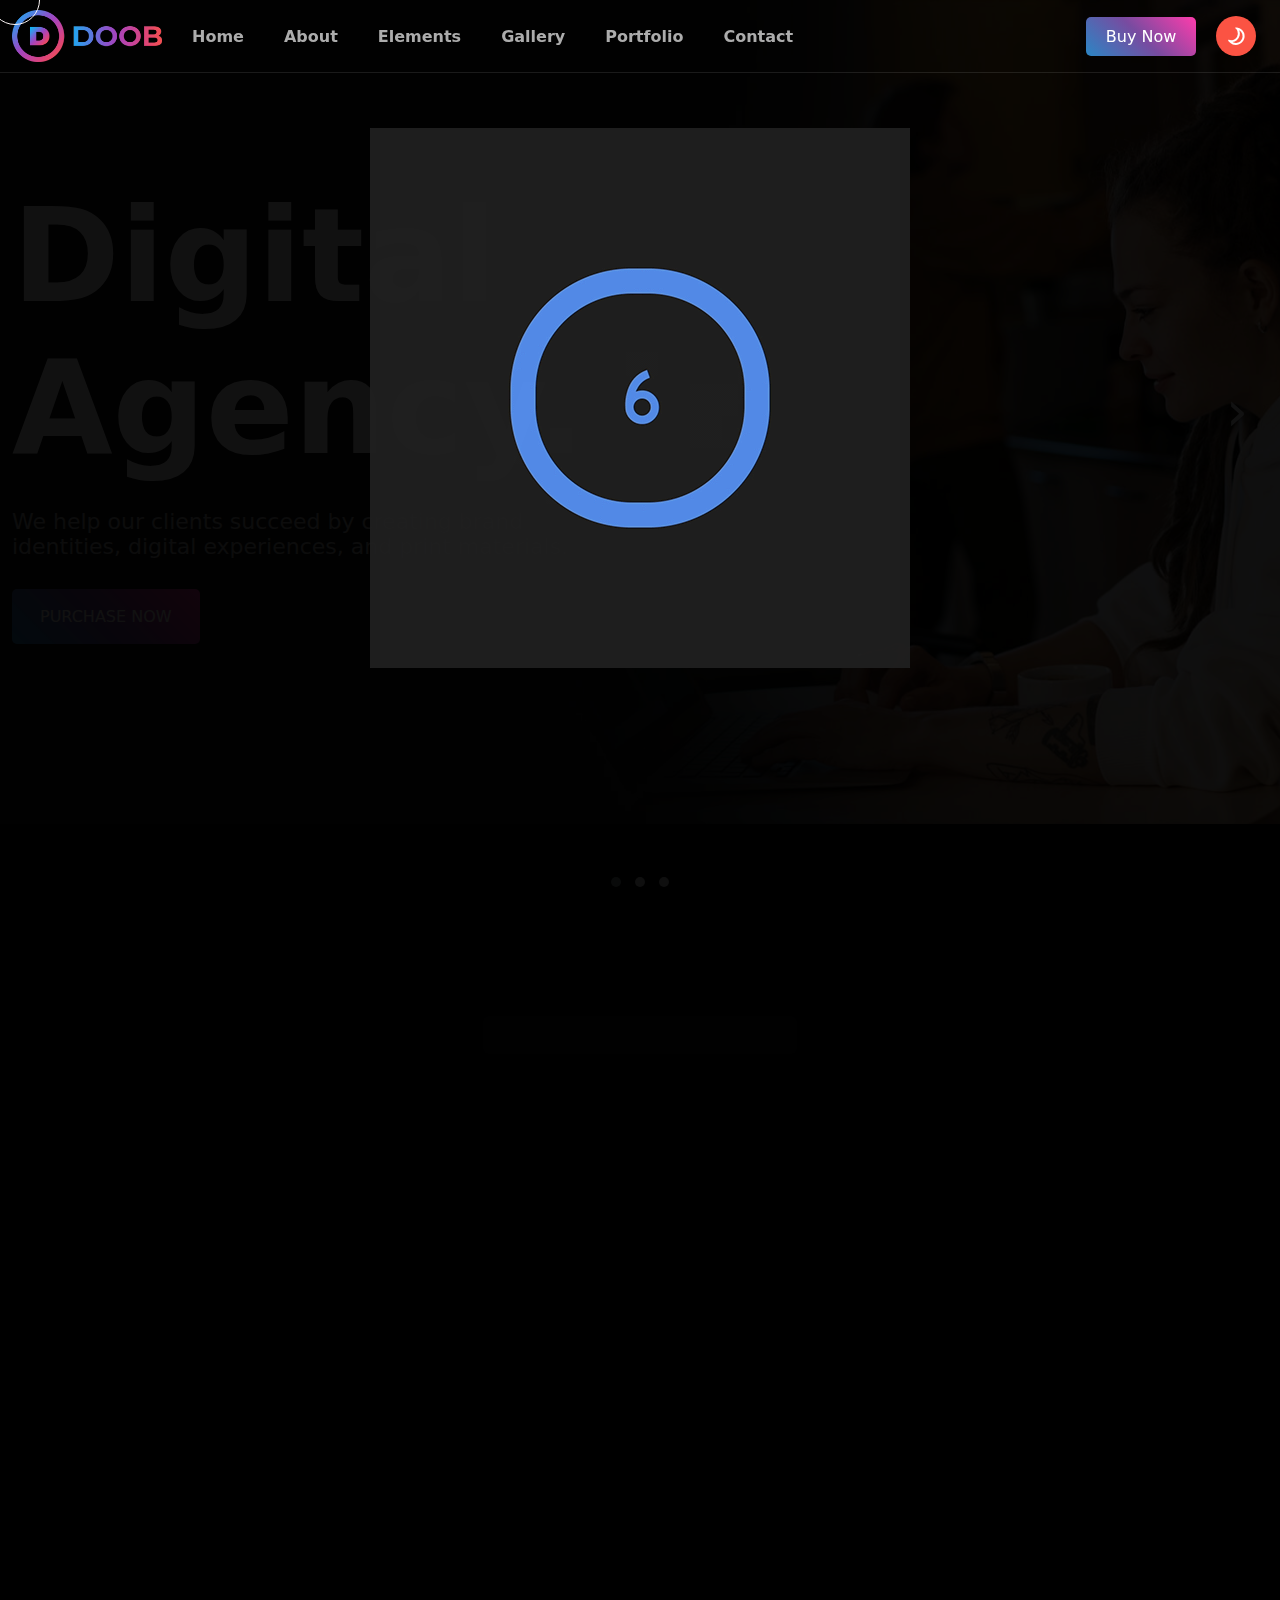
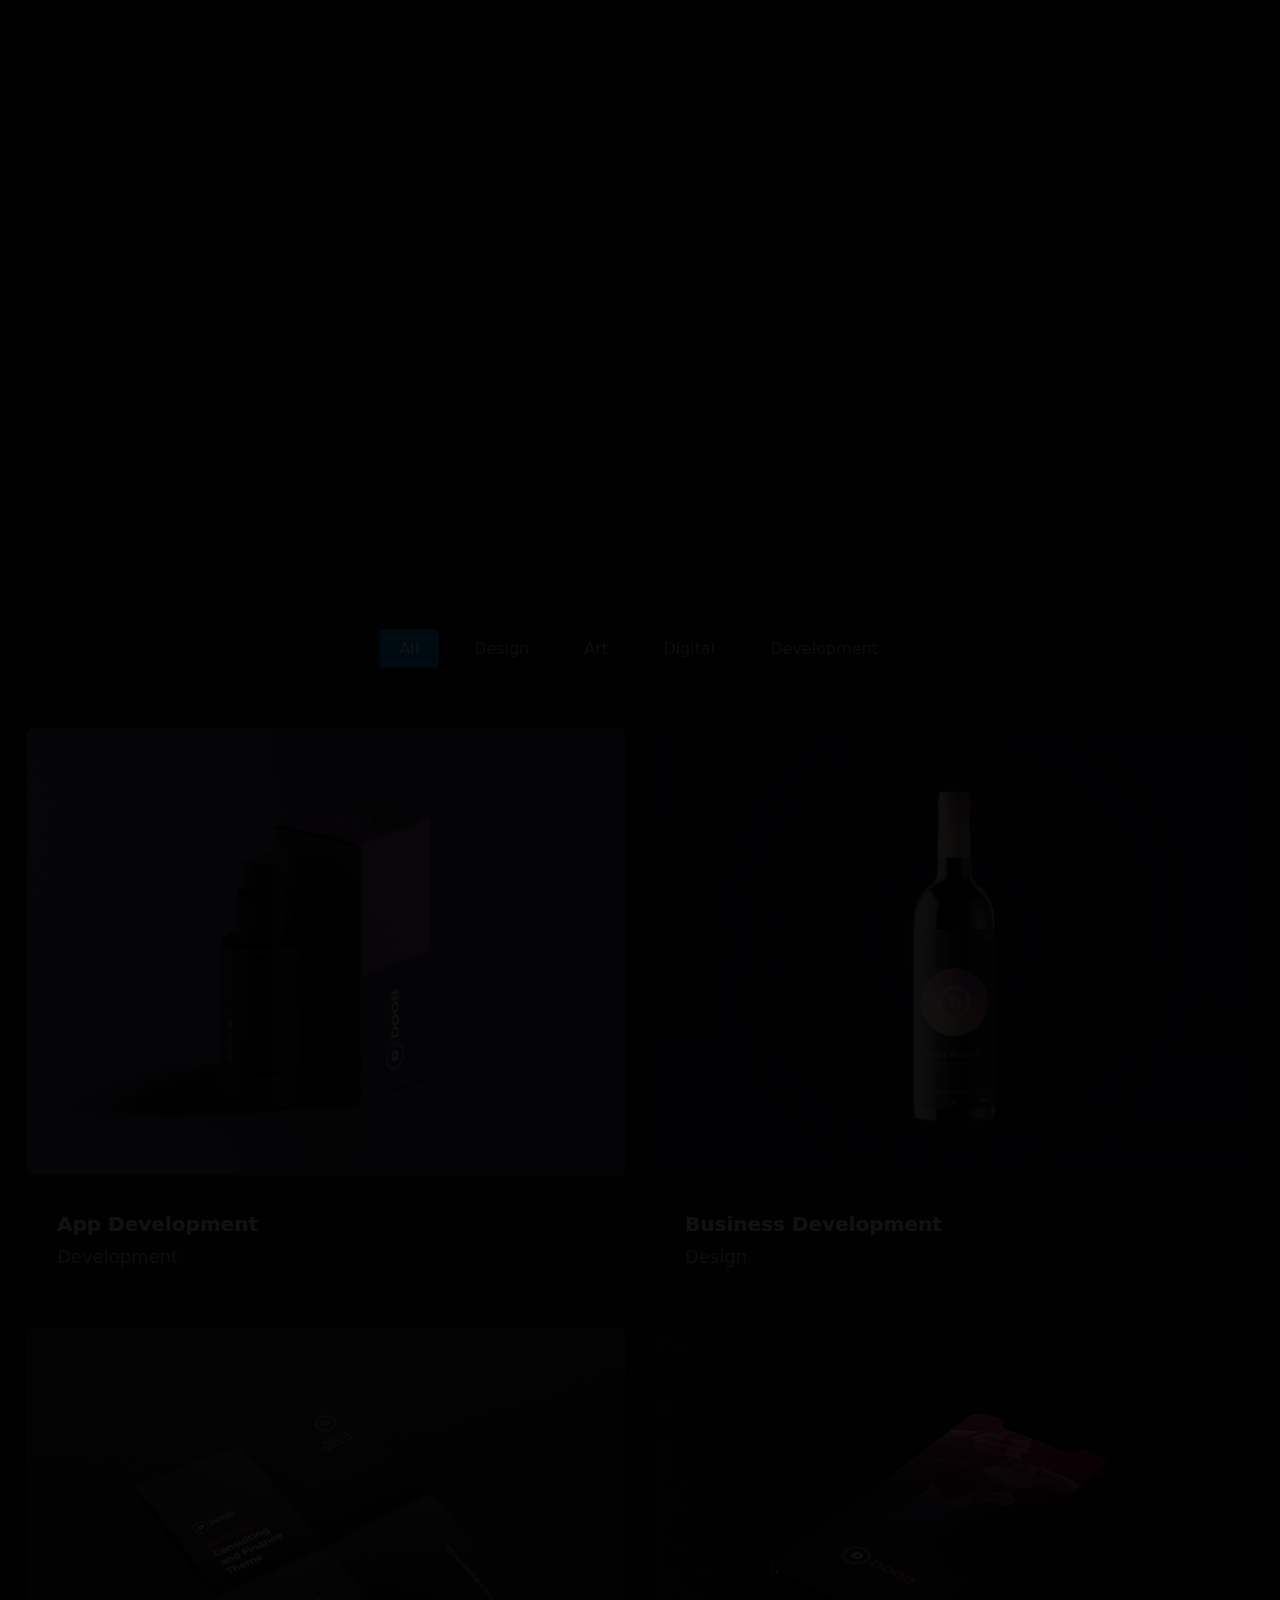
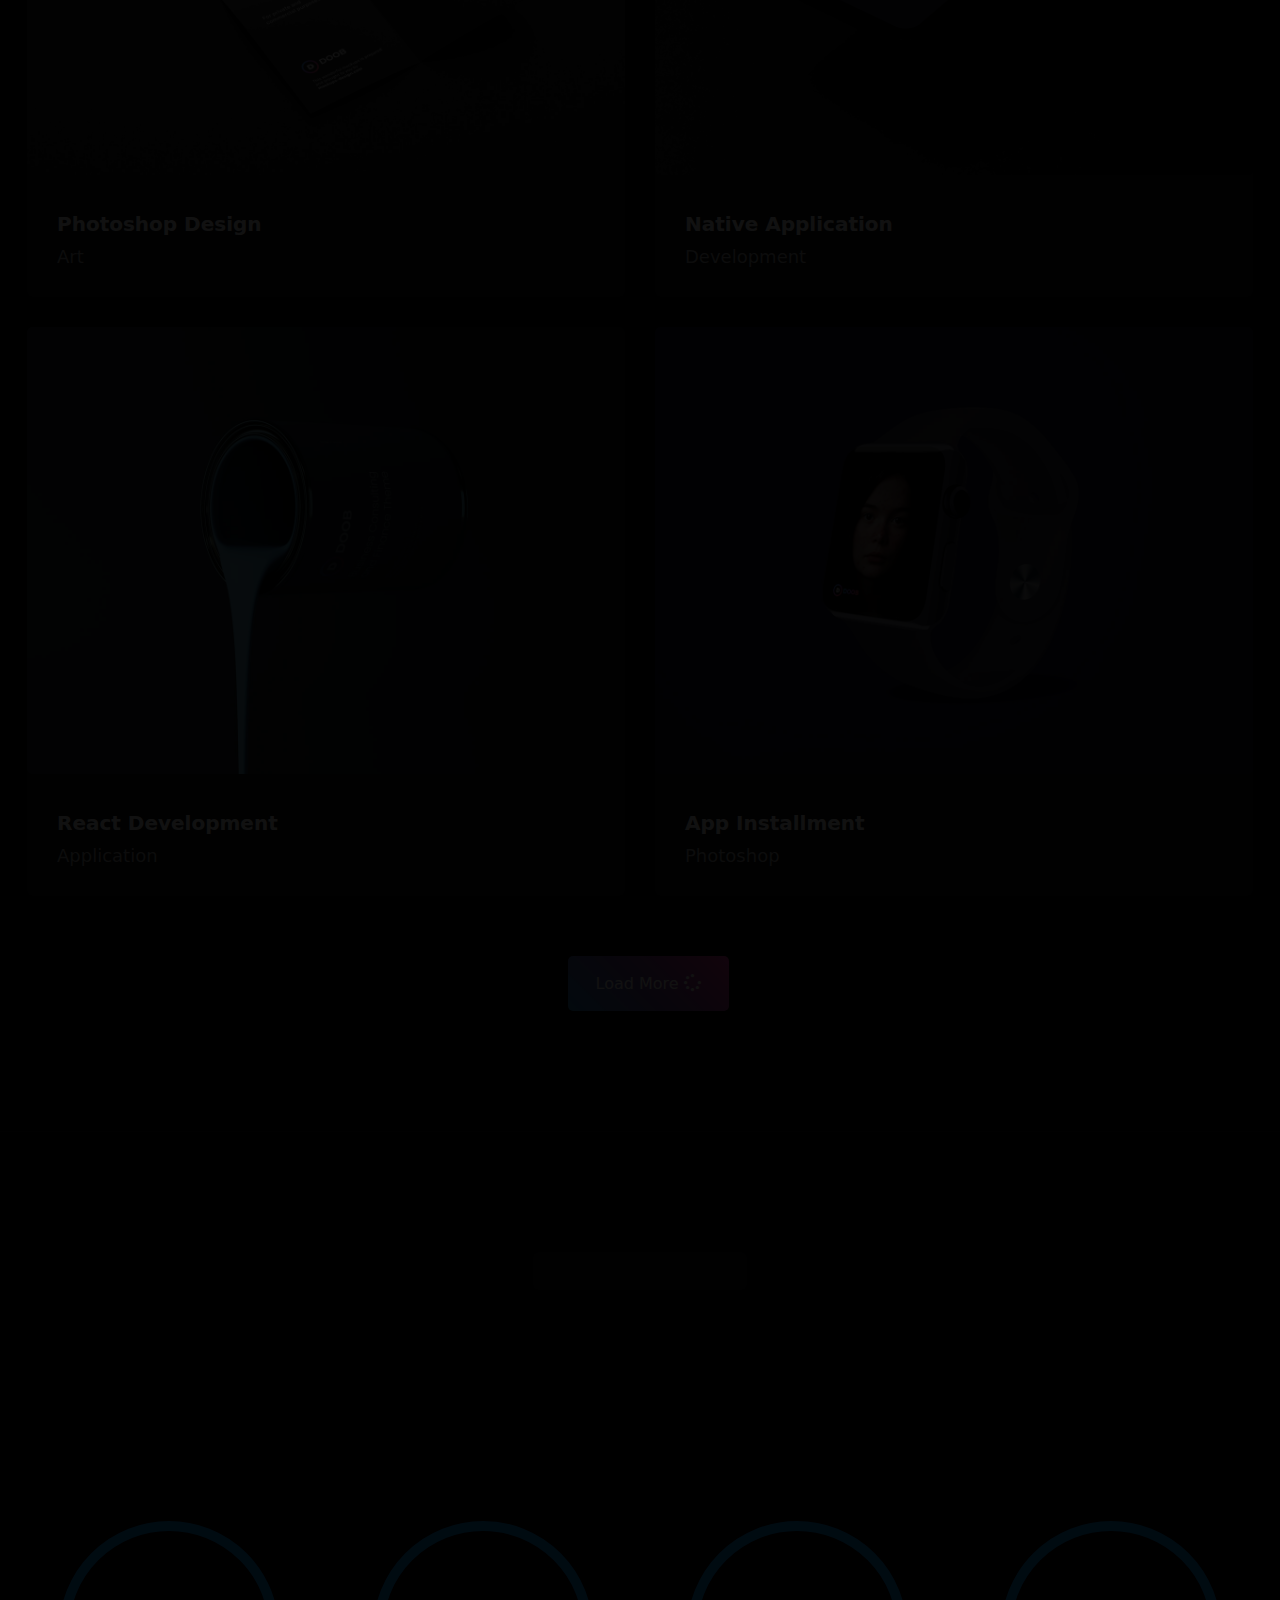
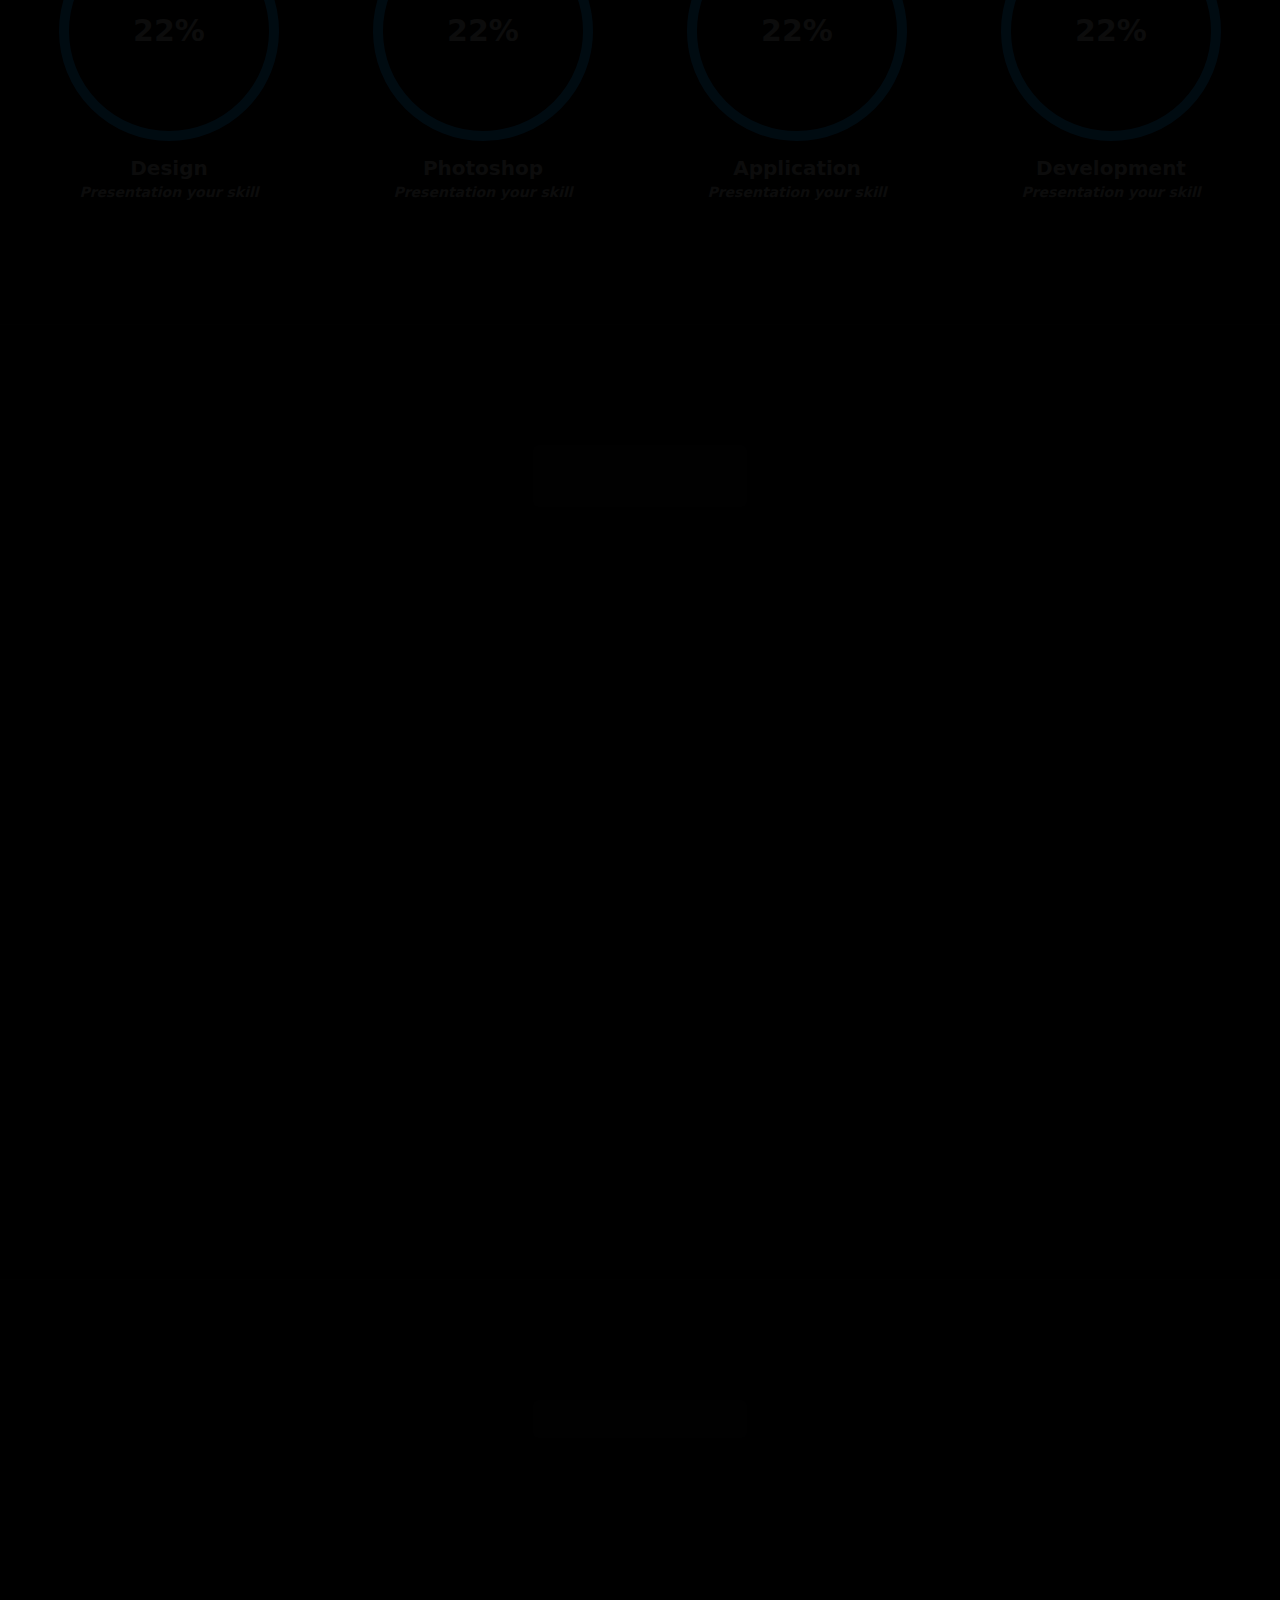
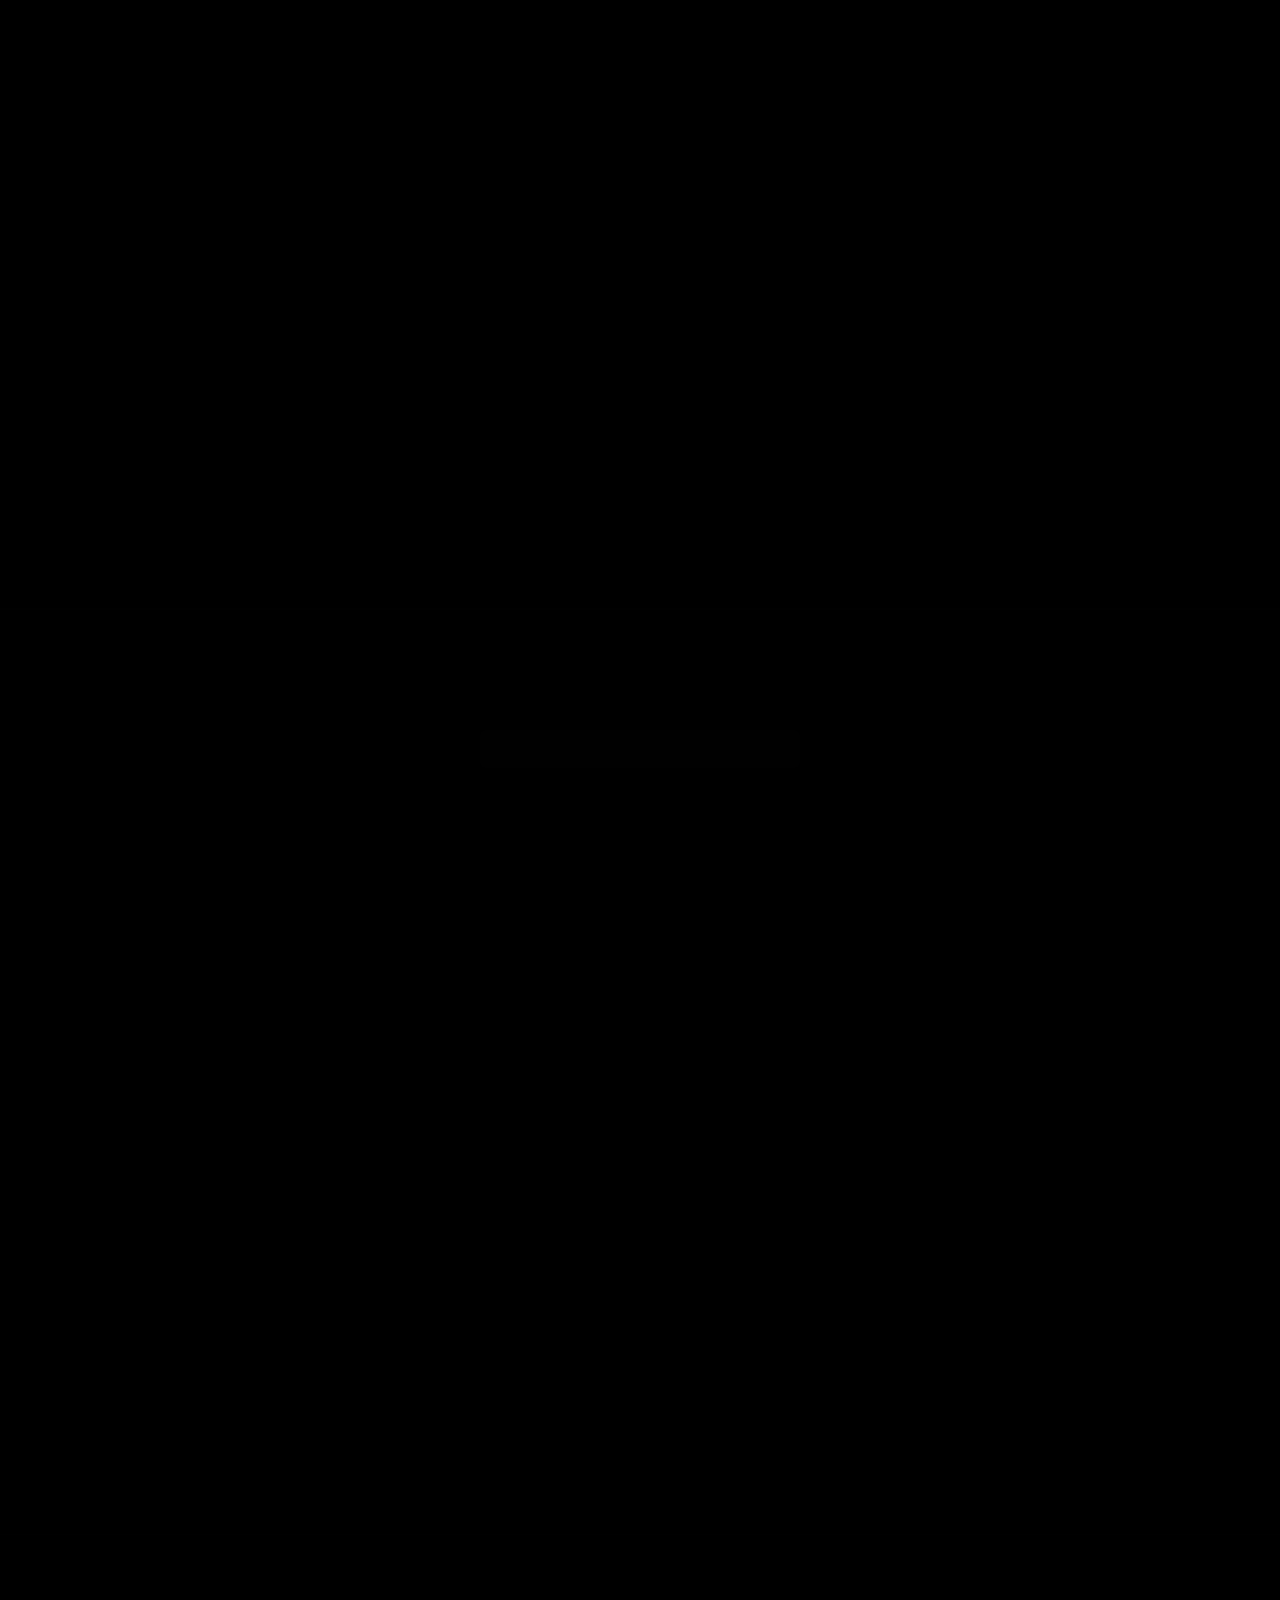
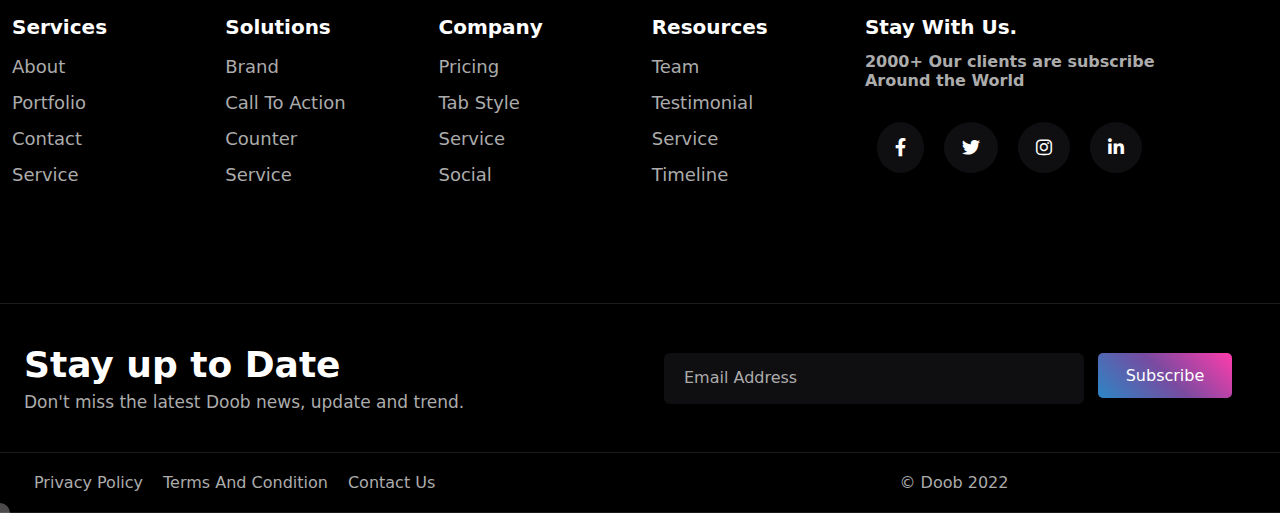
==== index.html @ e38d7d40 "J-Query Final Project" ====
<!DOCTYPE html>
<html lang="en">

<head>
    <meta name="viewport" content="width=device-width, initial-scale=1.0">

    <title>Digital Agency-J-Query</title>

    <!-- fevicon icon-->
    <link rel="icon" href="asset/images/fevicon.png" class="rel">

    <!-- font awesome -->
    <link rel="stylesheet" href="asset/css/all.min.css" class="rel">

    <!-- Slider -->
    <link rel="stylesheet" href="asset/css/owl.carousel.min.css" class="rel">
    <link rel="stylesheet" href="asset/css/owl.theme.default.min.css" class="rel">

    <!-- Slick Slider css -->
    <link rel="stylesheet" href="asset/css/slick.css" class="rel">
    <link rel="stylesheet" href="asset/css/slick-theme.css" class="rel">

    <!-- Swiper-Slider css -->
    <link rel="stylesheet" href="asset/css/swiper-bundle.min.css" class="rel">

    <!-- animate -->
    <link rel="stylesheet" href="asset/css/animate.css" class="rel">
    <link rel="stylesheet" href="asset/css/animate.min.css" class="rel">

    <!-- css -->
    <link rel="stylesheet" href="asset/css/style.css" class="rel">

    <!-- media -->
    <link rel="stylesheet" href="asset/css/media.css">


</head>

<body>
    <!-- Header Start -->
    <div class="section-1">
        <header class="col-12 p-absolute">
            <div class="container-1">
                <div class="header  col-12 row j-btween">
                    <div class="h1 row">
                        <div class="logo text-center">
                            <img src="asset/images/logo.png" alt="" class="src" width="100%">
                        </div>
                        <ul class="menu align-items j-btween row">
                            <li><a href="index.html">Home</a></li>
                            <li><a href="#about">About</a></li>
                            <li><a href="#element">Elements</a></li>
                            <li><a href="gallery.html">Gallery</a></li>
                            <li><a href="#portfolio">Portfolio</a></li>
                            <li><a href="contact.html">Contact</a></li>
                        </ul>
                    </div>
                    <div class="b1 col-4 row align-items j-flex-end ">
                        <div class="btn1 ">
                            <button>Buy Now</button>
                        </div>
                        <div class="icon row align-items j-center">
                            <i class="fa-regular fa-moon"></i>
                            <ul class="switch">
                                <li class="white"></li>
                                <li class="lightsteelblue"></li>
                                <li class="black"></li>
                            </ul>
                        </div>
                        <i class="f-h fa-solid fa-bars"></i>
                    </div>
                </div>
            </div>
        </header>
    </div>

    <div class="loader1">
        <img src="asset/images/loader.gif" alt="" class="src">
    </div>
    <!-- Header End -->

    <!-- Main-Bar Start -->
    <section>
        <div class="section-2">
            <div class="owl-carousel owl-theme">
                <div class="main ">
                    <div class="container-1">
                        <div class="dsc1 ">
                            <h1 class="h-1 col-4 wow animate__fadeInUp" data-wow-duration="2s">Digital Agency.</h1>
                            <p class="p-1 col-6 wow animate__fadeInUp" data-wow-duration="2s" data-wow-delay="1s">We
                                help
                                our clients succeed by creating brand identities, digital
                                experiences, and print materials.</p>
                            <button class="btn2  wow animate__fadeInUp" data-wow-duration="2s"
                                data-wow-delay="1.5s">PURCHASE
                                NOW</button>
                        </div>
                    </div>
                </div>
                <div class="main1 ">
                    <div class="container-1">
                        <div class="dsc1 ">
                            <h1 class="h-1 col-4 wow animate__fadeInUp" data-wow-duration="2s">Creative Agency.</h1>
                            <p class="p-1 col-6 wow animate__fadeInUp" data-wow-duration="2s" data-wow-delay="1s">We
                                help
                                our clients succeed by creating brand identities, digital
                                experiences, and print materials.</p>
                            <button class="btn2  wow animate__fadeInUp" data-wow-duration="2s"
                                data-wow-delay="1.5s">PURCHASE
                                NOW</button>
                        </div>
                    </div>
                </div>
                <div class="main2 ">
                    <div class="container-1">
                        <div class="dsc1 ">
                            <h1 class="h-1 col-4 wow animate__fadeInUp" data-wow-duration="2s">Startup Agency.</h1>
                            <p class="p-1 col-6 wow animate__fadeInUp" data-wow-duration="2s" data-wow-delay="1s">We
                                help
                                our clients succeed by creating brand identities, digital
                                experiences, and print materials.</p>
                            <button class="btn2  wow animate__fadeInUp" data-wow-duration="2s"
                                data-wow-delay="1.5s">PURCHASE
                                NOW</button>
                        </div>
                    </div>
                </div>
            </div>
        </div>
        <!-- Main-Bar End -->

        <!-- Service Section Start -->
        <div class="section-3">
            <div class="service">
                <div class="container-1">
                    <div class="descript2 col-12 m-auto ">
                        <div class="dsc2 col-3 m-auto  col-xs-12 col-sm-12 col-md-6 col-lg-4">
                            <h4 id="about" class="h-4 wow animate__fadeInUp" data-wow-duration="2s"
                                data-wow-delay="0.1s">
                                What we can do for you</h4>
                        </div>
                        <div class="d-2 col-6  col-xxs-12 col-xs-12 col-sm-12 col-md-6 m-auto wow animate__fadeInUp"
                            data-wow-duration="2s" data-wow-delay="0.5s">
                            <h2 class="h-2-1">Services provide for you.</h2>
                            <p class="p-2">There are many variations of passages of Lorem Ipsum
                                available,<br /> but the majority have suffered alteration.
                            </p>
                        </div>
                        <!-- <div class="center"> -->
                        <div class="src1 col-12 m-auto row  ">
                            <div class="s1 col-4  col-xxs-12 col-xs-12 col-md-6 col-lg-6">
                                <div class="box wow animate__fadeInUp " data-wow-duration="2s" data-wow-delay="0.5s">
                                    <h2 class="h-4-1">Awarded Design</h2>
                                    <p class="p-2-1">There are many variations variats.</p>
                                    <img src="asset/images/galery-image-01.png" alt="" width="100%">
                                </div>
                            </div>
                            <div class="s1 col-4  col-xxs-12 col-xs-12 col-md-6 col-lg-6">
                                <div class="box wow animate__fadeInUp " data-wow-duration="2s" data-wow-delay="1s">
                                    <h4 class="h-4-1">Design & Creative</h4>
                                    <p class="p-2-1">Passages there are many variatin.</p>
                                    <img src="asset/images/galery-image-02.png" alt="" width="100%">
                                </div>
                            </div>
                            <div class="s1 col-4 col-xxs-12 col-xs-12 col-md-6 col-lg-6">
                                <div class="box wow animate__fadeInUp " data-wow-duration="2s" data-wow-delay="1.5s">
                                    <h4 class="h-4-1">App Development</h4>
                                    <p class="p-2-1">Variations There are many of pass.</p>
                                    <img src="asset/images/galery-image-03.png" alt="" width="100%">
                                </div>
                            </div>
                        </div>
                    </div>
                </div>
            </div>
        </div>
        </div>
        <!-- Service Section End -->

        <!-- Company Section Start -->
        <div class="section-4">
            <div class="company">
                <div class="container-1">
                    <div class="c-s">
                        <div class="c-s1 col-2 m-auto col-xxs-12 col-xs-12 col-sm-12 col-md-6 col-lg-4">
                            <h4 id="portfolio" class="h-4 wow animate__fadeInUp" data-wow-duration="2s"
                                data-wow-delay="0.1s">Why Choose Us
                            </h4>
                        </div>
                        <div class="c-s2 col-6 m-auto col-xxs-12 col-xs-12 col-sm-12 col-md-6">
                            <h2 class="h-2-3 wow animate__fadeInUp" data-wow-duration="2s" data-wow-delay="0.5s">
                                Companies
                                Choose us!</h2>
                            <p class="p-3 wow animate__fadeInUp" data-wow-duration="2s" data-wow-delay="0.5s">There
                                are
                                many variations of passages of Lorem Ipsum
                                available,<br /> but the majority have suffered alteration.
                            </p>
                            <div class="btn3 col-12 m-auto col-xxs-12 col-xs-10 col-sm-10 col-md-12">
                                <button class="b">All</button>
                                <button class="b">Design</button>
                                <button class="b">Art</button>
                                <button class="b">Digital</button>
                                <button class="b">Development</button>
                            </div>
                        </div>
                        <div class="c-s3 col-12 m-auto row">
                            <div class="c1 col-6 col-xxs-12 col-xs-12 col-md-6">
                                <div class="c-1">
                                    <div class="img1">
                                        <img src="asset/images/portfolio-01.jpg" alt="" class="src" width="100%">
                                    </div>
                                    <div class="dsc3">
                                        <h5 class="h-5-4">App Development</h5>
                                        <p class="p-5">Development</p>
                                    </div>
                                </div>
                            </div>
                            <div class="c1 col-6 col-xs-12 col-md-6">
                                <div class="c-1">
                                    <div class="img1">
                                        <img src="/asset/images/portfolio-02.jpg" alt="" class="src" width="100%">
                                    </div>
                                    <div class="dsc3">
                                        <h5 class="h-5-4">Business Development</h5>
                                        <p class="p-5">Design</p>
                                    </div>
                                </div>
                            </div>
                            <div class="c1 col-6 col-xs-12 col-md-6">
                                <div class="c-1">
                                    <div class="img1">
                                        <img src="asset/images/portfolio-03.jpg" alt="" class="src" width="100%">
                                    </div>
                                    <div class="dsc3">
                                        <h5 class="h-5-4">Photoshop Design</h5>
                                        <p class="p-5">Art</p>
                                    </div>
                                </div>
                            </div>
                            <div class="c1 col-6 col-xs-12 col-md-6 ">
                                <div class="c-1">
                                    <div class="img1">
                                        <img src="asset/images/portfolio-04.jpg" alt="" class="src" width="100%">
                                    </div>
                                    <div class="dsc3">
                                        <h5 class="h-5-4">Native Application</h5>
                                        <p class="p-5">Development</p>
                                    </div>
                                </div>
                            </div>
                            <div class="c1 col-6 col-xs-12 col-md-6">
                                <div class="c-1">
                                    <div class="img1">
                                        <img src="asset/images/portfolio-05.jpg" alt="" class="src" width="100%">
                                    </div>
                                    <div class="dsc3">
                                        <h5 class="h-5-4">React Development</h5>
                                        <p class="p-5">Application</p>
                                    </div>
                                </div>
                            </div>
                            <div class="c1 col-6 col-xs-12 col-md-6">
                                <div class="c-1">
                                    <div class="img1">
                                        <img src="asset/images/portfolio-06.jpg" alt="" class="src" width="100%">
                                    </div>
                                    <div class="dsc3">
                                        <h5 class="h-5-4">App Installment</h5>
                                        <p class="p-5">Photoshop</p>
                                    </div>
                                </div>
                            </div>
                        </div>
                        <div class="bt4 ">
                            <div class="btn4 col-4 m-auto col-sm-12 col-md-6">
                                <button>Load More <i class="fa-solid fa-spinner"></i></button>
                            </div>
                        </div>
                    </div>
                </div>
            </div>
        </div>
        <!-- Company Section End -->

        <!-- Company Experties Start -->
        <div class="section-5">
            <div class="comp-expert">
                <div class="container-1">
                    <div class="c-e">
                        <div class="c-e1 col-2 m-auto col-sm-12 col-md-6 col-lg-4">
                            <h4 class="h-4 wow animate__fadeInUp" data-wow-duration="2s" data-wow-delay="0.1s">Our
                                Expertise.</h4>
                        </div>
                        <div class="c-e2 col-6 col-xs-12 col-sm-12 col-md-6 m-auto wow animate__fadeInUp"
                            data-wow-duration="2s" data-wow-delay="0.5s">
                            <h2 class="h-2-5 ">
                                Compnanies Expertise.</h2>
                            <p class="p-5">There are
                                many variations of passages of Lorem Ipsum
                                available,<br /> but the majority have suffered alteration.
                            </p>
                        </div>
                        <div class="c-e-radius col-12 row ">
                            <div class="c-r col-3 col-xs-12 col-lg-6 col-md-6">
                                <div class="loader">
                                    <div class="round m-auto">
                                        <p class="p-5-1"> <span class="count">80</span>%</p>
                                    </div>
                                </div>
                                <div class="l-1 ">
                                    <h4 class="h-4-5">Design</h4>
                                    <h6 class="h-6-5">Presentation your skill</h6>
                                </div>
                            </div>
                            <div class="c-r col-3 col-xs-12 col-lg-6 col-md-6">
                                <div class="loader">
                                    <div class="round m-auto">
                                        <p class="p-5-1"> <span class="count">60</span>%</p>
                                    </div>
                                </div>
                                <div class="l-1 ">
                                    <h4 class="h-4-5">Photoshop</h4>
                                    <h6 class="h-6-5">Presentation your skill</h6>
                                </div>
                            </div>
                            <div class="c-r col-3 col-xs-12 col-lg-6 col-md-6">
                                <div class="loader">
                                    <div class="round m-auto">
                                        <p class="p-5-1"> <span class="count">70</span>% </p>
                                    </div>
                                </div>
                                <div class="l-1 ">
                                    <h4 class="h-4-5">Application</h4>
                                    <h6 class="h-6-5">Presentation your skill</h6>
                                </div>
                            </div>
                            <div class="c-r col-3 col-xs-12 col-lg-6 col-md-6">
                                <div class="loader">
                                    <div class="round m-auto">
                                        <p class="p-5-1"> <span class="count">95</span>%</p>
                                    </div>
                                </div>
                                <div class="l-1 ">
                                    <h4 class="h-4-5">Development</h4>
                                    <h6 class="h-6-5">Presentation your skill</h6>
                                </div>
                            </div>
                        </div>
                    </div>
                </div>
            </div>
        </div>
        <!-- Company Experties End -->

        <!-- Feedback Section Start -->
        <div class="section-6">
            <div class="feedback">
                <div class="container-1">
                    <div class="f-b">
                        <div class="f-b1 col-2 m-auto col-xs-12 col-sm-12 col-md-6 col-lg-4">
                            <h4 class="h-4 wow animate__fadeInUp" data-wow-duration="2s" data-wow-delay="0.1s">
                                Client
                                Feedback</h4>
                        </div>
                        <div class="f-b2 col-6 col-xs-12 col-sm-12 col-md-6 m-auto wow animate__fadeInUp"
                            data-wow-duration="2s" data-wow-delay="0.5">
                            <h2 class="h-2-6 ">What
                                People Are Saying.</h2>
                            <p class="p-6 ">There are
                                many variations of passages of Lorem Ipsum
                                available,<br /> but the majority have suffered alteration.
                            </p>
                        </div>

                        <div class="swiper mySwiper">
                            <div class="swiper-wrapper">
                                <div class="swiper-slide">
                                    <div class="fbox wow animate__fadeInUp" data-wow-duration="2s"
                                        data-wow-delay="0.5s">
                                        <div class="img m-auto ">
                                            <img src="asset/images/testimonial-01.jpg" alt="" width="100%">
                                        </div>
                                        <div class="dsc4 ">
                                            <p class="p-6-1">“Proin libero vel lorem dui lupus est aliquet luctus
                                                purus justo eget libero sed lorem.„</p>
                                            <h2 class="h-2-6-1">Sr Janen Sara</h2>
                                            <h5 class="h-5-6">Sr Product Designer</h5>
                                        </div>
                                    </div>
                                </div>
                                <div class="swiper-slide">
                                    <div class="fbox  wow animate__fadeInUp" data-wow-duration="2s"
                                        data-wow-delay="0.5s">
                                        <div class="img m-auto ">
                                            <img src="asset/images/testimonial-02.jpg" alt="" width="100%">
                                        </div>
                                        <div class="dsc4 ">
                                            <p class="p-6-1">“Proin libero vel lorem dui lupus est aliquet luctus
                                                purus justo eget libero sed lorem.„</p>
                                            <h2 class="h-2-6-1">Afsana Nila</h2>
                                            <h5 class="h-5-6">App Developer</h5>
                                        </div>
                                    </div>
                                </div>
                                <div class="swiper-slide">
                                    <div class="fbox  wow animate__fadeInUp" data-wow-duration="2s"
                                        data-wow-delay="0.5s">
                                        <div class="img m-auto ">
                                            <img src="asset/images/testimonial-03.jpg" alt="" width="100%">
                                        </div>
                                        <div class="dsc4 ">
                                            <p class="p-6-1">“Proin libero vel lorem dui lupus est aliquet luctus
                                                purus justo eget libero sed lorem.„</p>
                                            <h2 class="h-2-6-1">Afanan Sifa</h2>
                                            <h5 class="h-5-6">Accounts Manager</h5>
                                        </div>
                                    </div>
                                </div>
                                <div class="swiper-slide">
                                    <div class="fbox wow animate__fadeInUp" data-wow-duration="2s"
                                        data-wow-delay="0.5s">
                                        <div class="img m-auto ">
                                            <img src="asset/images/testimonial-01.jpg" alt="" width="100%">
                                        </div>
                                        <div class="dsc4 ">
                                            <p class="p-6-1">“Proin libero vel lorem dui lupus est aliquet luctus
                                                purus justo eget libero sed lorem.„</p>
                                            <h2 class="h-2-6-1">Sr Janen Sara</h2>
                                            <h5 class="h-5-6">Sr Product Designer</h5>
                                        </div>
                                    </div>
                                </div>
                                <div class="swiper-slide">
                                    <div class="fbox  wow animate__fadeInUp" data-wow-duration="2s"
                                        data-wow-delay="0.5s">
                                        <div class="img m-auto ">
                                            <img src="asset/images/testimonial-02.jpg" alt="" width="100%">
                                        </div>
                                        <div class="dsc4 ">
                                            <p class="p-6-1">“Proin libero vel lorem dui lupus est aliquet luctus
                                                purus justo eget libero sed lorem.„</p>
                                            <h2 class="h-2-6-1">Afsana Nila</h2>
                                            <h5 class="h-5-6">App Developer</h5>
                                        </div>
                                    </div>
                                </div>
                                <div class="swiper-slide">
                                    <div class="fbox  wow animate__fadeInUp" data-wow-duration="2s"
                                        data-wow-delay="0.5s">
                                        <div class="img m-auto ">
                                            <img src="asset/images/testimonial-03.jpg" alt="" width="100%">
                                        </div>
                                        <div class="dsc4 ">
                                            <p class="p-6-1">“Proin libero vel lorem dui lupus est aliquet luctus
                                                purus justo eget libero sed lorem.„</p>
                                            <h2 class="h-2-6-1">Afanan Sifa</h2>
                                            <h5 class="h-5-6">Accounts Manager</h5>
                                        </div>
                                    </div>
                                </div>
                                <div class="swiper-slide">
                                    <div class="fbox wow animate__fadeInUp" data-wow-duration="2s"
                                        data-wow-delay="0.5s">
                                        <div class="img m-auto ">
                                            <img src="asset/images/testimonial-01.jpg" alt="" width="100%">
                                        </div>
                                        <div class="dsc4 ">
                                            <p class="p-6-1">“Proin libero vel lorem dui lupus est aliquet luctus
                                                purus justo eget libero sed lorem.„</p>
                                            <h2 class="h-2-6-1">Sr Janen Sara</h2>
                                            <h5 class="h-5-6">Sr Product Designer</h5>
                                        </div>
                                    </div>
                                </div>
                                <div class="swiper-slide">
                                    <div class="fbox  wow animate__fadeInUp" data-wow-duration="2s"
                                        data-wow-delay="0.5s">
                                        <div class="img m-auto ">
                                            <img src="asset/images/testimonial-02.jpg" alt="" width="100%">
                                        </div>
                                        <div class="dsc4 ">
                                            <p class="p-6-1">“Proin libero vel lorem dui lupus est aliquet luctus
                                                purus justo eget libero sed lorem.„</p>
                                            <h2 class="h-2-6-1">Afsana Nila</h2>
                                            <h5 class="h-5-6">App Developer</h5>
                                        </div>
                                    </div>
                                </div>
                                <div class="swiper-slide">
                                    <div class="fbox  wow animate__fadeInUp" data-wow-duration="2s"
                                        data-wow-delay="0.5s">
                                        <div class="img m-auto ">
                                            <img src="asset/images/testimonial-03.jpg" alt="" width="100%">
                                        </div>
                                        <div class="dsc4 ">
                                            <p class="p-6-1">“Proin libero vel lorem dui lupus est aliquet luctus
                                                purus justo eget libero sed lorem.„</p>
                                            <h2 class="h-2-6-1">Afanan Sifa</h2>
                                            <h5 class="h-5-6">Accounts Manager</h5>
                                        </div>
                                    </div>
                                </div>

                            </div>
                        </div>
                    </div>
                </div>
            </div>
            <!-- Feedback Section End -->

            <!-- News Section Start -->
            <div class="section-7">
                <div class="news">
                    <div class="container-1">
                        <div class="l-news">
                            <div class="l-n1 col-2 m-auto col-xs-12  col-sm-12  col-md-6 col-lg-4">
                                <h4 class="h-4 wow animate__fadeInUp" data-wow-duration="2s" data-wow-delay="0.1s">
                                    Latests
                                    News</h4>
                            </div>
                            <div class="l-n2 col-6 col-xs-12  col-sm-12  col-md-6 m-auto wow animate__fadeInUp"
                                data-wow-duration="2s" data-wow-delay="0.5">
                                <h2 class="h-2-7 ">Our
                                    Latest News.</h2>
                                <p class="p-7 ">We provide
                                    company and finance service for <br /> startups and
                                    company business.
                                </p>
                            </div>
                            <div class="news-1 col-12 m-auto row ">
                                <div class="ln-1 col-4 col-xs-12 col-lg-6 col-sm-6 col-md-6">
                                    <div class="ln-box wow animate__fadeInUp" data-wow-duration="2s"
                                        data-wow-delay="0.5s">
                                        <div class="img2">
                                            <img src="asset/images/blog-01.jpg" alt="" width="100%">
                                        </div>
                                        <div class="dsc5 ">
                                            <ul>
                                                <li><a href="">Irin Pervin / 10 Dec 2021</a></li>
                                            </ul>
                                            <h3 class="h-3-7">Best Corporate Tips You Will Read <br /> This
                                                Year.</h3>
                                        </div>
                                    </div>
                                </div>
                                <div class="ln-1 col-4 col-xs-12 col-lg-6 col-sm-6 col-md-6">
                                    <div class="ln-box wow animate__fadeInUp" data-wow-duration="2s"
                                        data-wow-delay="1s">
                                        <div class="img2">
                                            <img src="asset/images/blog-02.jpg" alt="" width="100%">
                                        </div>
                                        <div class="dsc5 ">
                                            <ul>
                                                <li><a href="">Fatima Asrafy / 30 Nov 2021</a></li>
                                            </ul>
                                            <h3 class="h-3-7">Should Fixing Corporate Take 100
                                                <br /> Steps.
                                            </h3>
                                        </div>
                                    </div>
                                </div>
                                <div class="ln-1 col-4 col-xs-12 col-lg-6 col-sm-6 col-md-6">
                                    <div class="ln-box wow animate__fadeInUp" data-wow-duration="2s"
                                        data-wow-delay="1.5s">
                                        <div class="img2">
                                            <img src="asset/images/blog-03.jpg" alt="" width="100%">
                                        </div>
                                        <div class="dsc5 ">
                                            <ul>
                                                <li><a href="">John Dou / 12 Oct 2021</a></li>
                                            </ul>
                                            <h3 class="h-3-7">The Next 100 Things To Immediately Do
                                                About.</h3>
                                        </div>
                                    </div>
                                </div>
                            </div>
                        </div>
                    </div>
                </div>
            </div>
        </div>

        <!-- News Section End -->

        <!-- FAQ Section Start -->
        <div class="section-13">
            <div class="f-q-a">
                <div class="container-1">
                    <div class="q-a">
                        <div class="q-1 col-3 m-auto col-xs-12  col-sm-12  col-md-6 col-lg-4">
                            <h4 class="h-4 wow animate__fadeInUp" data-wow-duration="2s" data-wow-delay="0.1s">
                                FAQ Digital Agency</h4>
                        </div>
                        <div class="q-2 col-6 col-xs-12  col-sm-12  col-md-6 m-auto wow animate__fadeInUp"
                            data-wow-duration="2s" data-wow-delay="0.5">
                            <h2 class="h-2-13 ">Frequently Ask Questions</h2>
                            <p class="p-13 ">We provide
                                company and finance service for <br /> startups and
                                company business.
                            </p>
                        </div>
                        <div class="q-a1">
                            <div class="faq m-auto m-t wow animate__backInLeft" data-wow-duration="2s"
                                data-wow-delay="0.1s">
                                <button class="que"><i class="fa-solid fa-plus"></i><i class="fa-solid fa-minus"></i>
                                    What does a digital agency?</button>
                                <p class="ans">A digital agency is a business you hire to outsource your digital
                                    marketing efforts, instead of handling in-house. They can provide your business with
                                    a variety of digital solutions to promote your product or service online and help
                                    you hit your marketing goals and grow your business.
                                </p>
                            </div>
                            <div class="faq m-auto m-t wow animate__backInRight" data-wow-duration="2s"
                                data-wow-delay="0.1s">
                                <button class="que"><i class="fa-solid fa-plus"></i><i class="fa-solid fa-minus"></i>
                                    What is the world's largest digital agency?
                                </button>
                                <p class="ans">According to the most recent data, the leading digital agency network
                                    worldwide in 2021 based on revenue was Accenture Interactive, with a result of 12.5
                                    billion U.S. dollars that year. Deloitte Digital ranked second, with a revenue of
                                    8.7 billion dollars.
                                </p>
                            </div>
                            <div class="faq m-auto m-t wow animate__backInLeft" data-wow-duration="2s"
                                data-wow-delay="0.1s">
                                <button class="que"><i class="fa-solid fa-plus"></i><i class="fa-solid fa-minus"></i>
                                    Can digital marketing make you rich?</button>
                                <p class="ans">With proper guidance and hard work, you can have many opportunities to
                                    kick start your career as a digital marketer and become rich.
                                </p>
                            </div>
                            <div class="faq m-auto m-t wow animate__backInRight" data-wow-duration="2s"
                                data-wow-delay="0.1s">
                                <button class="que"><i class="fa-solid fa-plus"></i><i class="fa-solid fa-minus"></i>
                                    How much a digital marketing agency earn in India?</button>
                                <p class="ans">The average digital marketing salary ranges from ₹3,00,000 to ₹12,00,000
                                    per annum.
                                </p>
                            </div>
                        </div>
                    </div>
                </div>
            </div>
        </div>
    </section>
    <!-- FAQ Section End -->


    <!-- Footer Section Start -->
    <div class="section-8">
        <div class="footer">
            <div class="container-1">
                <div class="f-sec row ">
                    <div class="fs-1 col-2 col-lg-2 col-xs-4 col-sm-4 col-md-4">
                        <h4 id="element" class="h-4-8">Services</h4>
                        <ul class="f-m">
                            <li><a href="">About</a></li>
                            <li><a href="">Portfolio</a></li>
                            <li><a href="">Contact</a></li>
                            <li><a href="">Service</a></li>
                        </ul>
                    </div>
                    <div class="fs-1 col-2 col-lg-2 col-xs-4 col-sm-4 col-md-4">
                        <h4 class="h-4-8">Solutions</h4>
                        <ul class="f-m">
                            <li><a href="">Brand</a></li>
                            <li><a href="">Call To Action</a></li>
                            <li><a href="">Counter</a></li>
                            <li><a href="">Service</a></li>
                        </ul>
                    </div>
                    <div class="fs-1 col-2 col-lg-2 col-xs-4 col-sm-4 col-md-4">
                        <h4 class="h-4-8">Company</h4>
                        <ul class="f-m">
                            <li><a href="">Pricing</a></li>
                            <li><a href="">Tab Style</a></li>
                            <li><a href="">Service</a></li>
                            <li><a href="">Social</a></li>
                        </ul>
                    </div>
                    <div class="fs-1 col-2 col-lg-2 col-xs-4 col-sm-4 col-md-4">
                        <h4 class="h-4-8">Resources</h4>
                        <ul class="f-m">
                            <li><a href="">Team</a></li>
                            <li><a href="">Testimonial</a></li>
                            <li><a href="">Service</a></li>
                            <li><a href="">Timeline</a></li>
                        </ul>
                    </div>
                    <div class="fs-1 col-4 col-lg-4 col-xs-4 col-sm-4 col-md-4">
                        <h4 class="h-4-8">Stay With Us.</h4>
                        <h6 class="h-6-8">2000+ Our clients are subscribe <br />Around the World</h6>
                        <ul class="f-icon col-12 row g-20 col-xs-6 col-sm-12 col-md-10">
                            <li class="i"><i class="fa-brands fa-facebook-f"></i></li>
                            <li class="i"><i class="fa-brands fa-twitter"></i></li>
                            <li class="i"><i class="fa-brands fa-instagram"></i></li>
                            <li class="i"><i class="fa-brands fa-linkedin-in"></i></li>
                        </ul>
                    </div>
                </div>
            </div>
        </div>
    </div>
    <!-- Footer Section End -->

    <!-- Footer Date Section Start -->
    <div class="section-9">
        <div class="date">
            <div class="container-1">
                <div class="f-date col-12 row">
                    <div class="f-d-1 col-6 col-xs-12 col-sm-12 col-md-10  ">
                        <h3 class="h-3-9">Stay up to Date</h3>
                        <p class="p-9">Don't miss the latest Doob news, update and trend.</p>
                    </div>
                    <div class="f-d-2 col-6 row m-auto ">
                        <div class="col-8  col-sm-8 col-md-8">
                            <input type="email" name="email" value="" placeholder="Email Address">
                        </div>
                        <div class="btn5  col-sm-12 col-md-6 ">
                            <button>Subscribe</button>
                        </div>
                    </div>
                </div>
            </div>
        </div>
    </div>
    <!-- Footer Date Section End -->

    <!-- Footer-End Start -->
    <div class="section-10">
        <div class="footer-End">
            <div class="container-1">
                <ul class="f-e col-12 m-auto row j-center ">
                    <div class="fe col-6 row col-sm-12 col-md-8">
                        <li><a href="">Privacy Policy </a></li>
                        <li><a href="">Terms And Condition </a></li>
                        <li><a href="">Contact Us</a></li>
                    </div>
                    <div class="col-6 text-center col-sm-6 col-md-12">
                        <li><a href="">© Doob 2022</a></li>
                    </div>
                </ul>
            </div>
        </div>
    </div>

    <ul class="back-top">
        <li><a href="#"><i class="fa-solid fa-arrow-up"></i></a></li>
    </ul>

    <!-- Footer-End End -->

    <!-- Pointer Start -->
    <div class="cursor"></div>
    <div class="cursor2"></div>
    <!-- Pointer End -->

    <!-- Wow js start -->
    <script src="asset/js/wow.min.js"></script>
    <script>
        new WOW().init();
    </script>
    <!-- Wow js end -->

    <!-- j-query start -->
    <script src="asset/js/jquery-3.6.3.min.js"></script>

    <!-- Slider-js -->
    <script src="asset/js/owl.carousel.min.js"></script>

    <!-- Slick Slider css -->
    <script src="asset/js/slick.min.js"></script>

    <!-- Swiper-js -->
    <script src="asset/js/swiper-bundle.min.js"></script>

    <!-- Pointer-js -->
    <script src="asset/js/main.js"></script>

    <!-- Particle-js -->
    <script src="asset/js/particles.js"></script>
    <script src="asset/js/app.js"></script>

    <!-- Counter-js -->
    <script src="asset/js/counter.js"></script>

    <script>
        $(document).ready(function () {
            // ---------- Header Start-------------->
            $(window).scroll(function () {
                if (scrollY > 100) {
                    $('header').addClass('sticky');
                }
                else {
                    $('header').removeClass('sticky');
                }
            });
            // ---------- Header End-------------->

            // ---------- Menu Start-------------->
            $('.fa-bars').click(function () {
                $('.menu').slideToggle(1000);
            });
            // ---------- Menu End-------------->

            // ---------- Loader Start-------------->
            $(window).on('load', function () {
                $(".loader1").fadeOut(5000);
                $('section').fadeIn(6000);
            });
            // ---------- Loader End-------------->

            // ---------- Menu Start-------------->
            $('.f-h').click(function () {
                $('.menu').slideToggle(1000);
            });
            // ---------- Menu End-------------->

            // ---------- Back-to-Top btn Start------------->
            $(window).scroll(function () {
                if (scrollY > 600) {
                    $('.back-top').fadeIn(2000);
                }
                else {
                    $('.back-top').fadeOut(1000);
                }
            });
            $('.back-top').click(function () {
                $('html').animate({ scrollTop: 0 });
            });
            // ---------- Back-to-Top btn End-------------->

            // ---------- Color-Switcher Start------------------------------------------------->
            $('.fa-moon').click(function () {
                $('.switch').slideToggle('1000');
            });

            // -- White-Color-Switcher Start-------------->
            $('.white').click(function () {
                $(':root').css({
                    '--c-black': '#fff',
                    '--background-primary': '#f5f8fa',
                    '--c-white': '#000',
                    '--font-color': '#65676b',
                    '--border-color': '#F0F2F5',
                    '--linear-gradient1': 'linear-gradient(45deg, #FBDA61 0%, #FF5ACD 100%)',
                    '--linear-gradient2': 'linear-gradient(43deg, #4158D0 0%, #C850C0 46%, #FFCC70 100%)',
                    '--bg-icon': 'white',

                });
                $('.h-1').css({
                    '--c-white': '#fff',
                });
                $('.btn1').css({
                    '--c-white': '#fff',
                });
                $('.btn2').css({
                    '--c-white': '#fff',
                });
                $('.btn4').css({
                    '--c-white': '#fff',
                });
                $('.btn5').css({
                    '--c-white': '#fff',
                });
                $('.icon').css({
                    '--c-white': '#000',
                    '--bg-icon': '#f5f8fa',
                });
                $('.menu').css({
                    '--font-color': '#acacac',
                });
                $('.p-1').css({
                    '--font-color': '#acacac',
                });
                $('.switch').slideToggle('1000');
            });
            $('.white').hover(function () {
                $('.btn3').css({
                    '--c-white': '#fff',
                });
            });
            // -- White-Color-Switcher End-------------->

            // -- lightsteelblue-Color-Switcher Start-------------->
            $('.lightsteelblue').click(function () {
                $(':root').css({
                    '--c-black': 'lightsteelblue',
                    '--background-primary': '#fff',
                    '--c-white': '#000',
                    '--font-color': '#65676b',
                    '--border-color': 'rgb(177, 177, 227)',
                    '--linear-gradient1': 'linear-gradient(160deg, #0093E9 0%, #80D0C7 100%)',
                    '--linear-gradient2': 'linear-gradient(45deg, #FA8BFF 0%, #2BD2FF 52%, #2BFF88 90%)',
                    '--bg-icon': 'lightsteelblue',
                });
                $('.h-1').css({
                    '--c-white': '#fff',
                });
                $('.btn1').css({
                    '--c-white': '#fff',
                });
                $('.btn2').css({
                    '--c-white': '#fff',
                });
                $('.btn4').css({
                    '--c-white': '#fff',
                });
                $('.btn5').css({
                    '--c-white': '#fff',
                });
                $('.icon').css({
                    '--c-white': '#000',
                    '--bg-icon': '#f5f8fa',

                });
                $('.menu').css({
                    '--font-color': '#fff',
                });
                $('.p-1').css({
                    '--font-color': '#acacac',
                });
                // $('.p-2').css({
                //     '--font-color': 'lavenderblush',
                // });

                $('.switch').slideToggle('1000');
            });
            // -- lightsteelblue-Color-Switcher End-------------->

            // -- black-Color-Switcher Start-------------->
            $('.black').click(function () {
                $(':root').css({
                    '--c-black': '#000',
                    '--font-color': '#acacac',
                    '--background-primary': '#0f0f11',
                    '--border-color': '#1b1b1b',
                    '--c-white': '#fff',
                    '--linear-gradient1': 'linear-gradient(225deg, #FF3CAC 0%, #784BA0 50%, #2B86C5 100%)',
                    '--linear-gradient2': 'linear-gradient(90deg, rgba(2, 0, 36, 1) 0%, rgba(180, 22, 121, 1) 41%, rgba(0, 212, 255, 1) 100%)',
                    '--bg-icon': '#FB5343',

                });
                $('.menu').css({
                    '--font-color': '#acacac',
                });
                $('.icon').css({
                    '--c-white': '#fff',
                    '--bg-icon': '#FB5343',

                });

                $('.switch').slideToggle('1000');
            });
            // -- black-Color-Switcher End-------------->

            // ---------- Color-Switcher End------------------------------------------>

            // ---------- Slider Start-------------->
            $('.owl-carousel').owlCarousel({
                loop: true,
                margin: 10,
                nav: true,
                autoplay: false,
                autoplayTimeout: 2000,
                autoplayHoverPause: false,
                responsive: {
                    0: {
                        items: 1
                    },
                    600: {
                        items: 1
                    },
                    1000: {
                        items: 1
                    }
                }
            });
            // ---------- Slider End-------------->

            // ---------- Swiper-Slider Start-------------->
            var swiper = new Swiper(".mySwiper", {
                effect: "coverflow",
                grabCursor: true,
                centeredSlides: true,
                slidesPerView: "auto",
                loop: true,
                coverflowEffect: {
                    rotate: 50,
                    stretch: 0,
                    depth: 100,
                    modifier: 1,
                    slideShadows: true,
                },
                pagination: {
                    el: ".swiper-pagination",
                },
            });
            // ---------- Swiper-Slider End-------------->

            // ---------- Slick-Slider Start-------------->
            $('.center').slick({
                centerMode: true,
                centerPadding: '60px',
                slidesToShow: 3,
                responsive: [
                    {
                        breakpoint: 768,
                        settings: {
                            arrows: false,
                            centerMode: true,
                            centerPadding: '40px',
                            slidesToShow: 3
                        }
                    },
                    {
                        breakpoint: 480,
                        settings: {
                            arrows: false,
                            centerMode: true,
                            centerPadding: '40px',
                            slidesToShow: 1
                        }
                    }
                ]
            });
            // ---------- Slick-Slider End-------------->

            // ---------- FAQ Start-------------->
            $('.que').click(function () {
                $('.ans').slideUp().toggleClass('active');
                $(this).next('.ans').slideToggle(1000).toggleClass('active');
            });
            // ---------- FAQ End-------------->

        });
    </script>
    <!-- j-query end -->
    </div>
</body>

</html>
---- asset/css/style.css ----
* {
    margin: 0;
    padding: 0;
    box-sizing: border-box;
    list-style: none;
    text-decoration: none;
}
:root {
    --font-color: #acacac;
    --font-hov-color: #059DFF;
    --bg-icon: #FB5343;
    --shadow-primary: 0 0 20px 10px rgba(251, 83, 67, 0.2);
    --background-primary: #0f0f11;
    --border-color: #1b1b1b;
    --c-white: white;
    --c-black: black;
    --bradcamp:#0E0E10;
    --border--bottom:hsla(0,0%,100%,0.1);
    --linear-gradient1: linear-gradient(225deg, #FF3CAC 0%, #784BA0 50%, #2B86C5 100%);
    --linear-gradient2: linear-gradient(90deg, rgba(2, 0, 36, 1) 0%, rgba(180, 22, 121, 1) 41%, rgba(0, 212, 255, 1) 100%);
    --font-family: system-ui, -apple-system, BlinkMacSystemFont, 'Segoe UI', Roboto, Oxygen, Ubuntu, Cantarell, 'Open Sans', 'Helvetica Neue', sans-serif;

    /* color-switcher start */

    --background-theme:#f5f8fa;
    --font-theme:#65676b;
    --border-theme:#F0F2F5;
    --linear-gradient-theme1:linear-gradient(45deg, #FBDA61 0%, #FF5ACD 100%);
    --linear-gradient-theme2:linear-gradient(43deg, #4158D0 0%, #C850C0 46%, #FFCC70 100%);
    --linear-gradient-theme3:linear-gradient(160deg, #0093E9 0%, #80D0C7 100%);
    --linear-gradient-theme4:linear-gradient(45deg, #FA8BFF 0%, #2BD2FF 52%, #2BFF88 90%);

    /* color-switcher start */


}

.row {
    display: flex;
    flex-wrap: wrap;
}

.m-auto {
    margin: auto;
}

.col-1 {
    width: 8.33%;
    padding: 0px 12px;
}

.col-2 {
    width: 16.66%;
    padding: 0px 12px;
}

.col-3 {
    width: 25%;
    padding: 0px 12px;
}

.col-4 {
    width: 33.33%;
    padding: 0px 12px;
}

.col-5 {
    width: 41.66%;
    padding: 0px 12px;
}

.col-6 {
    width: 50%;
    padding: 0px 12px;
}

.col-8 {
    width: 66.66%;
    padding: 0px 12px;
}

.col-9 {
    width: 75%;
    padding: 0px 12px;
}

.col-10 {
    width: 83.33%;
    padding: 0px 12px;
}

.col-11 {
    width: 91.66%;
    padding: 0px 12px;
}

.col-12 {
    width: 100%;
    padding: 0px 12px;
}

.j-center {
    justify-content: center;
}

.j-btween {
    justify-content: space-between;
}

.j-evenly {
    justify-content: space-evenly;
}

.j-around {
    justify-content: space-around;
}

.j-flex-end{
    justify-content: flex-end;
}

.text-center {
    text-align: center;
}

.align-items{
    align-items: center;
}

.t-end {
    text-align: end;
}

.g-20 {
    gap: 20px;
}

.g-30 {
    gap: 30px;
}
.m-t{
    margin: 2%;
}

.p-relative {
    position: relative;
}

.p-absolute {
    position: absolute;
}

.container-1 {
    max-width: 1320px;
    margin: auto;
}

/* Header Start */
/* .section-1 {
    border: 1px solid red;
} */
body{
    background-color: var(--c-black);
}
section{
    display: none;
}
header {
    text-align: center;
    background-color: transparent; 
    z-index: 99;
    position: relative;
    top: 0;
    border-bottom: 1px solid var(--border--bottom);
}
.sticky{
    position: fixed;
    top: 0;
    animation: all 1s ease forwards;
    background-color: var(--c-black);
}
@keyframes all {
    0%{
        transform: translateY(-100%);
    }
    100%{
        transform: translateY(0%);
    }
}
.header{
    padding: 10px 0px;
}
.header .logo {
    
    max-width: 150px;
    margin: 0px 10px 0px 0px;
}
/* .menu{
    margin-left: 20px;
} */
.menu li a {
    /* border: 1px solid red; */
    font-size: 16px;
    font-family: var(--font-family);
    color: var(--font-color);
    padding: 10px 20px;
    font-weight: 550;
}
.menu li a:hover {
    color: var(--font-hov-color);
    transition: all 0.5s linear;
}
.btn1 {
    margin: 0% 5% 0% 15%;
}
.btn1 button {
    padding: 10px 20px;
    color: var(--c-white);
    font-weight: 500;
    font-size: 16px;
    border: none;
    font-family: var(--font-family);
    border-radius: 5px;
    background-image:var(--linear-gradient1);
}
.btn1 button:hover {
    /* cursor: pointer; */
    filter: brightness(120%);
    box-shadow: var(--shadow-primary);
    transition: all 1s ease-in-out;
}
.icon {
    border-radius: 50%;
    height: 40px;
    width: 40px;
    border: none;
    /* cursor: pointer; */
    background-color: var(--bg-icon);
}
.icon  i {
    color: var(--c-white);
    font-size: 20px;
    transform: rotate(230deg);
}
.f-h{
    color: var(--c-white);
    font-size: 20px;
    border-radius: 50%;
    padding: 11px 13px;
    background-color: var(--bg-icon);
}

header .menu{
    display: flex;
}
header .btn1 {
    display: flex;
}
header .icon {
    display: flex;
}
header .fa-bars{
    display: none;
}
.loader1{
    position: absolute;
    text-align: center;
    width: 100%;
    height: 100vh;
    z-index: 99;
    top: 0;
    left: 0;
}
.loader1 img{
    margin-top: 10%;
   display: inline;
}

/* Header End */

/* Main-bar Start */
/* .section-2 {
    border: 1px solid red;
} */
.main {
    background-image: url(/asset/images/bg-image-6.jpg);
    background-color: var(--c-black);
    background-size: cover;
    background-repeat: no-repeat;
    padding: 100px 0px;
}
.main1 {
    background-image: url(/asset/images/bg-image-14.jpg);
    background-color: var(--c-black);
    background-size: cover;
    background-repeat: no-repeat;
    padding: 100px 0px;
}
.main2 {
    background-image: url(/asset/images/bg-image-15.jpg);
    background-color: var(--c-black);
    background-size: cover;
    background-repeat: no-repeat;
    padding: 100px 0px;
}
.dsc1 {
    align-self: center;
    padding: 80px 0px;
}
.h-1 {
    font-size: 130px;
    margin: 0px 0px 25px;
    font-family: var(--font-family);
    color: var(--c-white);
    text-align: center;
    display: block;
}
.p-1 {
    font-size: 22px;
    font-family: var(--font-family);
    color: var(--font-color);
    margin: 0px 0px 30px;
    display: block;
}
.btn2 {
    font-size: 16px;
    font-family: var(--font-family);
    color: var(--c-white);
    font-weight: 500;
    padding: 18px 28px;
    border-radius: 5px;
    border: none;
    background:var(--linear-gradient1);
    margin: 0px 0px 0px 12px;
}
.btn2:hover {
    /* cursor: pointer; */
    filter: brightness(120%);
    box-shadow: var(--shadow-primary);
    transition: all 1s ease-in-out;
}
/* Main-bar End */

/* Service Section Start */
.section-3 {
    /* border: 1px solid red; */
    border-bottom: 1px solid var(--border-color);
}
.service {
    background-color: var(--c-black);
    padding: 120px 0px !important;
}
.dsc2 {
    background-color: var(--background-primary);
    border-radius: 5px;
}
.service .h-4 {
    padding: 7px 10px;
    margin: 0px 0px 10px;
    font-size: 20px;
    font-family: var(--font-family);
    text-align: center;
    -webkit-background-clip: text;
    background-clip: text;
    color: transparent;
    background-image:var(--linear-gradient2);
}
.service .h-2-1 {
    color: var(--c-white);
    text-align: center;
    font-size: 44px;
    font-family: var(--font-family);
    margin: 0px 0px 20px;
}
.service .p-2 {
    font-size: 22px;
    color: var(--font-color);
    font-family: var(--font-family);
    margin: 0px 0px 30px;
    text-align: center;
    line-height: 1.5;
}
/* .service .src1 {
    border: 1px solid salmon;
}
.service .sc {
    border: 1px solid rgb(241, 241, 241);
}  */
.service .s1 {
    padding: 30px 30px;
    margin: 10px 0px 0px 0px;
    border-radius: 10px;
}
.box {
    background-color: var(--background-primary);
    border-radius: 24px;
    padding: 20px;
}
.service .s1 .h-4-1 {
    font-size: 20px;
    color: var(--c-white);
    font-family: var(--font-family);
    margin: 2px 0px 10px;
}
.service .s1 .h-4-1:hover {
    color: var(--font-hov-color);
    /* cursor: pointer; */
    transition: all 1s linear;
}
.service .s1 .p-2-1 {
    font-size: 18px;
    color: var(--font-color);
    font-family: var(--font-family);
    margin: 0px 0px 20px;
}
/* Service Section End */

/* Company Section Start */
/* .section-4 {
    border: 1px solid red;
} */
.company {
    background-color: var(--c-black);
    padding: 120px 0px !important;
    border-bottom: 1px solid var(--border-color);
}
.c-s .c-s1 {
    background-color: var(--background-primary);
    border-radius: 5px;
}
.company .h-4 {
    padding: 7px 10px;
    margin: 0px 0px 10px;
    font-size: 20px;
    font-family: var(--font-family);
    text-align: center;
    -webkit-background-clip: text;
    background-clip: text;
    color: transparent;
    background-image: var(--linear-gradient2);
}
.company .h-2-3 {
    color: var(--c-white);
    text-align: center;
    font-size: 44px;
    font-family: var(--font-family);
    margin: 0px 0px 20px;
}
.company .p-3 {
    font-size: 22px;
    color: var(--font-color);
    font-family: var(--font-family);
    margin: 0px 0px 30px;
    text-align: center;
    line-height: 1.5;
}
.company .btn3 {
    margin: 0px 30px 30px;
}
.company .btn3 .b {
    padding: 10px 20px;
    border-radius: 5px;
    border: none;
    margin: 0px 5px;
    font-size: 16px;
    font-family: var(--font-family);
    color: var(--font-color);
    transition: all 0.5s linear;
    background-color: transparent;
}
.company .btn3 .b:hover {
    background-color: var(--font-hov-color);
    color: var(--c-white);
    border-radius: 5px;
    /* cursor: pointer; */
    transition: all 0.5s linear;
}
.company .btn3 .b:nth-child(1) {
    background-color: var(--font-hov-color) !important;
    /* cursor: pointer; */
    color: var(--c-white);
    border-radius: 5px;
    transition: all 0.5s linear;
}
/* .company .c-s3 {
    border: 1px solid red;
} */
.company .c-s3 .c1 {
    margin: 30px 0px 0px;
    padding: 0px 15px;
    overflow: hidden;
}
.company .c-s3 .c-1 {
    background-color: var(--background-primary);
    border-radius: 5px;
    overflow: hidden;
}
img{
    display: block;
}
.company .img1{
    overflow: hidden;
}
.company .c-s3 .c-1 img {
    border-radius: 5px;
    transition: all 1s linear;
}
.company .c-s3 .c-1 img:hover {
    scale: 1.1;
    transition: all 0.5s linear;
    /* cursor: pointer; */
    overflow: hidden;
}
.company .c-s3 .c-1 .dsc3 {
    padding: 22px 30px 30px;
}
.company .c-s3 .c-1 .dsc3 .h-5-4 {
    font-size: 20px;
    color: var(--c-white);
    font-family: var(--font-family);
    margin: 15px 0px 10px;
}
.company .c-s3 .c-1 .dsc3 .h-5-4:hover {
    color: var(--font-hov-color);
    /* cursor: pointer; */
    transition: all 0.5s linear;
}
.company .c-s3 .c-1 .dsc3 .p-5 {
    font-size: 18px;
    color: var(--font-color);
    font-family: var(--font-family);
}
.company .bt4 {
    margin: 60px 0px 0px;
}
.company .btn4 button {
    font-size: 16px;
    font-family: var(--font-family);
    color: var(--c-white);
    font-weight: 500;
    padding: 18px 28px;
    border-radius: 5px;
    border: none;
    background:var(--linear-gradient1);
    margin: 0% 0% 0% 32%;
}
.company .btn4 button:hover {
    /* cursor: pointer; */
    filter: brightness(120%);
    box-shadow: var(--shadow-primary);
    transition: all 1s ease-in-out;
}
.company .bt4 button i{
    font-size: 17px;
    color: var(--c-white);
}
/* Company Section End */

/* Company Expeties Start */
/* .section-5 {
    border: 1px solid red;
} */
.comp-expert {
    background-color: var(--c-black);
    padding: 120px 0px !important;
    border-bottom: 1px solid var(--border-color);
}
.c-e .c-e1 {
    background-color: var(--background-primary);
    border-radius: 5px;
}
.comp-expert .h-4 {
    padding: 7px 10px;
    margin: 0px 0px 10px;
    font-size: 20px;
    font-family: var(--font-family);
    text-align: center;
    -webkit-background-clip: text;
    background-clip: text;
    color: transparent;
    background-image: var(--linear-gradient2);
}
.comp-expert .h-2-5 {
    color: var(--c-white);
    text-align: center;
    font-size: 44px;
    font-family: var(--font-family);
    margin: 0px 0px 20px;
}
.comp-expert .p-5 {
    font-size: 20px;
    color: var(--font-color);
    font-family: var(--font-family);
    margin: 0px 0px 30px;
    text-align: center;
    line-height: 1.5;
}
/* .comp-expert .c-e-radius {
    border: 1px solid red;
}
.comp-expert .c-e-radius .c-r {
    border: 1px solid red;
} */

.comp-expert .c-e-radius .c-r .loader {
    /* min-height: 34vh; */
    margin: 30px 0px 0px 0px;
}
.comp-expert .c-e-radius .c-r .round {
    align-items: center;
    width: 220px;
    height: 220px;
    border-radius: 50%;
    border: 10px solid var(--font-hov-color);
}
.c-e-radius .c-r .p-5-1 {
    font-size: 30px;
    color: var(--font-color);
    font-family: var(--font-family);
    font-weight: 600;
    line-height: 200px;
    text-align: center;
}
.c-e-radius .c-r .l-1 .h-4-5 {
    font-size: 20px;
    color: var(--font-color);
    font-family: var(--font-family);
    margin: 15px 0px 4px;
    text-align: center;
    top: 0px;
}
.c-e-radius .c-r .l-1 .h-6-5 {
    font-size: 14px;
    color: var(--font-color);
    font-family: var(--font-family);
    font-style: italic;
    margin: 0px 0px 4px;
    text-align: center;
}
/* Company Expeties End */

/* Feedback Section Start */
.section-6 {
    /* border: 1px solid red; */
    border-bottom: 1px solid var(--border-color);
}
.feedback {
    background-color: var(--c-black);
    padding: 120px 0px !important;
    border-bottom: 1px solid var(--border-color);
}
.f-b .f-b1 {
    background-color: var(--background-primary);
    border-radius: 5px;
}
.feedback .h-4 {
    padding: 7px 10px;
    margin: 0px 0px 10px;
    font-size: 20px;
    font-family: var(--font-family);
    text-align: center;
    -webkit-background-clip: text;
    background-clip: text;
    color: transparent;
    background-image: var(--linear-gradient2);
}
.feedback .h-2-6 {
    color: var(--c-white);
    text-align: center;
    font-size: 44px;
    font-family: var(--font-family);
    margin: 0px 0px 20px;
}
.feedback .p-6 {
    font-size: 22px;
    color: var(--font-color);
    font-family: var(--font-family);
    margin: 0px 0px 30px;
    text-align: center;
    line-height: 1.5;
}
.fb-box {
    /* border: 1px solid red; */
    padding: 40px 30px;
    margin: 30px 0px 0px 0px;
}

.fbox {
    background-color: var(--background-primary);
    border-radius: 24px;
    padding: 35px 0px 0px 0px;
    /* border: 1px solid red; */
}
.fbox .img {
    /* border: 1px solid red; */
    max-width: 150px;
    border-radius: 50%;
    overflow: hidden;
}
.fb-box .f-box1 .h-4-1 {
    font-size: 20px;
    color: var(--c-white);
    font-family: var(--font-family);
    margin: 2px 0px 10px;
}
.fb-box .f-box1 .h-4-1:hover {
    color: var(--font-hov-color);
    /* cursor: pointer; */
    transition: all 1s linear;
}
.fb-box .f-box1 .p-2-1 {
    font-size: 18px;
    color: var(--font-color);
    font-family: var(--font-family);
    margin: 0px 0px 20px;
}
.dsc4 {
    padding: 10px 20px 35px;
}
.dsc4 .p-6-1 {
    font-size: 16px;
    color: var(--font-color);
    font-family: var(--font-family);
    margin: 20px 0px 19px;
    padding: 0px 20px;
}
.dsc4 .h-2-6-1 {
    font-size: 20px;
    text-align: center;
    color: var(--c-white);
    font-family: var(--font-family);
    margin: 0px 0px 2px;
}
.dsc4 .h-5-6 {
    font-size: 18px;
    text-align: center;
    font-family: var(--font-family);
    -webkit-background-clip: text;
    background-clip: text;
    color: transparent;
    background-image:var(--linear-gradient2);
}
/* Feedback Section End */

/* News section Start */
/* .section-7 {
    border: 1px solid red;
} */
.news {
    background-color: var(--c-black);
    padding: 120px 0px !important;
    border-bottom: 1px solid var(--border-color);
}
.l-news .l-n1 {
    background-color: var(--background-primary);
    border-radius: 5px;
}
.news .h-4 {
    padding: 7px 10px;
    margin: 0px 0px 10px;
    font-size: 20px;
    font-family: var(--font-family);
    text-align: center;
    -webkit-background-clip: text;
    background-clip: text;
    color: transparent;
    background-image: var(--linear-gradient2);
}
.news .h-2-7 {
    color: var(--c-white);
    text-align: center;
    font-size: 44px;
    font-family: var(--font-family);
    margin: 0px 0px 20px;
}
.news .p-7 {
    font-size: 22px;
    color: var(--font-color);
    font-family: var(--font-family);
    margin: 0px 0px 30px;
    text-align: center;
    line-height: 1.5;
}
.news-1 {
    /* border: 1px solid red; */
    padding: 40px 30px;
    margin: 30px 0px 0px 0px;
}
.ln-box {
    background-color: var(--background-primary);
    border-radius: 10px;
    overflow: hidden;
    object-fit: cover;
    /* border: 1px solid rgb(130, 112, 112); */
}
.ln-box .img2{
    overflow: hidden;
}
.ln-box img {
    border-top-left-radius: 10px;
    border-top-right-radius: 10px;
    transition: all 0.5s linear;
}
.ln-box img:hover {
    scale: 1.1;
    border-top-left-radius: 10px;
    border-top-right-radius: 10px;
    transition: all 0.5s linear;
    object-fit: cover;
    overflow: hidden;
}
.dsc5 {
    padding: 22px 30px 30px;
}
.dsc5 ul li a {
    font-size: 16px;
    color: var(--font-color);
    font-family: var(--font-family);
}
.dsc5 .h-3-7 {
    font-size: 20px;
    color: var(--c-white);
    font-family: var(--font-family);
    margin: 15px 0px 0px;
}
.dsc5 .h-3-7:hover {
    color: var(--font-hov-color);
    /* cursor: pointer; */
    transition: all 0.5s linear;
}
/* News section Start */

/* Contact Start */
.section-12 {
    /* border: 1px solid red; */
    border-bottom: 1px solid var(--border-color);
    background-color: var(--c-black);
}
.contact {
    padding: 100px 0px !important;
}
.cont {
    background-color: var(--background-primary);
    border-radius: 5px;
}
.contact .h-4 {
    padding: 7px 10px;
    margin: 0px 0px 10px;
    font-size: 20px;
    font-family: var(--font-family);
    text-align: center;
    -webkit-background-clip: text;
    background-clip: text;
    color: transparent;
    background-image:var(--linear-gradient2);
}
.contact .h-2-1 {
    color: var(--c-white);
    text-align: center;
    font-size: 40px;
    font-family: var(--font-family);
    margin: 0px 0px 20px;
}
.contact .address {
    margin: 30px 0px 0px 0px;
    border-radius: 10px;
}
.contact .box {
    background-color: var(--background-primary);
    border-radius: 10px;
    padding: 40px 40px 50px;
    /* padding: 20px; */
}
.contact .address .h-4-1 {
    font-size: 20px;
    color: var(--c-white);
    font-family: var(--font-family);
    margin: 0px 0px 20px;
}
.contact .address .p-2-1 a {
    font-size: 20px;
    color: var(--font-color);
    font-family: var(--font-family);
    margin: 0px 0px 20px;
}
.contact .address .p-2-1 a:hover {
    color: var(--font-hov-color);
    transition: all 1.5s linear;
}
.contact .hp i{
    font-size: 40px;
    margin-bottom: 15px;
    color: var(--font-hov-color);
}
.contact .f-d-2{
    margin: 5% 0%;
    padding: 0px 25px;
}
.contact .f-g input{
    padding: 15px 20px;
}
.c-form .f-d-2 input {
    /* background-color:var(--background-primary); */
    background-color: transparent;
    border: 2px solid var(--border-color);
    min-width: 550px;
    min-height: 65px;
    margin-bottom: 20px;
    padding: 20px 20px;
    border-radius: 6px;
    /* border: none; */
}
.c-form .f-d-2 input::placeholder {
    font-size: 16px;
    font-family: var(--font-family);
    color: var(--font-color);
}
.c-form .f-d-2 textarea {
    background-color: transparent;
    border: 2px solid var(--border-color);
    min-width: 550px;
    min-height: 130px;
    margin-bottom: 20px;
    padding: 18px 20px;
    border-radius: 6px;
}
.c-form .f-d-2 textarea::placeholder {
    font-size: 16px;
    font-family: var(--font-family);
    color: var(--font-color);
}
.c-form .f-d-2 .btn12 button {
    font-size: 16px;
    font-family: var(--font-family);
    color: var(--c-white);
    font-weight: 500;
    padding: 13px 28px;
    border-radius: 5px;
    border: none;
    background: var(--linear-gradient1);
}
.c-form .f-d-2 .btn12 button:hover {
    filter: brightness(120%);
    box-shadow: var(--shadow-primary);
    transition: all 1s ease-in-out;
}
.f-d-2 iframe{
    border-radius: 5px;
}
/* Contact End */

/* FAQ Section Start */
/* .section-13 {
    border: 1px solid red;
} */
.f-q-a {
    background-color: var(--c-black);
    padding: 120px 0px !important;
    border-bottom: 1px solid var(--border-color);
}
.q-a .q-1 {
    background-color: var(--background-primary);
    border-radius: 5px;
}
.q-a .h-4 {
    padding: 7px 10px;
    margin: 0px 0px 10px;
    font-size: 20px;
    font-family: var(--font-family);
    text-align: center;
    -webkit-background-clip: text;
    background-clip: text;
    color: transparent;
    background-image: var(--linear-gradient2);
}
.q-a .h-2-13 {
    color: var(--c-white);
    text-align: center;
    font-size: 44px;
    font-family: var(--font-family);
    margin: 0px 0px 20px;
}
.q-a .p-13 {
    font-size: 22px;
    color: var(--font-color);
    font-family: var(--font-family);
    margin: 0px 0px 30px;
    text-align: center;
    line-height: 1.5;
}
.q-a1{
    /* margin:15px 0px 0px; */
    padding: 20px 30px;
}
.faq{
    background-color:var(--background-primary);
    padding: 10px 12px;
    border-radius: 5px;
}
.que{
    padding: 10px 5px;
    border: none;
    color: var(--font-color);
    background-color:var(--background-primary);
    font-size: 20px;
    font-family:var(--font-family);
    font-weight: 500;
    /* cursor: pointer; */
    position: relative;
}
.ans{
    font-size: 18px;
    font-weight: 400;
    font-family: var(--font-family);
    line-height: 1.5;
    color: var(--font-color);
    display: none;
    margin-left:25px ;
}
.que .fa-minus{
    display: none;
    position: absolute;
}
/* FAQ Section End */

/* Footer Section Start */
/* .section-8 {
    border: 1px solid red;
} */
.footer {
    background-color: var(--c-black);
    padding: 80px 0px !important;
    border-bottom: 1px solid var(--border-color);
}
/* .footer .f-sec .fs-1{
    border: 1px solid rgb(177, 138, 138);
} */
.f-sec .fs-1 .h-4-8 {
    font-size: 20px;
    font-family: var(--font-family);
    color: var(--c-white);
    margin: 0px 0px 10px;
}
.f-sec .fs-1 ul li a {
    font-size: 18px;
    font-family: var(--font-family);
    color: var(--font-color);
    line-height: 2;
    margin: 5px 0px;
}
.f-sec .fs-1 ul li a:hover {
    color: var(--font-hov-color);
    /* cursor: pointer; */
}
.f-sec .fs-1 .h-6-8 {
    font-size: 16px;
    color: var(--font-color);
    font-family: var(--font-family);
    margin: 13px 0px 32px;
}
.f-icon {
    color: var(--c-white);
    margin-bottom: 50px;
}
.f-icon .i {
    font-size: 18px;
    border-radius: 50%;
    color: var(--c-white);
    background-color:var(--background-primary);
    padding: 15px 18px;
}
.f-icon .i:hover {
    border-radius: 4px;
    /* cursor: pointer; */
    color: var(--c-white);
    background-color: var(--font-hov-color);
    transition: all 1.5s;
}
.f-m li a::before{
    content: "";
    position: absolute;
    width: 0;
    height: 0;
    transition: all 0.3s ease-in-out;
    bottom: 0;
    left: 0;
}
.f-m li:hover a::before{
    content: "";
    width: 100%;
    height: 1px;
    background-color: var(--font-hov-color);
    position: absolute;
    right: 0;
    bottom: 0;
}
.f-m li a{
    position: relative;
}
/* Footer Section End */

/* Footer Date Section Start */
/* .section-9 {
    border: 1px solid red;
} */
.date {
    background-color: var(--c-black);
    padding: 40px 0px !important;
    border-bottom: 1px solid var(--border-color);
}
.date .f-date .h-3-9 {
    font-size: 36px;
    font-family: var(--font-family);
    color: var(--c-white);
    margin: 0px 0px 7px;
}
.date .f-date .p-9 {
    font-size: 17px;
    font-family: var(--font-family);
    color: var(--font-color);
}
.date .col-7 {
    padding: 0px 24px;
}
.date .f-d-2 input {
    background-color:var(--background-primary);
    min-width: 420px;
    padding: 18px 20px;
    border-radius: 6px;
    border: none;
}
.date .f-d-2 input::placeholder {
    font-size: 16px;
    font-family: var(--font-family);
    color: var(--font-color);
}
.f-d-2 .btn5 button {
    font-size: 16px;
    font-family: var(--font-family);
    color: var(--c-white);
    font-weight: 500;
    padding: 13px 28px;
    border-radius: 5px;
    border: none;
    background: var(--linear-gradient1);
    margin: 0% 0% 0% 32%;
}
.f-d-2 .btn5 button:hover {
    /* cursor: pointer; */
    filter: brightness(120%);
    box-shadow: var(--shadow-primary);
    transition: all 1s ease-in-out;
}
/* Footer Date Section End */

/* Footer-End Start */
/* .section-10 {
    border: 1px solid red;
} */
.footer-End {
    background-color: var(--c-black);
    padding: 20px 0px !important;
    border-bottom: 1px solid var(--border-color);
}
.f-e li a {
    font-size: 16px;
    font-family: var(--font-family);
    color: var(--font-color);
    padding: 0px 10px;
}
.f-e li a:hover {
    color: var(--font-hov-color);
    /* cursor: pointer; */
    transition: all 0.5s linear;
}
.f-bottom .f-b .f-p {
    font-size: 15px;
    font-family: var(--font);
    color: var(--c-white);
    margin: 1% 0% 0% 40%;
    right: 0px;
    justify-content: center;
}
.f-e .fe li a::before{
    content: "";
    position: absolute;
    width: 0;
    height: 0;
    transition: all 0.3s ease-in-out;
    bottom: 0;
    left: 0;
}
.f-e .fe li:hover a::before{
    content: "";
    width: 100%;
    height: 1px;
    background-color: var(--font-hov-color);
    position: absolute;
    right: 0;
    bottom: 0;
}
.f-e li a{
    position: relative;
}
.back-top{
    display: none;
    position: fixed;
    right: 50px;
    bottom: 8px;
}
.back-top i {
    color: var(--c-white);
    border: 1px solid var(--background-primary);
    border-radius: 50%;
    padding: 14px 17px;
    font-size: 20px;
    background-color: var(--background-primary);
    transition: all 1.5s ease;
}
.back-top i:hover {
    color: var(--font-hov-color);
    transition: all 1.5s ease;
    /* cursor: pointer; */
}
/* Footer-End End */

/* Colour-switcher Start */
.switch {
    padding: 10px;
    top: 79%;
    border-radius: 5px;
    position: absolute;
    background-color: rgb(85, 84, 84);
}
.switch li {
    width: 30px;
    height: 30px;
    margin: 5px 0;
    border-radius: 50%;
    /* background-color: black; */
}
.switch .white{
    background-color: white;
}
.switch .lightsteelblue{
    background-color: rgb(204, 214, 226);
}
.switch .black{
    background-color: black;
}
.switch{
    display: none;
}
/* Colour-switcher End */

/* Slider Start */
.owl-prev {
    position: absolute;
    top: 38%;
    left: 10px;
}
.owl-prev span{
    color: #fff;
    padding: 17px;
    border-radius: 5%;
    font-size: 55px;
}
.owl-next {
    position: absolute;
    top: 38%;
    right: 10px;
}
.owl-next span{
    color: #fff;
    padding: 17px;
    border-radius: 5%;
    font-size: 55px;
}
.owl-carousel .owl-nav button.owl-next, .owl-carousel .owl-nav button.owl-prev, .owl-carousel button.owl-dot {
    margin-top: 3%;
}
/* Slider End */

/* Swiper Start */
.swiper {
    width: 75%;
    padding-top: 50px;
  }
  .swiper-slide {
    background-position: center;
    background-size: cover;
    max-width: 300px;
  }
  .swiper-slide img {
    display: block;
    width: 100%;
  }
/* Swiper End */

/* Pointer Start */
@import url('https://fonts.googleapis.com/css?family=Montserrat&display=swap');
* {
  cursor: none;
}
a:after {
  content: '';
  position: absolute;
  width: 0;
  height: 2px;
  display: block;
  margin-top: 0px;
  left: 0%;
  background: rgb(251, 245, 245);
  transition: width .3s ease;
}
.cursor {
  width: 50px;
  height: 50px;
  z-index: 11111111111111111111111;
  border-radius: 100%;
  border: 1px solid rgb(251, 245, 245);
  transition: all 200ms ease-out;
  position: fixed;
  pointer-events: none;
  left: 0;
  top: 0;
  transform: translate(calc(-50% + 15px), -50%);
}
.cursor2 {
  width: 20px;
  height: 20px;
  border-radius: 100%;
  z-index: 11111111111111111111111111;
  background-color: rgb(251, 245, 245);
  opacity: .3;
  position: fixed;
  transform: translate(-50%, -50%);
  pointer-events: none;
  transition: width .3s, height .3s, opacity .3s;
}
.cursorinnerhover {
  width: 50px;
  height: 50px;
  opacity: .5;
}
/* Pointer End */

/* Fancy-Box Start */
.bradcamp {
    padding: 50px;
    background-color: var(--c-white);
    font-size: 18px;
    font-weight: 600;
    transition: all 1s;
    background-color: var(--bradcamp);
}
.bradcamp ul li a{
    color: var(--font-color);
}
.bradcamp ul li :hover {
    color: var(--font-hov-color);
    transition: all 1s;
}
.bradcamp li span {
    color: var(--bg-icon);
}
@import url("https://fonts.googleapis.com/css2?family=Montserrat:wght@500;600;700&display=swap");
@import url(https://cdn.jsdelivr.net/npm/@fancyapps/ui@4.0/dist/fancybox.css);
/*===== VARIABLES CSS =====*/
:root {
  --header-height: 3rem;
  --font-medium: 500;
}
/*===== Colores =====*/
:root {
  --first-color: #49a687;
  --complementary-color: #63a3ba;
  --white-color: #fafaff;
  --dark-color: #2a3b47;
  --text-color: #697477;
  --white-color-glass: rgba(250, 250, 255, 0.4);
}
/*===== Fuente y tipografia =====*/
:root {
  --body-font: "Montserrat", sans-serif;
  --big-font-size: 6.25rem;
  --h2-font-size: 1.25rem;
  --normal-font-size: 0.938rem;
  --small-font-size: 0.813rem;
}
* {
  font-family:system-ui, -apple-system, BlinkMacSystemFont, 'Segoe UI', Roboto, Oxygen, Ubuntu, Cantarell, 'Open Sans', 'Helvetica Neue', sans-serif;
}
.res__gallery {
  padding: 20px;
    padding: 100px 20px !important;
    width: 100%;
  display: flex;
  border-bottom: 1px solid var(--border-color);
  justify-self: center;
  align-items: center;
  flex-direction: column;
}
.res__gallery ul {
  display: flex;
  justify-content: center;
  align-items: center;
  flex-wrap: wrap;
  margin-bottom: 20px;
}
.res__gallery ul li {
  list-style: none;
  background: var(--first-color);
  color: var(--white-color);
  font-size: var(--h2-font-size);
  font-weight: 500;
  padding: 12px 20px;
  border-radius: 4px;
  margin: 5px;
  letter-spacing: 1px;
   transition: all .3s linear;
  -ms-user-select: None;
  -moz-user-select: None;
  -webkit-user-select: None;
  user-select: None;
}
.res__gallery ul li:hover {
    color: var(--white-color);
    background-color: var(--complementary-color);
    transition: all .3s linear;
}
.res__gallery ul li.active {
  background: var(--complementary-color);
  color: var(--white-color);
}
.product {
  display: flex;
  justify-content: center;
  align-items: center;
  flex-wrap: wrap;
  -ms-user-select: None;
  -moz-user-select: None;
  -webkit-user-select: None;
  user-select: None;
}
.product .itembox {
  position: relative;
  width: 200px;
  font-family: var(--font-family);
  height: 200px;
  margin: 5px;
  display: block;
}
.fancybox-caption__body {
    font-size: 18px;
    font-weight: 500;
    padding: 10px 15px;
    border-radius: 4px;
    background: var(--linear-gradient1);
    display: inline;
    font-family: var(--font-family);
}
.product .itembox.hide {
  display: none;
}
.product .itembox img {
  position: absolute;
  top: 0;
  left: 0;
  width: 100%;
  height: 100%;
  object-fit: cover;
}
/* a[data-fancybox] img {
  cursor: zoom-in;
} */

/* div[data-item="category0"] {
    display: none !important;
} */
/* Fancy-Box End */

/* Particle-JS Start */
#particles-js{
    position: absolute;
    width: 100%;
    height: 100%;
    top: 0;
    left: 0;
    z-index: 0;
}
.p-j{
    position: relative;
    z-index: 1;
}
.contact{
    position: relative;
    z-index: 2;
}
/* Particle-JS End */
---- asset/css/media.css ----
@media (max-width:1400px) {
    .col-xxl-1{ width: 8.33%}
    .col-xxl-2{width: 16.66%;}
    .col-xxl-3{width: 25%;}
    .col-xxl-4{ width: 33.33%}
    .col-xxl-5{width: 41.66%}
    .col-xxl-6{width: 50%;}
    .col-xxl-7{ width: 58.33%;}
    .col-xxl-8{width: 61.66%;}
    .col-xxl-9{ width: 75%;}
    .col-xxl-10{ width: 83.33%;}
    .col-xxl-11{ width:91.66%;}
    .col-xxl-12{width: 100%;}
}
@media (max-width:1200px) {
    .col-xl-1{ width: 8.33%}
    .col-xl-2{width: 16.66%;}
    .col-xl-3{width: 25%;}
    .col-xl-4{ width: 33.33%}
    .col-xl-5{width: 41.66%}
    .col-xl-6{width: 50%;}
    .col-xl-7{ width: 58.33%;}
    .col-xl-8{width: 61.66%;}
    .col-xl-9{ width: 75%;}
    .col-xl-10{ width: 83.33%;}
    .col-xl-11{ width:91.66%;}
    .col-xl-12{width: 100%;}
    header .menu{
        display: none;
        position: absolute;
        background-color: var(--c-black);
        width: 100%;
        top: 74px;
        right: 0;
    }
    .menu li{
        padding: 15px 0;
        border-bottom: 1px solid var(--border--bottom);
    }
    header .btn1 {
        display: none;
    }
    header .icon {
        display: flex;
        margin: 0px 5px;
    }
    header .fa-bars{
        display: flex;
    }
    

  
}
@media (max-width:992px) {
    .col-lg-1{ width: 8.33%}
    .col-lg-2{width: 16.66%;}
    .col-lg-3{width: 25%;}
    .col-lg-4{ width: 33.33%}
    .col-lg-5{width: 41.66%}
    .col-lg-6{width: 50%;}
    .col-lg-7{ width: 58.33%;}
    .col-lg-8{width: 61.66%;}
    .col-lg-9{ width: 75%;}
    .col-lg-10{ width: 83.33%;}
    .col-lg-11{ width:91.66%;}
    .col-lg-12{width: 100%;}
 
    .service .h-2-1 {
        font-size: 30px;
    }
    .c-s2 .h-2-3 {
        font-size: 30px;
    }
    .c-e2 .h-2-5 {
        font-size: 30px;
    }
    .f-b2 .h-2-6 {
        font-size: 30px;
    }
    .l-n2 .h-2-7 {
        font-size: 30px;
    }
    .q-2 .h-2-13 {
        font-size: 30px;
    }
    .ln-1{
        padding-bottom: 20px;
    }
    .s1{
       padding-bottom: 20px;
    }
    .f-box1{
        margin-top: 20px;
    }
    .date .f-d-2 input {
        min-width: 330px;
    }
    .fe{
        justify-content: center;
    }
    .c-s{
        justify-content: center;
    }
    .contact-sec{
        justify-content: center;
    }
    .cursor{
        cursor: none;
        display: none;
    }
    .cursor2{
        display: none;
        cursor: none;
    }
  
    /* .menu{
        display: block;
        background-color: var(--border--bottom);
    } */
    /* .menu{
        display: block;
        position: absolute;
        top: 76px;
        left: 0px;
        width: 100%;
        background-color: var(--c-black);
    } */
    .menu li{
        border-bottom: 1px solid var(--border--bottom);
    }
    .menu li a{
        line-height: 3.5;
    }
   
}
@media (max-width:768px) {
    .col-md-1{ width: 8.33%}
    .col-md-2{width: 16.66%;}
    .col-md-3{width: 25%;}
    .col-md-4{ width: 33.33%}
    .col-md-5{width: 41.66%}
    .col-md-6{width: 50%;}
    .col-md-7{ width: 58.33%;}
    .col-md-8{width: 61.66%;}
    .col-md-9{ width: 75%;}
    .col-md-10{ width: 83.33%;}
    .col-md-11{ width:91.66%;}
    .col-md-12{width: 100%;}
    .c-r {
        text-align: -webkit-center;
    }
    .date .f-d-2 input {
        min-width: 430px;
        margin-top: 20px;
    }
    .f-d-2 .btn5 button {
        margin-top: 20px;
    }
    .c-form .f-d-2 input {
        min-width: 410px;
    }
    .c-form .f-d-2 textarea {
        min-width: 410px;
    }

}
@media (max-width:576px) {
    .col-sm-1{ width: 8.33%}
    .col-sm-2{width: 16.66%;}
    .col-sm-3{width: 25%;}
    .col-sm-4{ width: 33.33%}
    .col-sm-5{width: 41.66%}
    .col-sm-6{width: 50%;}
    .col-sm-7{ width: 58.33%;}
    .col-sm-8{width: 61.66%;}
    .col-sm-9{ width: 75%;}
    .col-sm-10{ width: 83.33%;}
    .col-sm-11{ width:91.66%;}
    .col-sm-12{width: 100%;}
    .main .h-1 {
        font-size: 45px;
    }
    .main .p-1 {
        font-size: 20px;
        line-height: 30px;
    }
    .main .btn2 {
        padding: 10px 10px;
    } 
    .main1 .h-1 {
        font-size: 45px;
    }
    .main1 .p-1 {
        font-size: 20px;
        line-height: 30px;
    }
    .main1 .btn2 {
        padding: 10px 10px;
    } 
    .main2 .h-1 {
        font-size: 45px;
    }
    .main2 .p-1 {
        font-size: 20px;
        line-height: 30px;
    }
    .main2 .btn2 {
        padding: 10px 10px;
    } 
    .f-sec{
         text-align: -webkit-center;
    }
    .btn3{
         text-align: center;
    }
    .f-d-2{
        margin-top: 20px;
    }
    .date .f-d-2 input {
        min-width: 300px;
        margin: 0px;
    }
    .ln-1{
        padding-bottom: 20px;
    }
    .fs-1{
        padding-bottom: 20px;
    }
    .c-form .f-d-2 input {
        min-width: 315px;
    }
    .c-form .f-d-2 textarea {
        min-width: 315px;
    }
    .c-form .f-d-2 iframe{
        width: 400px;
        height: 365px;
    }
    
}
@media (max-width:480px) {
    .col-xs-1{ width: 8.33%}
    .col-xs-2{width: 16.66%;}
    .col-xs-3{width: 25%;}
    .col-xs-4{ width: 33.33%}
    .col-xs-5{width: 41.66%}
    .col-xs-6{width: 50%;}
    .col-xs-7{ width: 58.33%;}
    .col-xs-8{width: 61.66%;}
    .col-xs-9{ width: 75%;}
    .col-xs-10{ width: 83.33%;}
    .col-xs-11{ width:91.66%;}
    .col-xs-12{width: 100%;}
    /* .date .f-d-2 input {
        min-width: 100px;
    } */
}
@media (max-width:280px) {
    .col-xxs-1{ width: 8.33%}
    .col-xxs-2{width: 16.66%;}
    .col-xxs-3{width: 25%;}
    .col-xxs-4{ width: 33.33%}
    .col-xxs-5{width: 41.66%}
    .col-xxs-6{width: 50%;}
    .col-xxs-7{ width: 58.33%;}
    .col-xxs-8{width: 61.66%;}
    .col-xxs-9{ width: 75%;}
    .col-xxs-10{ width: 83.33%;}
    .col-xxs-11{ width:91.66%;}
    .col-xxs-12{width: 100%;}

}
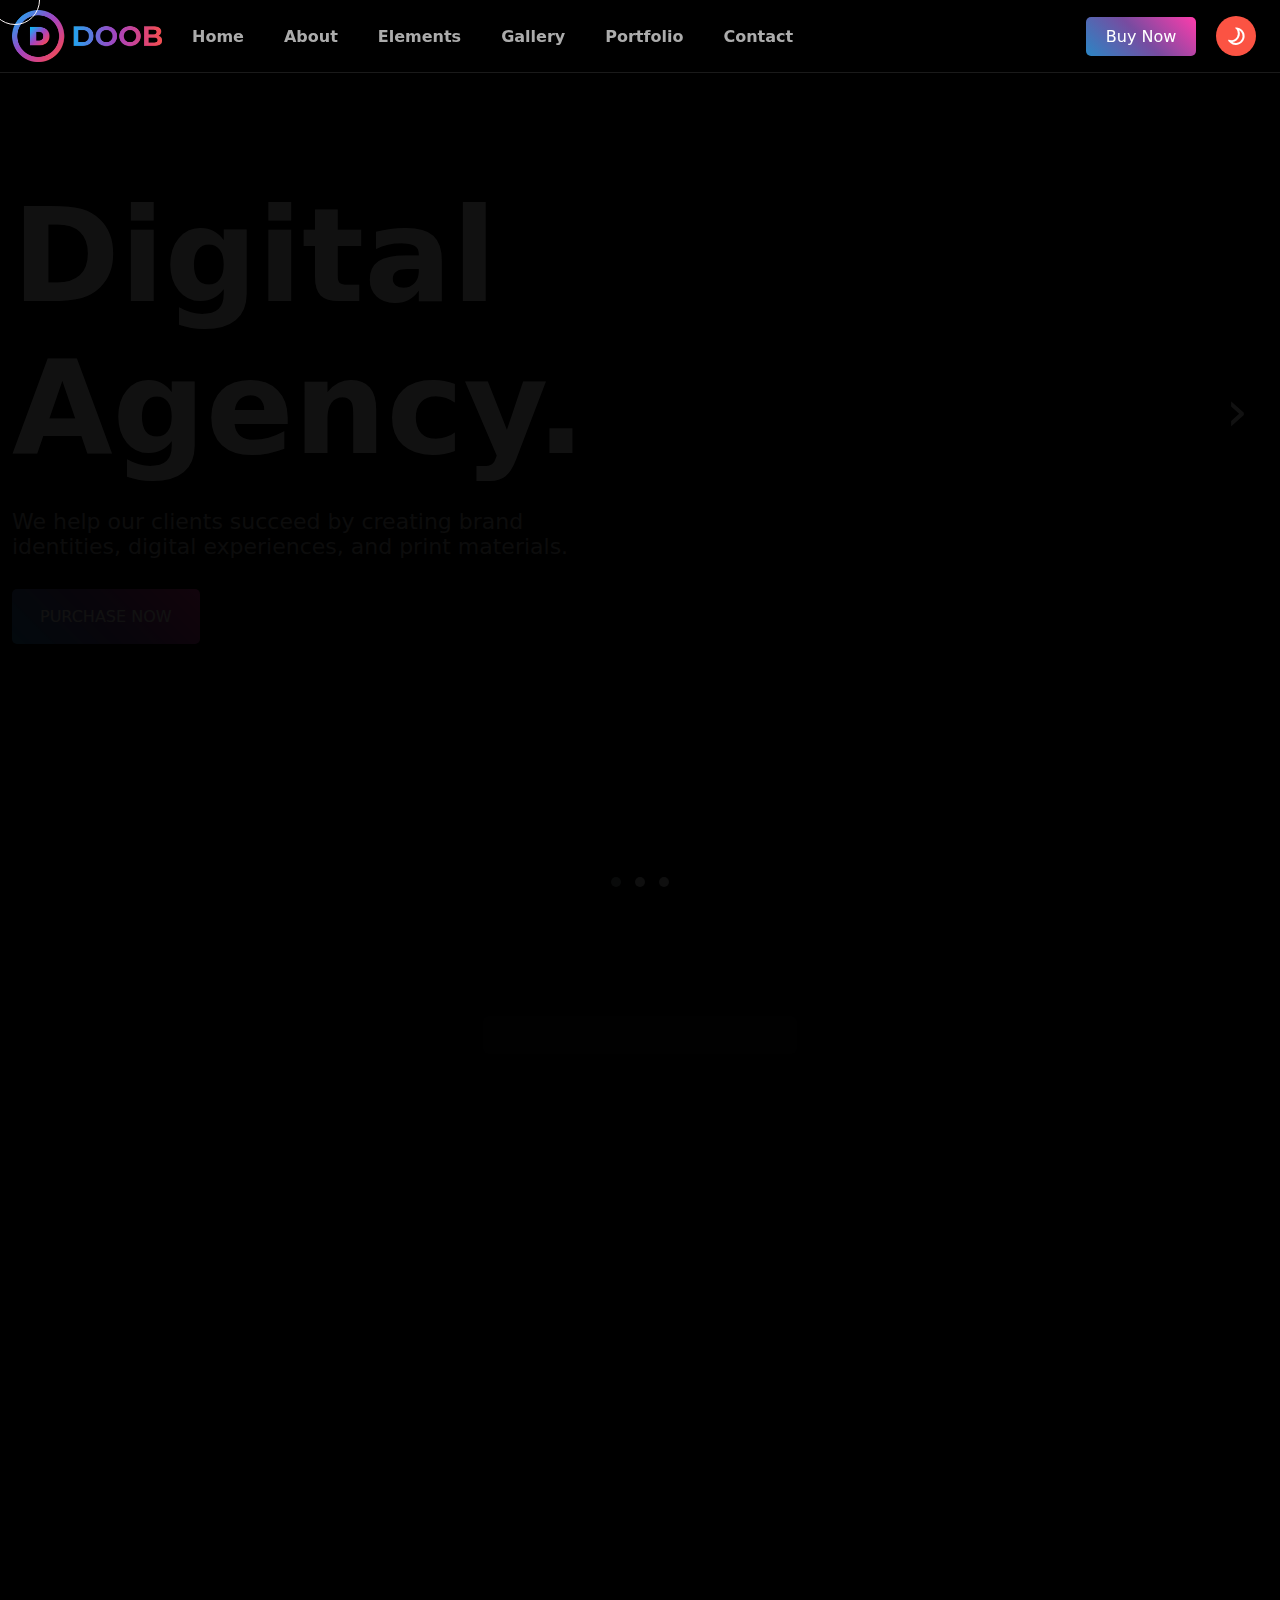
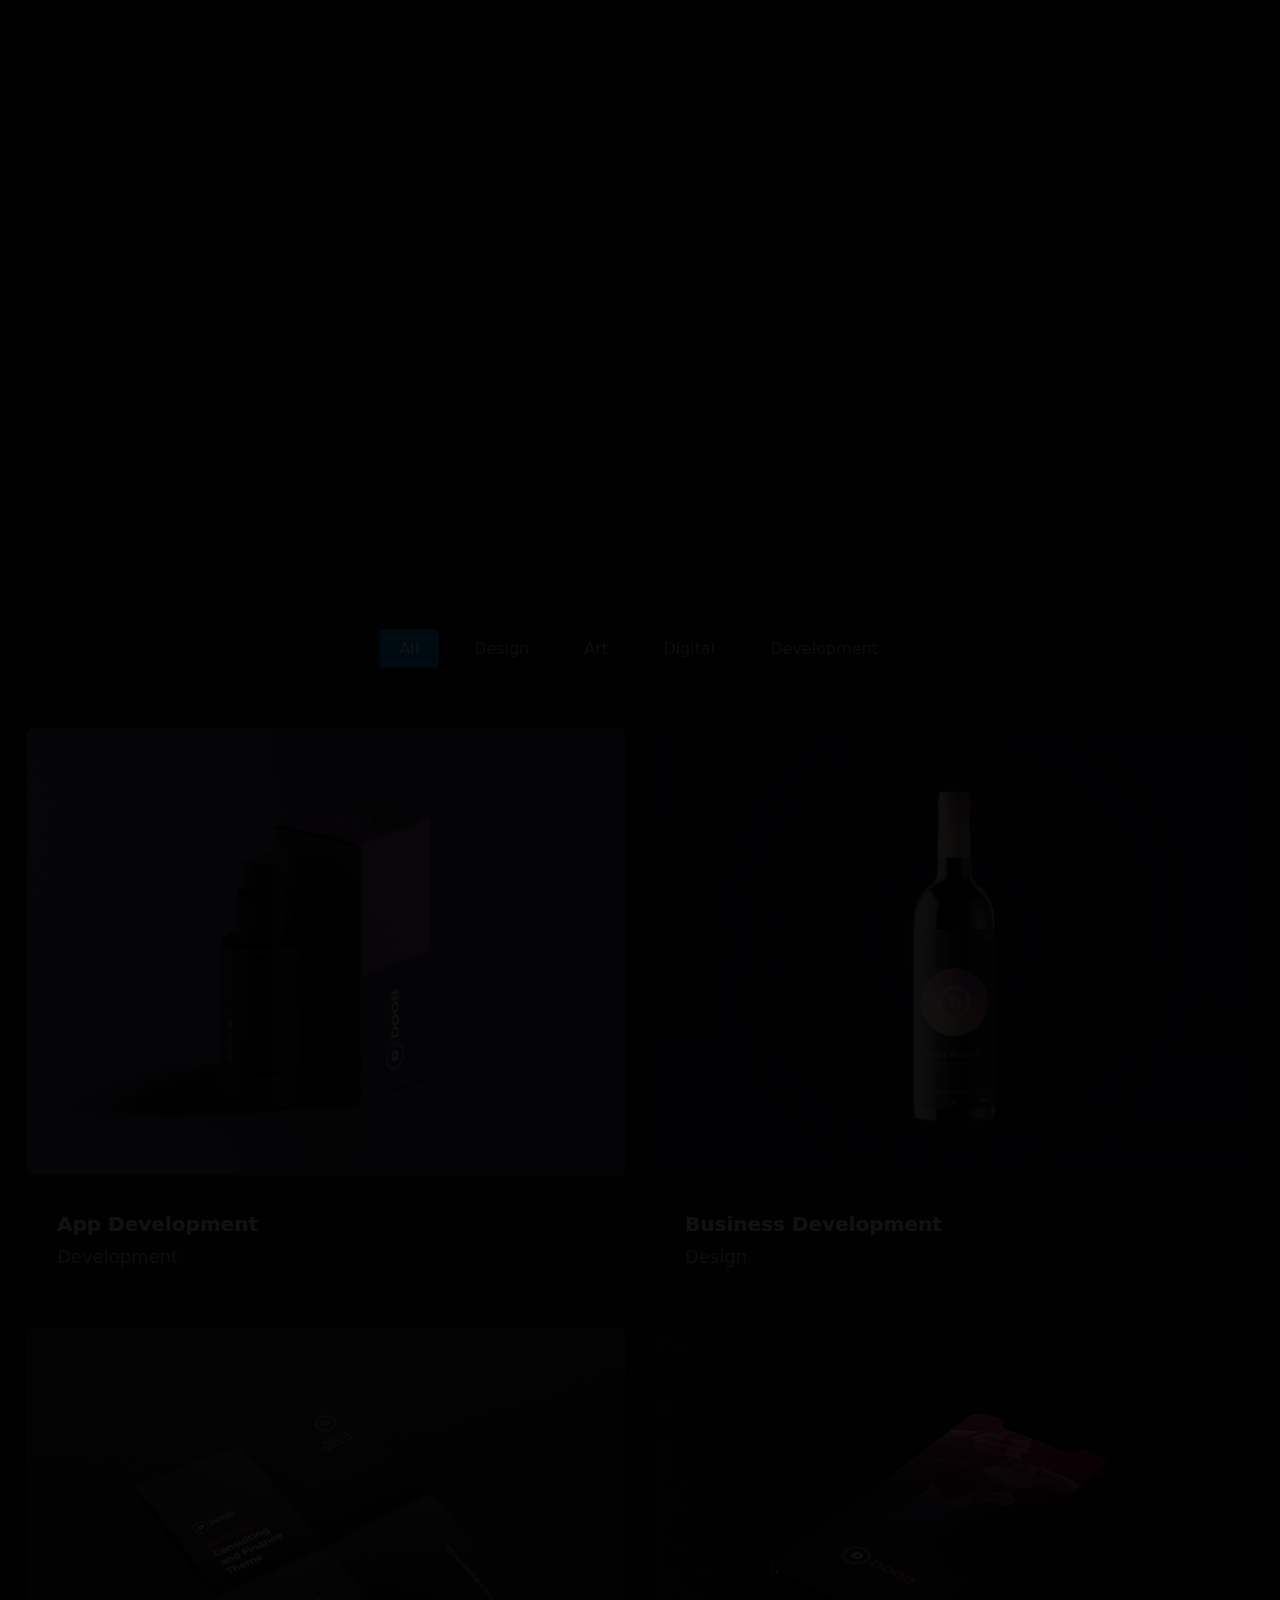
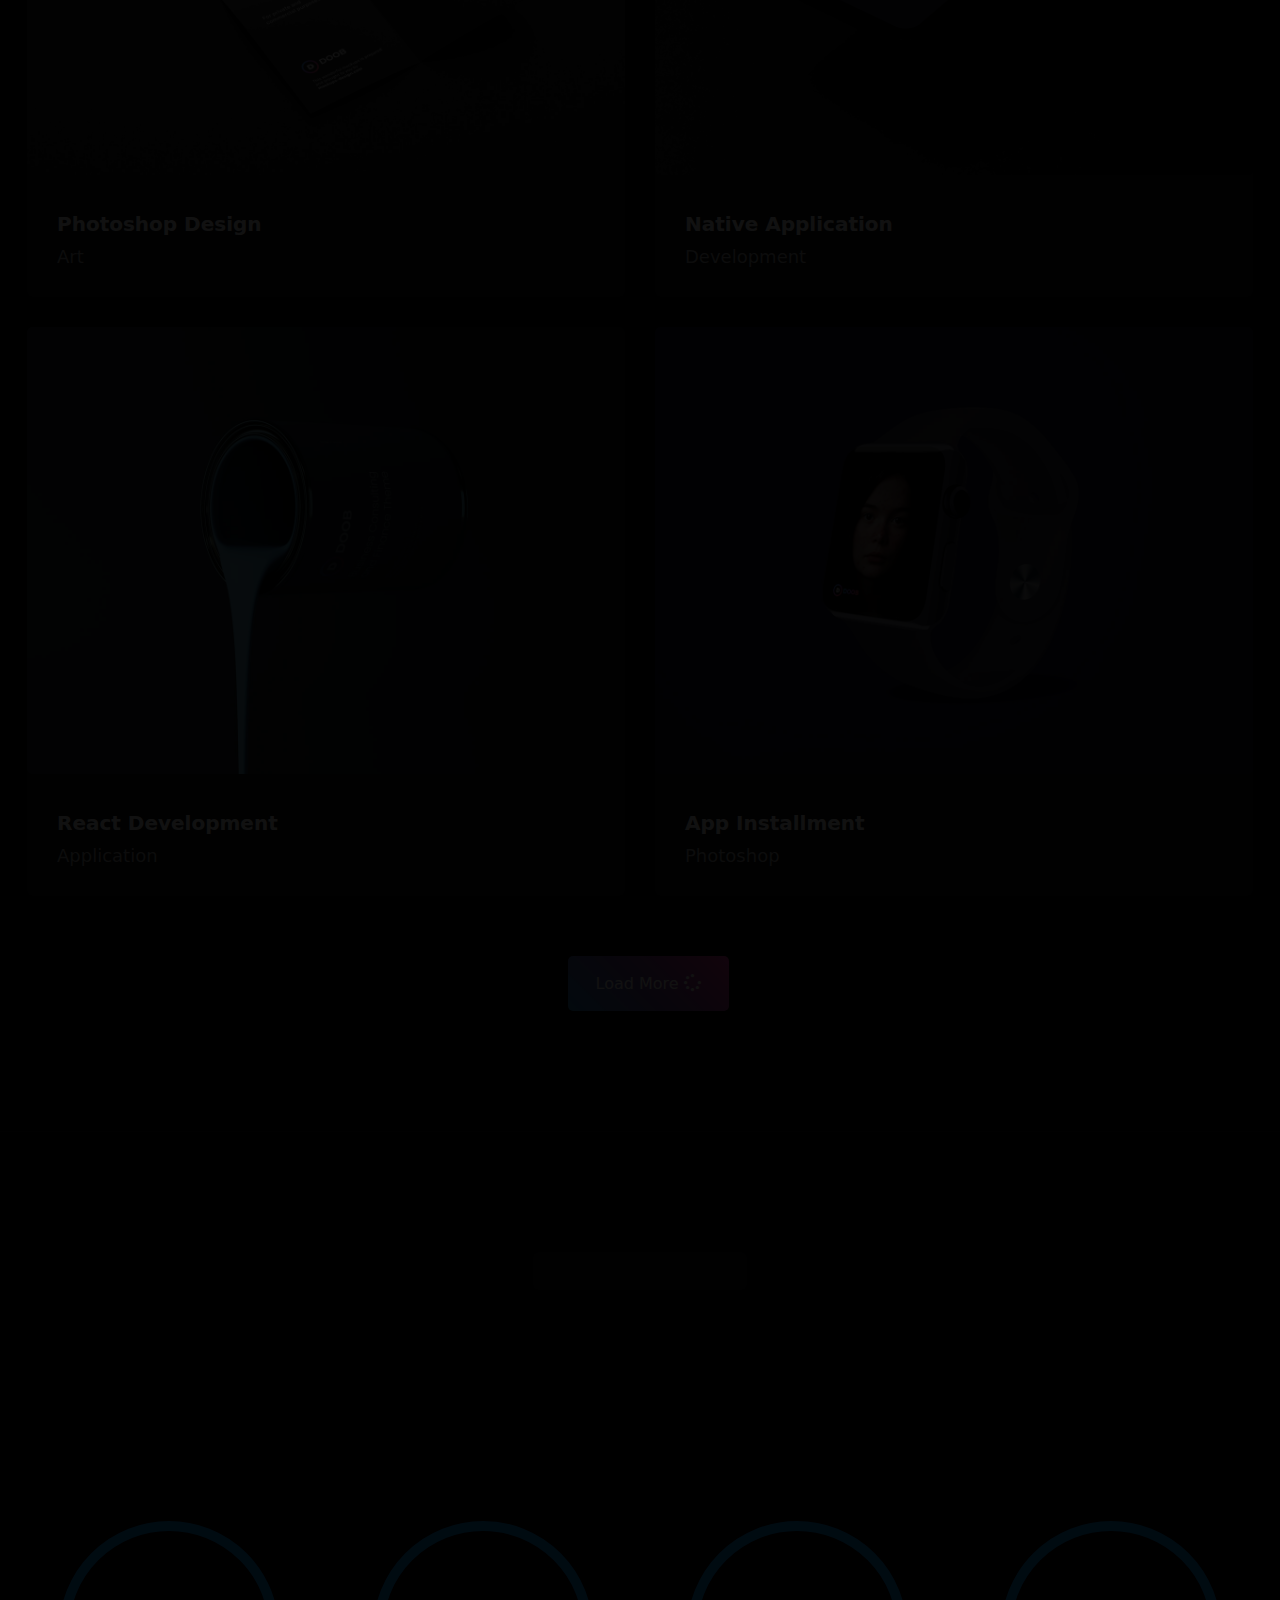
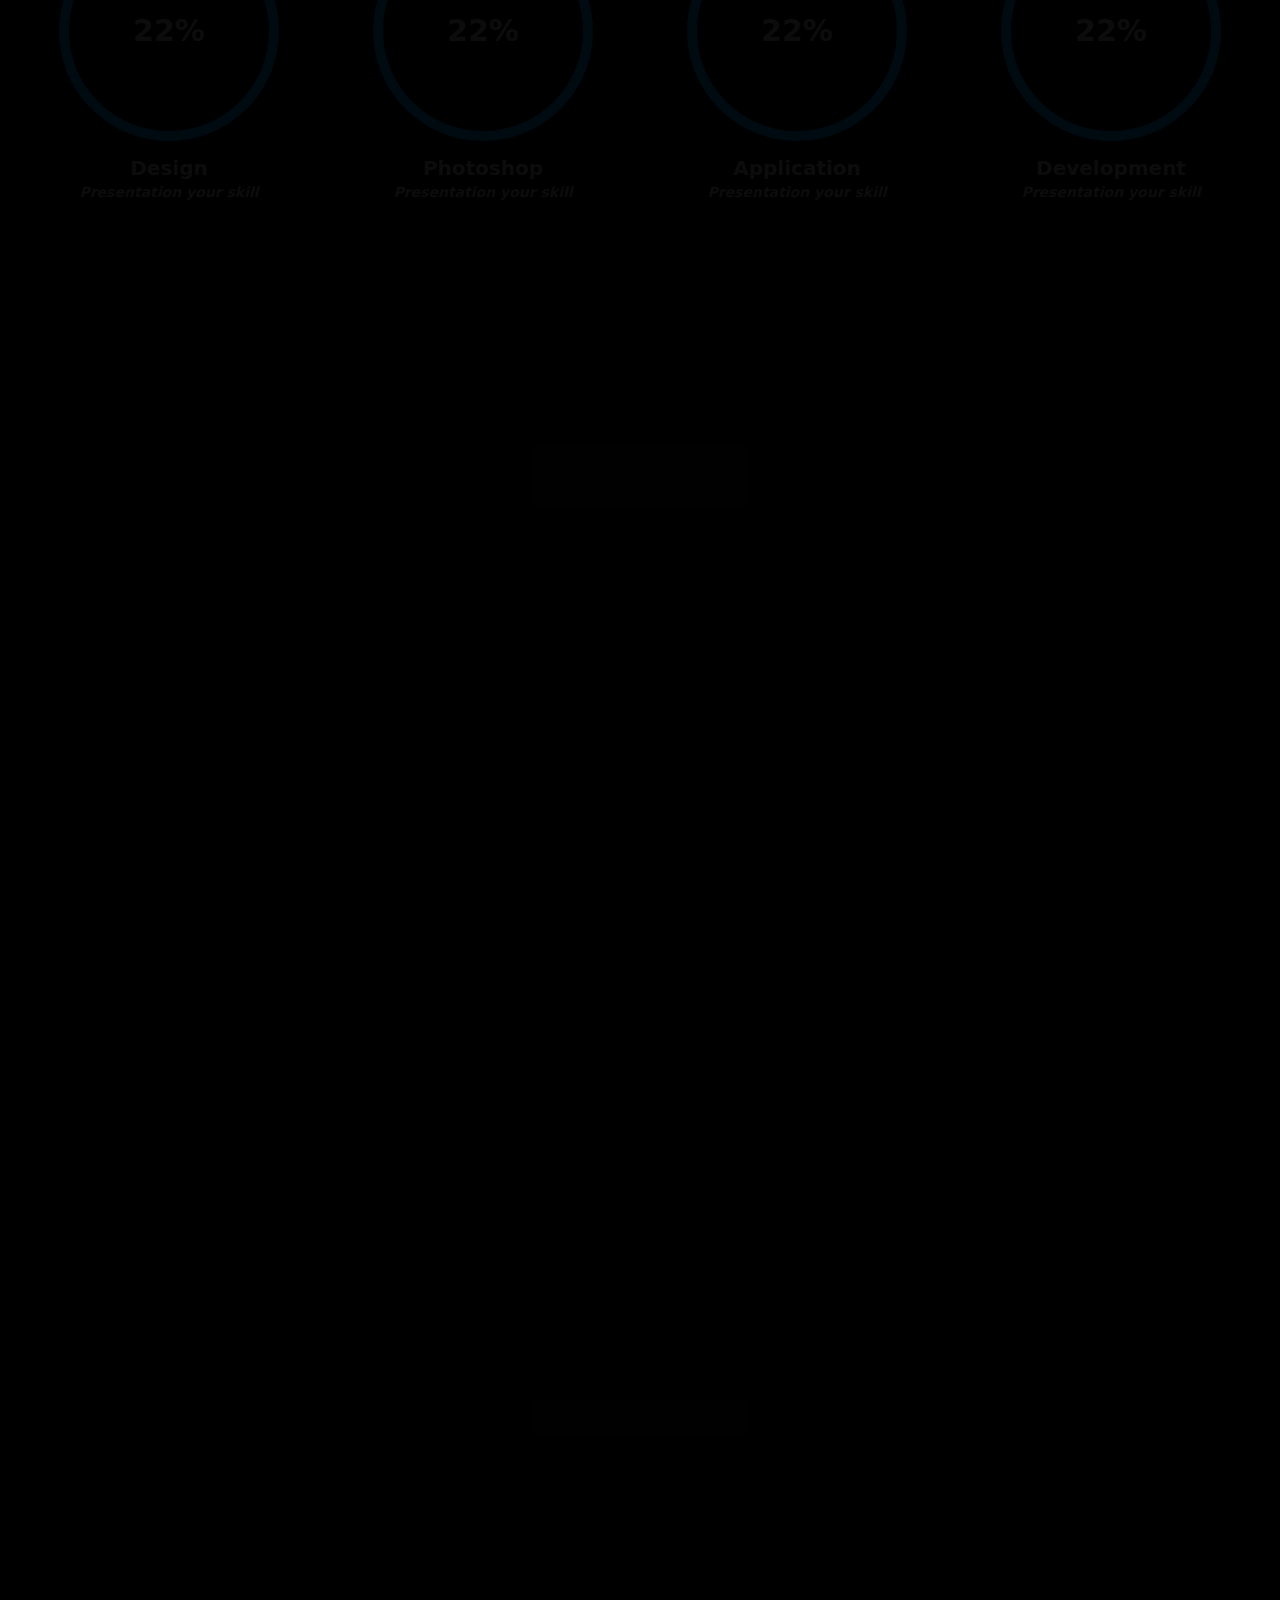
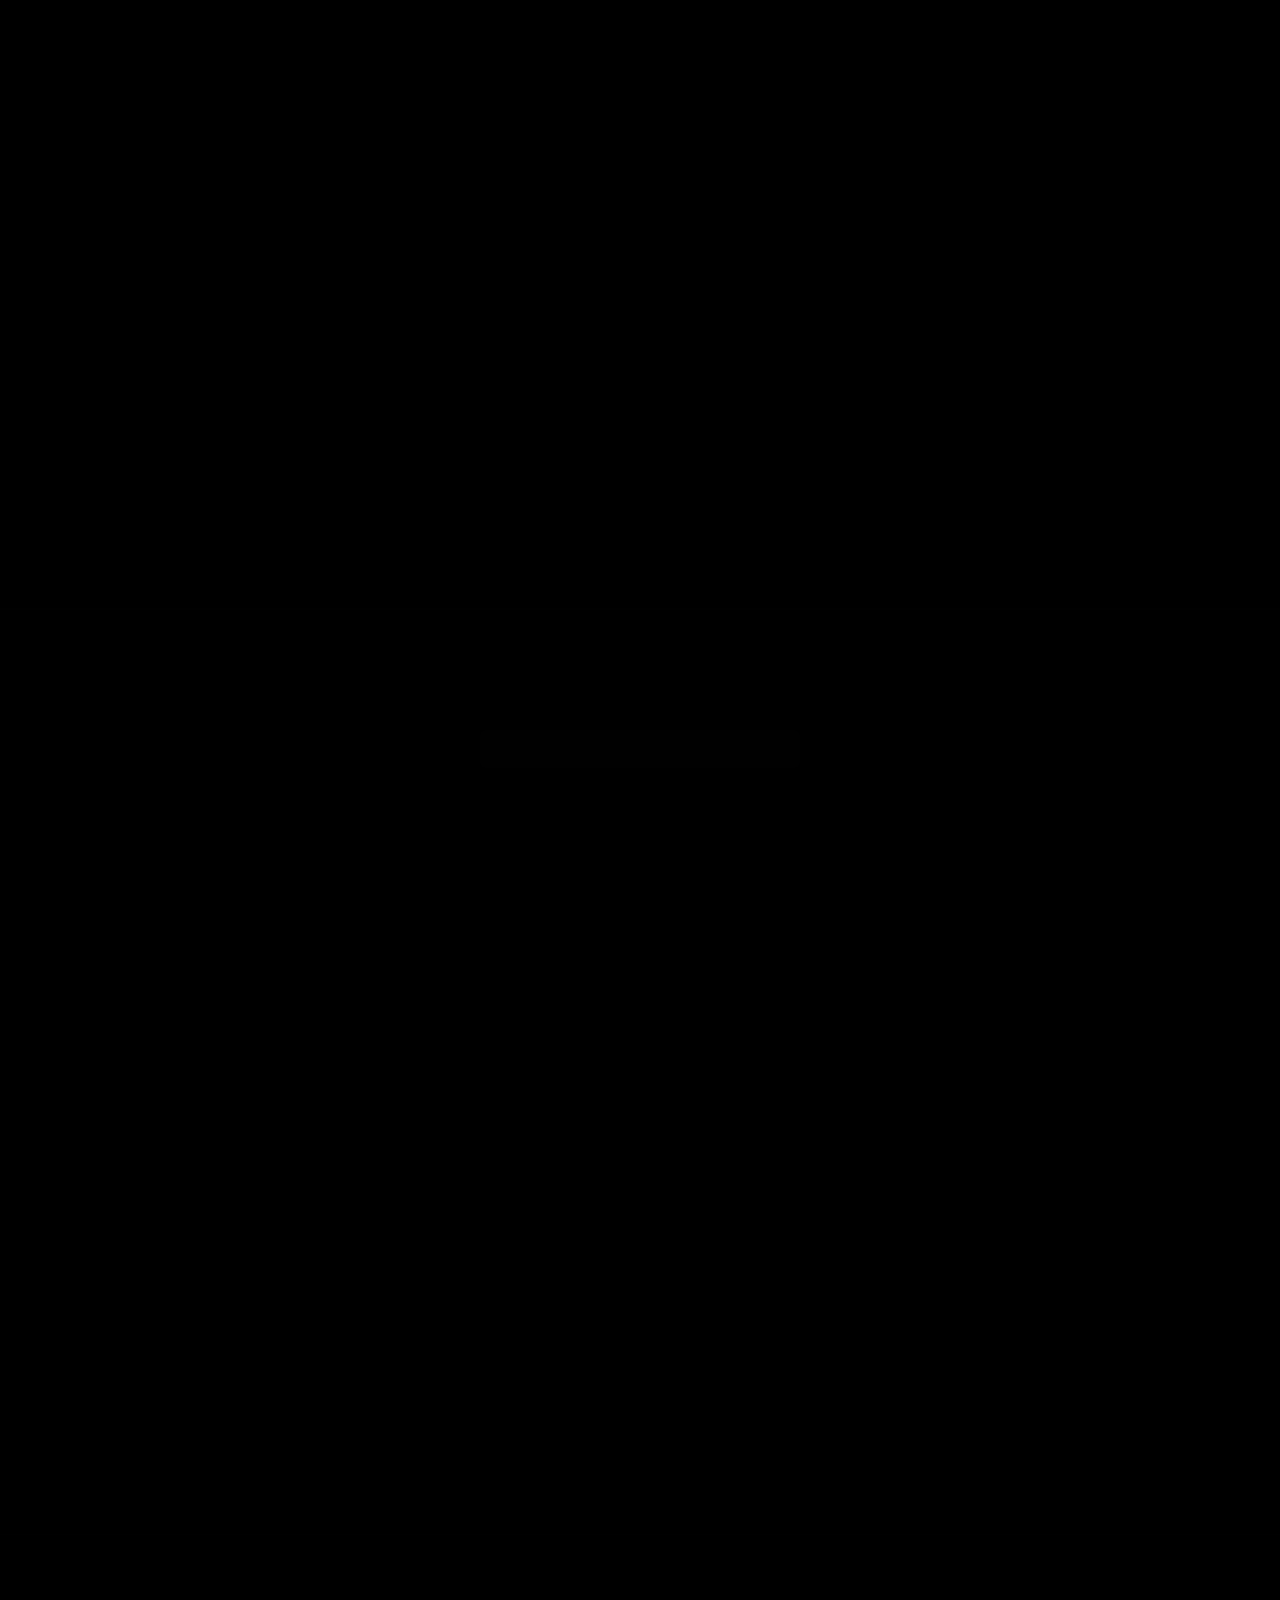
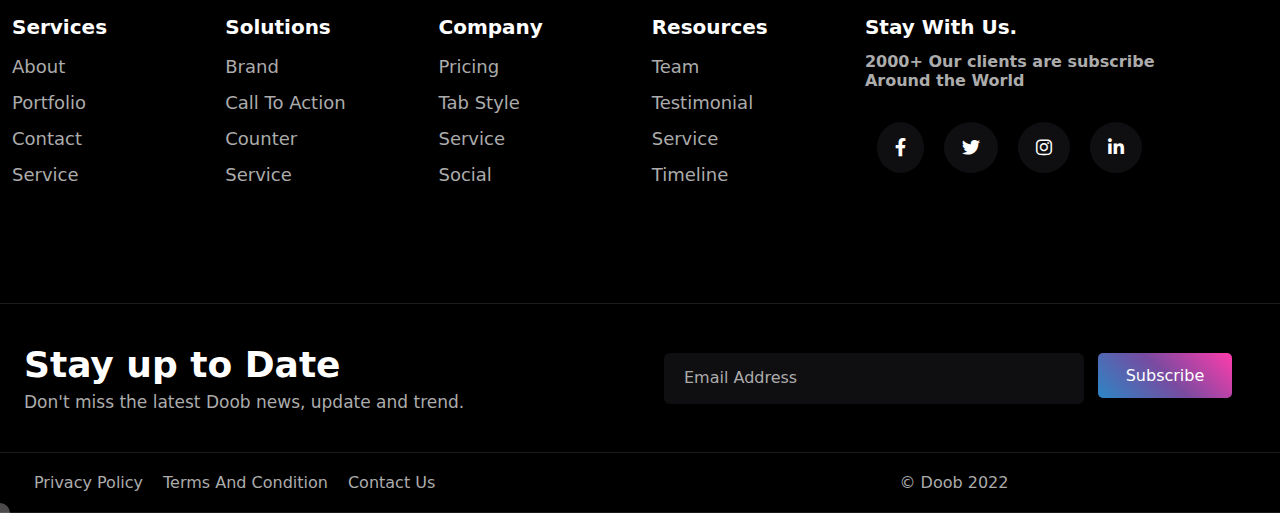
==== commit e877935b: "J-query Project completed" ====
--- a/index.html
+++ b/index.html
@@ -74,9 +74,9 @@
         </header>
     </div>
 
-    <div class="loader1">
+    <!-- <div class="loader1">
         <img src="asset/images/loader.gif" alt="" class="src">
-    </div>
+    </div> -->
     <!-- Header End -->
 
     <!-- Main-Bar Start -->
@@ -219,7 +219,7 @@
                             <div class="c1 col-6 col-xs-12 col-md-6">
                                 <div class="c-1">
                                     <div class="img1">
-                                        <img src="/asset/images/portfolio-02.jpg" alt="" class="src" width="100%">
+                                        <img src="asset/images/portfolio-02.jpg" alt="" class="src" width="100%">
                                     </div>
                                     <div class="dsc3">
                                         <h5 class="h-5-4">Business Development</h5>
--- a/asset/css/style.css
+++ b/asset/css/style.css
@@ -1,279 +1,297 @@
 * {
-    margin: 0;
-    padding: 0;
-    box-sizing: border-box;
-    list-style: none;
-    text-decoration: none;
+  margin: 0;
+  padding: 0;
+  box-sizing: border-box;
+  list-style: none;
+  text-decoration: none;
 }
 :root {
-    --font-color: #acacac;
-    --font-hov-color: #059DFF;
-    --bg-icon: #FB5343;
-    --shadow-primary: 0 0 20px 10px rgba(251, 83, 67, 0.2);
-    --background-primary: #0f0f11;
-    --border-color: #1b1b1b;
-    --c-white: white;
-    --c-black: black;
-    --bradcamp:#0E0E10;
-    --border--bottom:hsla(0,0%,100%,0.1);
-    --linear-gradient1: linear-gradient(225deg, #FF3CAC 0%, #784BA0 50%, #2B86C5 100%);
-    --linear-gradient2: linear-gradient(90deg, rgba(2, 0, 36, 1) 0%, rgba(180, 22, 121, 1) 41%, rgba(0, 212, 255, 1) 100%);
-    --font-family: system-ui, -apple-system, BlinkMacSystemFont, 'Segoe UI', Roboto, Oxygen, Ubuntu, Cantarell, 'Open Sans', 'Helvetica Neue', sans-serif;
-
-    /* color-switcher start */
-
-    --background-theme:#f5f8fa;
-    --font-theme:#65676b;
-    --border-theme:#F0F2F5;
-    --linear-gradient-theme1:linear-gradient(45deg, #FBDA61 0%, #FF5ACD 100%);
-    --linear-gradient-theme2:linear-gradient(43deg, #4158D0 0%, #C850C0 46%, #FFCC70 100%);
-    --linear-gradient-theme3:linear-gradient(160deg, #0093E9 0%, #80D0C7 100%);
-    --linear-gradient-theme4:linear-gradient(45deg, #FA8BFF 0%, #2BD2FF 52%, #2BFF88 90%);
-
-    /* color-switcher start */
-
-
+  --font-color: #acacac;
+  --font-hov-color: #059dff;
+  --bg-icon: #fb5343;
+  --shadow-primary: 0 0 20px 10px rgba(251, 83, 67, 0.2);
+  --background-primary: #0f0f11;
+  --border-color: #1b1b1b;
+  --c-white: white;
+  --c-black: black;
+  --bradcamp: #0e0e10;
+  --border--bottom: hsla(0, 0%, 100%, 0.1);
+  --linear-gradient1: linear-gradient(
+    225deg,
+    #ff3cac 0%,
+    #784ba0 50%,
+    #2b86c5 100%
+  );
+  --linear-gradient2: linear-gradient(
+    90deg,
+    rgba(2, 0, 36, 1) 0%,
+    rgba(180, 22, 121, 1) 41%,
+    rgba(0, 212, 255, 1) 100%
+  );
+  --font-family: system-ui, -apple-system, BlinkMacSystemFont, "Segoe UI",
+    Roboto, Oxygen, Ubuntu, Cantarell, "Open Sans", "Helvetica Neue", sans-serif;
+
+  /* color-switcher start */
+
+  --background-theme: #f5f8fa;
+  --font-theme: #65676b;
+  --border-theme: #f0f2f5;
+  --linear-gradient-theme1: linear-gradient(45deg, #fbda61 0%, #ff5acd 100%);
+  --linear-gradient-theme2: linear-gradient(
+    43deg,
+    #4158d0 0%,
+    #c850c0 46%,
+    #ffcc70 100%
+  );
+  --linear-gradient-theme3: linear-gradient(160deg, #0093e9 0%, #80d0c7 100%);
+  --linear-gradient-theme4: linear-gradient(
+    45deg,
+    #fa8bff 0%,
+    #2bd2ff 52%,
+    #2bff88 90%
+  );
+
+  /* color-switcher start */
 }
 
 .row {
-    display: flex;
-    flex-wrap: wrap;
+  display: flex;
+  flex-wrap: wrap;
 }
 
 .m-auto {
-    margin: auto;
+  margin: auto;
 }
 
 .col-1 {
-    width: 8.33%;
-    padding: 0px 12px;
+  width: 8.33%;
+  padding: 0px 12px;
 }
 
 .col-2 {
-    width: 16.66%;
-    padding: 0px 12px;
+  width: 16.66%;
+  padding: 0px 12px;
 }
 
 .col-3 {
-    width: 25%;
-    padding: 0px 12px;
+  width: 25%;
+  padding: 0px 12px;
 }
 
 .col-4 {
-    width: 33.33%;
-    padding: 0px 12px;
+  width: 33.33%;
+  padding: 0px 12px;
 }
 
 .col-5 {
-    width: 41.66%;
-    padding: 0px 12px;
+  width: 41.66%;
+  padding: 0px 12px;
 }
 
 .col-6 {
-    width: 50%;
-    padding: 0px 12px;
+  width: 50%;
+  padding: 0px 12px;
 }
 
 .col-8 {
-    width: 66.66%;
-    padding: 0px 12px;
+  width: 66.66%;
+  padding: 0px 12px;
 }
 
 .col-9 {
-    width: 75%;
-    padding: 0px 12px;
+  width: 75%;
+  padding: 0px 12px;
 }
 
 .col-10 {
-    width: 83.33%;
-    padding: 0px 12px;
+  width: 83.33%;
+  padding: 0px 12px;
 }
 
 .col-11 {
-    width: 91.66%;
-    padding: 0px 12px;
+  width: 91.66%;
+  padding: 0px 12px;
 }
 
 .col-12 {
-    width: 100%;
-    padding: 0px 12px;
+  width: 100%;
+  padding: 0px 12px;
 }
 
 .j-center {
-    justify-content: center;
+  justify-content: center;
 }
 
 .j-btween {
-    justify-content: space-between;
+  justify-content: space-between;
 }
 
 .j-evenly {
-    justify-content: space-evenly;
+  justify-content: space-evenly;
 }
 
 .j-around {
-    justify-content: space-around;
-}
-
-.j-flex-end{
-    justify-content: flex-end;
+  justify-content: space-around;
+}
+
+.j-flex-end {
+  justify-content: flex-end;
 }
 
 .text-center {
-    text-align: center;
-}
-
-.align-items{
-    align-items: center;
+  text-align: center;
+}
+
+.align-items {
+  align-items: center;
 }
 
 .t-end {
-    text-align: end;
+  text-align: end;
 }
 
 .g-20 {
-    gap: 20px;
+  gap: 20px;
 }
 
 .g-30 {
-    gap: 30px;
-}
-.m-t{
-    margin: 2%;
+  gap: 30px;
+}
+.m-t {
+  margin: 2%;
 }
 
 .p-relative {
-    position: relative;
+  position: relative;
 }
 
 .p-absolute {
-    position: absolute;
+  position: absolute;
 }
 
 .container-1 {
-    max-width: 1320px;
-    margin: auto;
+  max-width: 1320px;
+  margin: auto;
 }
 
 /* Header Start */
 /* .section-1 {
     border: 1px solid red;
 } */
-body{
-    background-color: var(--c-black);
-}
-section{
-    display: none;
+body {
+  background-color: var(--c-black);
+}
+section {
+  display: none;
 }
 header {
-    text-align: center;
-    background-color: transparent; 
-    z-index: 99;
-    position: relative;
-    top: 0;
-    border-bottom: 1px solid var(--border--bottom);
-}
-.sticky{
-    position: fixed;
-    top: 0;
-    animation: all 1s ease forwards;
-    background-color: var(--c-black);
+  text-align: center;
+  background-color: transparent;
+  z-index: 99;
+  position: relative;
+  top: 0;
+  border-bottom: 1px solid var(--border--bottom);
+}
+.sticky {
+  position: fixed;
+  top: 0;
+  animation: all 1s ease forwards;
+  background-color: var(--c-black);
 }
 @keyframes all {
-    0%{
-        transform: translateY(-100%);
-    }
-    100%{
-        transform: translateY(0%);
-    }
-}
-.header{
-    padding: 10px 0px;
+  0% {
+    transform: translateY(-100%);
+  }
+  100% {
+    transform: translateY(0%);
+  }
+}
+.header {
+  padding: 10px 0px;
 }
 .header .logo {
-    
-    max-width: 150px;
-    margin: 0px 10px 0px 0px;
+  max-width: 150px;
+  margin: 0px 10px 0px 0px;
 }
 /* .menu{
     margin-left: 20px;
 } */
 .menu li a {
-    /* border: 1px solid red; */
-    font-size: 16px;
-    font-family: var(--font-family);
-    color: var(--font-color);
-    padding: 10px 20px;
-    font-weight: 550;
+  /* border: 1px solid red; */
+  font-size: 16px;
+  font-family: var(--font-family);
+  color: var(--font-color);
+  padding: 10px 20px;
+  font-weight: 550;
 }
 .menu li a:hover {
-    color: var(--font-hov-color);
-    transition: all 0.5s linear;
+  color: var(--font-hov-color);
+  transition: all 0.5s linear;
 }
 .btn1 {
-    margin: 0% 5% 0% 15%;
+  margin: 0% 5% 0% 15%;
 }
 .btn1 button {
-    padding: 10px 20px;
-    color: var(--c-white);
-    font-weight: 500;
-    font-size: 16px;
-    border: none;
-    font-family: var(--font-family);
-    border-radius: 5px;
-    background-image:var(--linear-gradient1);
+  padding: 10px 20px;
+  color: var(--c-white);
+  font-weight: 500;
+  font-size: 16px;
+  border: none;
+  font-family: var(--font-family);
+  border-radius: 5px;
+  background-image: var(--linear-gradient1);
 }
 .btn1 button:hover {
-    /* cursor: pointer; */
-    filter: brightness(120%);
-    box-shadow: var(--shadow-primary);
-    transition: all 1s ease-in-out;
+  /* cursor: pointer; */
+  filter: brightness(120%);
+  box-shadow: var(--shadow-primary);
+  transition: all 1s ease-in-out;
 }
 .icon {
-    border-radius: 50%;
-    height: 40px;
-    width: 40px;
-    border: none;
-    /* cursor: pointer; */
-    background-color: var(--bg-icon);
-}
-.icon  i {
-    color: var(--c-white);
-    font-size: 20px;
-    transform: rotate(230deg);
-}
-.f-h{
-    color: var(--c-white);
-    font-size: 20px;
-    border-radius: 50%;
-    padding: 11px 13px;
-    background-color: var(--bg-icon);
-}
-
-header .menu{
-    display: flex;
+  border-radius: 50%;
+  height: 40px;
+  width: 40px;
+  border: none;
+  /* cursor: pointer; */
+  background-color: var(--bg-icon);
+}
+.icon i {
+  color: var(--c-white);
+  font-size: 20px;
+  transform: rotate(230deg);
+}
+.f-h {
+  color: var(--c-white);
+  font-size: 20px;
+  border-radius: 50%;
+  padding: 11px 13px;
+  background-color: var(--bg-icon);
+}
+
+header .menu {
+  display: flex;
 }
 header .btn1 {
-    display: flex;
+  display: flex;
 }
 header .icon {
-    display: flex;
-}
-header .fa-bars{
-    display: none;
-}
-.loader1{
-    position: absolute;
-    text-align: center;
-    width: 100%;
-    height: 100vh;
-    z-index: 99;
-    top: 0;
-    left: 0;
-}
-.loader1 img{
-    margin-top: 10%;
-   display: inline;
+  display: flex;
+}
+header .fa-bars {
+  display: none;
+}
+.loader1 {
+  position: absolute;
+  text-align: center;
+  width: 100%;
+  height: 100vh;
+  z-index: 99;
+  top: 0;
+  left: 0;
+}
+.loader1 img {
+  margin-top: 10%;
+  display: inline;
 }
 
 /* Header End */
@@ -283,102 +301,102 @@
     border: 1px solid red;
 } */
 .main {
-    background-image: url(/asset/images/bg-image-6.jpg);
-    background-color: var(--c-black);
-    background-size: cover;
-    background-repeat: no-repeat;
-    padding: 100px 0px;
+  background-image: url(asset/images/bg-image-6.jpg);
+  background-color: var(--c-black);
+  background-size: cover;
+  background-repeat: no-repeat;
+  padding: 100px 0px;
 }
 .main1 {
-    background-image: url(/asset/images/bg-image-14.jpg);
-    background-color: var(--c-black);
-    background-size: cover;
-    background-repeat: no-repeat;
-    padding: 100px 0px;
+  background-image: url(asset/images/bg-image-14.jpg);
+  background-color: var(--c-black);
+  background-size: cover;
+  background-repeat: no-repeat;
+  padding: 100px 0px;
 }
 .main2 {
-    background-image: url(/asset/images/bg-image-15.jpg);
-    background-color: var(--c-black);
-    background-size: cover;
-    background-repeat: no-repeat;
-    padding: 100px 0px;
+  background-image: url(asset/images/bg-image-15.jpg);
+  background-color: var(--c-black);
+  background-size: cover;
+  background-repeat: no-repeat;
+  padding: 100px 0px;
 }
 .dsc1 {
-    align-self: center;
-    padding: 80px 0px;
+  align-self: center;
+  padding: 80px 0px;
 }
 .h-1 {
-    font-size: 130px;
-    margin: 0px 0px 25px;
-    font-family: var(--font-family);
-    color: var(--c-white);
-    text-align: center;
-    display: block;
+  font-size: 130px;
+  margin: 0px 0px 25px;
+  font-family: var(--font-family);
+  color: var(--c-white);
+  text-align: center;
+  display: block;
 }
 .p-1 {
-    font-size: 22px;
-    font-family: var(--font-family);
-    color: var(--font-color);
-    margin: 0px 0px 30px;
-    display: block;
+  font-size: 22px;
+  font-family: var(--font-family);
+  color: var(--font-color);
+  margin: 0px 0px 30px;
+  display: block;
 }
 .btn2 {
-    font-size: 16px;
-    font-family: var(--font-family);
-    color: var(--c-white);
-    font-weight: 500;
-    padding: 18px 28px;
-    border-radius: 5px;
-    border: none;
-    background:var(--linear-gradient1);
-    margin: 0px 0px 0px 12px;
+  font-size: 16px;
+  font-family: var(--font-family);
+  color: var(--c-white);
+  font-weight: 500;
+  padding: 18px 28px;
+  border-radius: 5px;
+  border: none;
+  background: var(--linear-gradient1);
+  margin: 0px 0px 0px 12px;
 }
 .btn2:hover {
-    /* cursor: pointer; */
-    filter: brightness(120%);
-    box-shadow: var(--shadow-primary);
-    transition: all 1s ease-in-out;
+  /* cursor: pointer; */
+  filter: brightness(120%);
+  box-shadow: var(--shadow-primary);
+  transition: all 1s ease-in-out;
 }
 /* Main-bar End */
 
 /* Service Section Start */
 .section-3 {
-    /* border: 1px solid red; */
-    border-bottom: 1px solid var(--border-color);
+  /* border: 1px solid red; */
+  border-bottom: 1px solid var(--border-color);
 }
 .service {
-    background-color: var(--c-black);
-    padding: 120px 0px !important;
+  background-color: var(--c-black);
+  padding: 120px 0px !important;
 }
 .dsc2 {
-    background-color: var(--background-primary);
-    border-radius: 5px;
+  background-color: var(--background-primary);
+  border-radius: 5px;
 }
 .service .h-4 {
-    padding: 7px 10px;
-    margin: 0px 0px 10px;
-    font-size: 20px;
-    font-family: var(--font-family);
-    text-align: center;
-    -webkit-background-clip: text;
-    background-clip: text;
-    color: transparent;
-    background-image:var(--linear-gradient2);
+  padding: 7px 10px;
+  margin: 0px 0px 10px;
+  font-size: 20px;
+  font-family: var(--font-family);
+  text-align: center;
+  -webkit-background-clip: text;
+  background-clip: text;
+  color: transparent;
+  background-image: var(--linear-gradient2);
 }
 .service .h-2-1 {
-    color: var(--c-white);
-    text-align: center;
-    font-size: 44px;
-    font-family: var(--font-family);
-    margin: 0px 0px 20px;
+  color: var(--c-white);
+  text-align: center;
+  font-size: 44px;
+  font-family: var(--font-family);
+  margin: 0px 0px 20px;
 }
 .service .p-2 {
-    font-size: 22px;
-    color: var(--font-color);
-    font-family: var(--font-family);
-    margin: 0px 0px 30px;
-    text-align: center;
-    line-height: 1.5;
+  font-size: 22px;
+  color: var(--font-color);
+  font-family: var(--font-family);
+  margin: 0px 0px 30px;
+  text-align: center;
+  line-height: 1.5;
 }
 /* .service .src1 {
     border: 1px solid salmon;
@@ -387,31 +405,31 @@
     border: 1px solid rgb(241, 241, 241);
 }  */
 .service .s1 {
-    padding: 30px 30px;
-    margin: 10px 0px 0px 0px;
-    border-radius: 10px;
+  padding: 30px 30px;
+  margin: 10px 0px 0px 0px;
+  border-radius: 10px;
 }
 .box {
-    background-color: var(--background-primary);
-    border-radius: 24px;
-    padding: 20px;
+  background-color: var(--background-primary);
+  border-radius: 24px;
+  padding: 20px;
 }
 .service .s1 .h-4-1 {
-    font-size: 20px;
-    color: var(--c-white);
-    font-family: var(--font-family);
-    margin: 2px 0px 10px;
+  font-size: 20px;
+  color: var(--c-white);
+  font-family: var(--font-family);
+  margin: 2px 0px 10px;
 }
 .service .s1 .h-4-1:hover {
-    color: var(--font-hov-color);
-    /* cursor: pointer; */
-    transition: all 1s linear;
+  color: var(--font-hov-color);
+  /* cursor: pointer; */
+  transition: all 1s linear;
 }
 .service .s1 .p-2-1 {
-    font-size: 18px;
-    color: var(--font-color);
-    font-family: var(--font-family);
-    margin: 0px 0px 20px;
+  font-size: 18px;
+  color: var(--font-color);
+  font-family: var(--font-family);
+  margin: 0px 0px 20px;
 }
 /* Service Section End */
 
@@ -420,139 +438,139 @@
     border: 1px solid red;
 } */
 .company {
-    background-color: var(--c-black);
-    padding: 120px 0px !important;
-    border-bottom: 1px solid var(--border-color);
+  background-color: var(--c-black);
+  padding: 120px 0px !important;
+  border-bottom: 1px solid var(--border-color);
 }
 .c-s .c-s1 {
-    background-color: var(--background-primary);
-    border-radius: 5px;
+  background-color: var(--background-primary);
+  border-radius: 5px;
 }
 .company .h-4 {
-    padding: 7px 10px;
-    margin: 0px 0px 10px;
-    font-size: 20px;
-    font-family: var(--font-family);
-    text-align: center;
-    -webkit-background-clip: text;
-    background-clip: text;
-    color: transparent;
-    background-image: var(--linear-gradient2);
+  padding: 7px 10px;
+  margin: 0px 0px 10px;
+  font-size: 20px;
+  font-family: var(--font-family);
+  text-align: center;
+  -webkit-background-clip: text;
+  background-clip: text;
+  color: transparent;
+  background-image: var(--linear-gradient2);
 }
 .company .h-2-3 {
-    color: var(--c-white);
-    text-align: center;
-    font-size: 44px;
-    font-family: var(--font-family);
-    margin: 0px 0px 20px;
+  color: var(--c-white);
+  text-align: center;
+  font-size: 44px;
+  font-family: var(--font-family);
+  margin: 0px 0px 20px;
 }
 .company .p-3 {
-    font-size: 22px;
-    color: var(--font-color);
-    font-family: var(--font-family);
-    margin: 0px 0px 30px;
-    text-align: center;
-    line-height: 1.5;
+  font-size: 22px;
+  color: var(--font-color);
+  font-family: var(--font-family);
+  margin: 0px 0px 30px;
+  text-align: center;
+  line-height: 1.5;
 }
 .company .btn3 {
-    margin: 0px 30px 30px;
+  margin: 0px 30px 30px;
 }
 .company .btn3 .b {
-    padding: 10px 20px;
-    border-radius: 5px;
-    border: none;
-    margin: 0px 5px;
-    font-size: 16px;
-    font-family: var(--font-family);
-    color: var(--font-color);
-    transition: all 0.5s linear;
-    background-color: transparent;
+  padding: 10px 20px;
+  border-radius: 5px;
+  border: none;
+  margin: 0px 5px;
+  font-size: 16px;
+  font-family: var(--font-family);
+  color: var(--font-color);
+  transition: all 0.5s linear;
+  background-color: transparent;
 }
 .company .btn3 .b:hover {
-    background-color: var(--font-hov-color);
-    color: var(--c-white);
-    border-radius: 5px;
-    /* cursor: pointer; */
-    transition: all 0.5s linear;
+  background-color: var(--font-hov-color);
+  color: var(--c-white);
+  border-radius: 5px;
+  /* cursor: pointer; */
+  transition: all 0.5s linear;
 }
 .company .btn3 .b:nth-child(1) {
-    background-color: var(--font-hov-color) !important;
-    /* cursor: pointer; */
-    color: var(--c-white);
-    border-radius: 5px;
-    transition: all 0.5s linear;
+  background-color: var(--font-hov-color) !important;
+  /* cursor: pointer; */
+  color: var(--c-white);
+  border-radius: 5px;
+  transition: all 0.5s linear;
 }
 /* .company .c-s3 {
     border: 1px solid red;
 } */
 .company .c-s3 .c1 {
-    margin: 30px 0px 0px;
-    padding: 0px 15px;
-    overflow: hidden;
+  margin: 30px 0px 0px;
+  padding: 0px 15px;
+  overflow: hidden;
 }
 .company .c-s3 .c-1 {
-    background-color: var(--background-primary);
-    border-radius: 5px;
-    overflow: hidden;
-}
-img{
-    display: block;
-}
-.company .img1{
-    overflow: hidden;
+  background-color: var(--background-primary);
+  border-radius: 5px;
+  overflow: hidden;
+}
+img {
+  display: block;
+}
+.company .img1 {
+  overflow: hidden;
 }
 .company .c-s3 .c-1 img {
-    border-radius: 5px;
-    transition: all 1s linear;
+  border-radius: 5px;
+  transition: all 1s linear;
 }
 .company .c-s3 .c-1 img:hover {
-    scale: 1.1;
-    transition: all 0.5s linear;
-    /* cursor: pointer; */
-    overflow: hidden;
+  scale: 1.1;
+  transition: all 0.5s linear;
+  /* cursor: pointer; */
+  overflow: hidden;
 }
 .company .c-s3 .c-1 .dsc3 {
-    padding: 22px 30px 30px;
+  padding: 22px 30px 30px;
 }
 .company .c-s3 .c-1 .dsc3 .h-5-4 {
-    font-size: 20px;
-    color: var(--c-white);
-    font-family: var(--font-family);
-    margin: 15px 0px 10px;
+  font-size: 20px;
+  color: var(--c-white);
+  font-family: var(--font-family);
+  margin: 15px 0px 10px;
 }
 .company .c-s3 .c-1 .dsc3 .h-5-4:hover {
-    color: var(--font-hov-color);
-    /* cursor: pointer; */
-    transition: all 0.5s linear;
+  color: var(--font-hov-color);
+  /* cursor: pointer; */
+  transition: all 0.5s linear;
 }
 .company .c-s3 .c-1 .dsc3 .p-5 {
-    font-size: 18px;
-    color: var(--font-color);
-    font-family: var(--font-family);
+  font-size: 18px;
+  color: var(--font-color);
+  font-family: var(--font-family);
 }
 .company .bt4 {
-    margin: 60px 0px 0px;
+  margin: 60px 0px 0px;
 }
 .company .btn4 button {
-    font-size: 16px;
-    font-family: var(--font-family);
-    color: var(--c-white);
-    font-weight: 500;
-    padding: 18px 28px;
-    border-radius: 5px;
-    border: none;
-    background:var(--linear-gradient1);
-    margin: 0% 0% 0% 32%;
+  font-size: 16px;
+  font-family: var(--font-family);
+  color: var(--c-white);
+  font-weight: 500;
+  padding: 18px 28px;
+  border-radius: 5px;
+  border: none;
+  background: var(--linear-gradient1);
+  margin: 0% 0% 0% 32%;
 }
 .company .btn4 button:hover {
-    /* cursor: pointer; */
-    filter: brightness(120%);
-    box-shadow: var(--shadow-primary);
-    transition: all 1s ease-in-out;
-}
-.company .bt4 button i{
-    font-size: 17px;
-    color: var(--c-white);
+  /* cursor: pointer; */
+  filter: brightness(120%);
+  box-shadow: var(--shadow-primary);
+  transition: all 1s ease-in-out;
+}
+.company .bt4 button i {
+  font-size: 17px;
+  color: var(--c-white);
 }
 /* Company Section End */
 
@@ -561,39 +579,39 @@
     border: 1px solid red;
 } */
 .comp-expert {
-    background-color: var(--c-black);
-    padding: 120px 0px !important;
-    border-bottom: 1px solid var(--border-color);
+  background-color: var(--c-black);
+  padding: 120px 0px !important;
+  border-bottom: 1px solid var(--border-color);
 }
 .c-e .c-e1 {
-    background-color: var(--background-primary);
-    border-radius: 5px;
+  background-color: var(--background-primary);
+  border-radius: 5px;
 }
 .comp-expert .h-4 {
-    padding: 7px 10px;
-    margin: 0px 0px 10px;
-    font-size: 20px;
-    font-family: var(--font-family);
-    text-align: center;
-    -webkit-background-clip: text;
-    background-clip: text;
-    color: transparent;
-    background-image: var(--linear-gradient2);
+  padding: 7px 10px;
+  margin: 0px 0px 10px;
+  font-size: 20px;
+  font-family: var(--font-family);
+  text-align: center;
+  -webkit-background-clip: text;
+  background-clip: text;
+  color: transparent;
+  background-image: var(--linear-gradient2);
 }
 .comp-expert .h-2-5 {
-    color: var(--c-white);
-    text-align: center;
-    font-size: 44px;
-    font-family: var(--font-family);
-    margin: 0px 0px 20px;
+  color: var(--c-white);
+  text-align: center;
+  font-size: 44px;
+  font-family: var(--font-family);
+  margin: 0px 0px 20px;
 }
 .comp-expert .p-5 {
-    font-size: 20px;
-    color: var(--font-color);
-    font-family: var(--font-family);
-    margin: 0px 0px 30px;
-    text-align: center;
-    line-height: 1.5;
+  font-size: 20px;
+  color: var(--font-color);
+  font-family: var(--font-family);
+  margin: 0px 0px 30px;
+  text-align: center;
+  line-height: 1.5;
 }
 /* .comp-expert .c-e-radius {
     border: 1px solid red;
@@ -603,142 +621,142 @@
 } */
 
 .comp-expert .c-e-radius .c-r .loader {
-    /* min-height: 34vh; */
-    margin: 30px 0px 0px 0px;
+  /* min-height: 34vh; */
+  margin: 30px 0px 0px 0px;
 }
 .comp-expert .c-e-radius .c-r .round {
-    align-items: center;
-    width: 220px;
-    height: 220px;
-    border-radius: 50%;
-    border: 10px solid var(--font-hov-color);
+  align-items: center;
+  width: 220px;
+  height: 220px;
+  border-radius: 50%;
+  border: 10px solid var(--font-hov-color);
 }
 .c-e-radius .c-r .p-5-1 {
-    font-size: 30px;
-    color: var(--font-color);
-    font-family: var(--font-family);
-    font-weight: 600;
-    line-height: 200px;
-    text-align: center;
+  font-size: 30px;
+  color: var(--font-color);
+  font-family: var(--font-family);
+  font-weight: 600;
+  line-height: 200px;
+  text-align: center;
 }
 .c-e-radius .c-r .l-1 .h-4-5 {
-    font-size: 20px;
-    color: var(--font-color);
-    font-family: var(--font-family);
-    margin: 15px 0px 4px;
-    text-align: center;
-    top: 0px;
+  font-size: 20px;
+  color: var(--font-color);
+  font-family: var(--font-family);
+  margin: 15px 0px 4px;
+  text-align: center;
+  top: 0px;
 }
 .c-e-radius .c-r .l-1 .h-6-5 {
-    font-size: 14px;
-    color: var(--font-color);
-    font-family: var(--font-family);
-    font-style: italic;
-    margin: 0px 0px 4px;
-    text-align: center;
+  font-size: 14px;
+  color: var(--font-color);
+  font-family: var(--font-family);
+  font-style: italic;
+  margin: 0px 0px 4px;
+  text-align: center;
 }
 /* Company Expeties End */
 
 /* Feedback Section Start */
 .section-6 {
-    /* border: 1px solid red; */
-    border-bottom: 1px solid var(--border-color);
+  /* border: 1px solid red; */
+  border-bottom: 1px solid var(--border-color);
 }
 .feedback {
-    background-color: var(--c-black);
-    padding: 120px 0px !important;
-    border-bottom: 1px solid var(--border-color);
+  background-color: var(--c-black);
+  padding: 120px 0px !important;
+  border-bottom: 1px solid var(--border-color);
 }
 .f-b .f-b1 {
-    background-color: var(--background-primary);
-    border-radius: 5px;
+  background-color: var(--background-primary);
+  border-radius: 5px;
 }
 .feedback .h-4 {
-    padding: 7px 10px;
-    margin: 0px 0px 10px;
-    font-size: 20px;
-    font-family: var(--font-family);
-    text-align: center;
-    -webkit-background-clip: text;
-    background-clip: text;
-    color: transparent;
-    background-image: var(--linear-gradient2);
+  padding: 7px 10px;
+  margin: 0px 0px 10px;
+  font-size: 20px;
+  font-family: var(--font-family);
+  text-align: center;
+  -webkit-background-clip: text;
+  background-clip: text;
+  color: transparent;
+  background-image: var(--linear-gradient2);
 }
 .feedback .h-2-6 {
-    color: var(--c-white);
-    text-align: center;
-    font-size: 44px;
-    font-family: var(--font-family);
-    margin: 0px 0px 20px;
+  color: var(--c-white);
+  text-align: center;
+  font-size: 44px;
+  font-family: var(--font-family);
+  margin: 0px 0px 20px;
 }
 .feedback .p-6 {
-    font-size: 22px;
-    color: var(--font-color);
-    font-family: var(--font-family);
-    margin: 0px 0px 30px;
-    text-align: center;
-    line-height: 1.5;
+  font-size: 22px;
+  color: var(--font-color);
+  font-family: var(--font-family);
+  margin: 0px 0px 30px;
+  text-align: center;
+  line-height: 1.5;
 }
 .fb-box {
-    /* border: 1px solid red; */
-    padding: 40px 30px;
-    margin: 30px 0px 0px 0px;
+  /* border: 1px solid red; */
+  padding: 40px 30px;
+  margin: 30px 0px 0px 0px;
 }
 
 .fbox {
-    background-color: var(--background-primary);
-    border-radius: 24px;
-    padding: 35px 0px 0px 0px;
-    /* border: 1px solid red; */
+  background-color: var(--background-primary);
+  border-radius: 24px;
+  padding: 35px 0px 0px 0px;
+  /* border: 1px solid red; */
 }
 .fbox .img {
-    /* border: 1px solid red; */
-    max-width: 150px;
-    border-radius: 50%;
-    overflow: hidden;
+  /* border: 1px solid red; */
+  max-width: 150px;
+  border-radius: 50%;
+  overflow: hidden;
 }
 .fb-box .f-box1 .h-4-1 {
-    font-size: 20px;
-    color: var(--c-white);
-    font-family: var(--font-family);
-    margin: 2px 0px 10px;
+  font-size: 20px;
+  color: var(--c-white);
+  font-family: var(--font-family);
+  margin: 2px 0px 10px;
 }
 .fb-box .f-box1 .h-4-1:hover {
-    color: var(--font-hov-color);
-    /* cursor: pointer; */
-    transition: all 1s linear;
+  color: var(--font-hov-color);
+  /* cursor: pointer; */
+  transition: all 1s linear;
 }
 .fb-box .f-box1 .p-2-1 {
-    font-size: 18px;
-    color: var(--font-color);
-    font-family: var(--font-family);
-    margin: 0px 0px 20px;
+  font-size: 18px;
+  color: var(--font-color);
+  font-family: var(--font-family);
+  margin: 0px 0px 20px;
 }
 .dsc4 {
-    padding: 10px 20px 35px;
+  padding: 10px 20px 35px;
 }
 .dsc4 .p-6-1 {
-    font-size: 16px;
-    color: var(--font-color);
-    font-family: var(--font-family);
-    margin: 20px 0px 19px;
-    padding: 0px 20px;
+  font-size: 16px;
+  color: var(--font-color);
+  font-family: var(--font-family);
+  margin: 20px 0px 19px;
+  padding: 0px 20px;
 }
 .dsc4 .h-2-6-1 {
-    font-size: 20px;
-    text-align: center;
-    color: var(--c-white);
-    font-family: var(--font-family);
-    margin: 0px 0px 2px;
+  font-size: 20px;
+  text-align: center;
+  color: var(--c-white);
+  font-family: var(--font-family);
+  margin: 0px 0px 2px;
 }
 .dsc4 .h-5-6 {
-    font-size: 18px;
-    text-align: center;
-    font-family: var(--font-family);
-    -webkit-background-clip: text;
-    background-clip: text;
-    color: transparent;
-    background-image:var(--linear-gradient2);
+  font-size: 18px;
+  text-align: center;
+  font-family: var(--font-family);
+  -webkit-background-clip: text;
+  background-clip: text;
+  color: transparent;
+  background-image: var(--linear-gradient2);
 }
 /* Feedback Section End */
 
@@ -747,205 +765,205 @@
     border: 1px solid red;
 } */
 .news {
-    background-color: var(--c-black);
-    padding: 120px 0px !important;
-    border-bottom: 1px solid var(--border-color);
+  background-color: var(--c-black);
+  padding: 120px 0px !important;
+  border-bottom: 1px solid var(--border-color);
 }
 .l-news .l-n1 {
-    background-color: var(--background-primary);
-    border-radius: 5px;
+  background-color: var(--background-primary);
+  border-radius: 5px;
 }
 .news .h-4 {
-    padding: 7px 10px;
-    margin: 0px 0px 10px;
-    font-size: 20px;
-    font-family: var(--font-family);
-    text-align: center;
-    -webkit-background-clip: text;
-    background-clip: text;
-    color: transparent;
-    background-image: var(--linear-gradient2);
+  padding: 7px 10px;
+  margin: 0px 0px 10px;
+  font-size: 20px;
+  font-family: var(--font-family);
+  text-align: center;
+  -webkit-background-clip: text;
+  background-clip: text;
+  color: transparent;
+  background-image: var(--linear-gradient2);
 }
 .news .h-2-7 {
-    color: var(--c-white);
-    text-align: center;
-    font-size: 44px;
-    font-family: var(--font-family);
-    margin: 0px 0px 20px;
+  color: var(--c-white);
+  text-align: center;
+  font-size: 44px;
+  font-family: var(--font-family);
+  margin: 0px 0px 20px;
 }
 .news .p-7 {
-    font-size: 22px;
-    color: var(--font-color);
-    font-family: var(--font-family);
-    margin: 0px 0px 30px;
-    text-align: center;
-    line-height: 1.5;
+  font-size: 22px;
+  color: var(--font-color);
+  font-family: var(--font-family);
+  margin: 0px 0px 30px;
+  text-align: center;
+  line-height: 1.5;
 }
 .news-1 {
-    /* border: 1px solid red; */
-    padding: 40px 30px;
-    margin: 30px 0px 0px 0px;
+  /* border: 1px solid red; */
+  padding: 40px 30px;
+  margin: 30px 0px 0px 0px;
 }
 .ln-box {
-    background-color: var(--background-primary);
-    border-radius: 10px;
-    overflow: hidden;
-    object-fit: cover;
-    /* border: 1px solid rgb(130, 112, 112); */
-}
-.ln-box .img2{
-    overflow: hidden;
+  background-color: var(--background-primary);
+  border-radius: 10px;
+  overflow: hidden;
+  object-fit: cover;
+  /* border: 1px solid rgb(130, 112, 112); */
+}
+.ln-box .img2 {
+  overflow: hidden;
 }
 .ln-box img {
-    border-top-left-radius: 10px;
-    border-top-right-radius: 10px;
-    transition: all 0.5s linear;
+  border-top-left-radius: 10px;
+  border-top-right-radius: 10px;
+  transition: all 0.5s linear;
 }
 .ln-box img:hover {
-    scale: 1.1;
-    border-top-left-radius: 10px;
-    border-top-right-radius: 10px;
-    transition: all 0.5s linear;
-    object-fit: cover;
-    overflow: hidden;
+  scale: 1.1;
+  border-top-left-radius: 10px;
+  border-top-right-radius: 10px;
+  transition: all 0.5s linear;
+  object-fit: cover;
+  overflow: hidden;
 }
 .dsc5 {
-    padding: 22px 30px 30px;
+  padding: 22px 30px 30px;
 }
 .dsc5 ul li a {
-    font-size: 16px;
-    color: var(--font-color);
-    font-family: var(--font-family);
+  font-size: 16px;
+  color: var(--font-color);
+  font-family: var(--font-family);
 }
 .dsc5 .h-3-7 {
-    font-size: 20px;
-    color: var(--c-white);
-    font-family: var(--font-family);
-    margin: 15px 0px 0px;
+  font-size: 20px;
+  color: var(--c-white);
+  font-family: var(--font-family);
+  margin: 15px 0px 0px;
 }
 .dsc5 .h-3-7:hover {
-    color: var(--font-hov-color);
-    /* cursor: pointer; */
-    transition: all 0.5s linear;
+  color: var(--font-hov-color);
+  /* cursor: pointer; */
+  transition: all 0.5s linear;
 }
 /* News section Start */
 
 /* Contact Start */
 .section-12 {
-    /* border: 1px solid red; */
-    border-bottom: 1px solid var(--border-color);
-    background-color: var(--c-black);
+  /* border: 1px solid red; */
+  border-bottom: 1px solid var(--border-color);
+  background-color: var(--c-black);
 }
 .contact {
-    padding: 100px 0px !important;
+  padding: 100px 0px !important;
 }
 .cont {
-    background-color: var(--background-primary);
-    border-radius: 5px;
+  background-color: var(--background-primary);
+  border-radius: 5px;
 }
 .contact .h-4 {
-    padding: 7px 10px;
-    margin: 0px 0px 10px;
-    font-size: 20px;
-    font-family: var(--font-family);
-    text-align: center;
-    -webkit-background-clip: text;
-    background-clip: text;
-    color: transparent;
-    background-image:var(--linear-gradient2);
+  padding: 7px 10px;
+  margin: 0px 0px 10px;
+  font-size: 20px;
+  font-family: var(--font-family);
+  text-align: center;
+  -webkit-background-clip: text;
+  background-clip: text;
+  color: transparent;
+  background-image: var(--linear-gradient2);
 }
 .contact .h-2-1 {
-    color: var(--c-white);
-    text-align: center;
-    font-size: 40px;
-    font-family: var(--font-family);
-    margin: 0px 0px 20px;
+  color: var(--c-white);
+  text-align: center;
+  font-size: 40px;
+  font-family: var(--font-family);
+  margin: 0px 0px 20px;
 }
 .contact .address {
-    margin: 30px 0px 0px 0px;
-    border-radius: 10px;
+  margin: 30px 0px 0px 0px;
+  border-radius: 10px;
 }
 .contact .box {
-    background-color: var(--background-primary);
-    border-radius: 10px;
-    padding: 40px 40px 50px;
-    /* padding: 20px; */
+  background-color: var(--background-primary);
+  border-radius: 10px;
+  padding: 40px 40px 50px;
+  /* padding: 20px; */
 }
 .contact .address .h-4-1 {
-    font-size: 20px;
-    color: var(--c-white);
-    font-family: var(--font-family);
-    margin: 0px 0px 20px;
+  font-size: 20px;
+  color: var(--c-white);
+  font-family: var(--font-family);
+  margin: 0px 0px 20px;
 }
 .contact .address .p-2-1 a {
-    font-size: 20px;
-    color: var(--font-color);
-    font-family: var(--font-family);
-    margin: 0px 0px 20px;
+  font-size: 20px;
+  color: var(--font-color);
+  font-family: var(--font-family);
+  margin: 0px 0px 20px;
 }
 .contact .address .p-2-1 a:hover {
-    color: var(--font-hov-color);
-    transition: all 1.5s linear;
-}
-.contact .hp i{
-    font-size: 40px;
-    margin-bottom: 15px;
-    color: var(--font-hov-color);
-}
-.contact .f-d-2{
-    margin: 5% 0%;
-    padding: 0px 25px;
-}
-.contact .f-g input{
-    padding: 15px 20px;
+  color: var(--font-hov-color);
+  transition: all 1.5s linear;
+}
+.contact .hp i {
+  font-size: 40px;
+  margin-bottom: 15px;
+  color: var(--font-hov-color);
+}
+.contact .f-d-2 {
+  margin: 5% 0%;
+  padding: 0px 25px;
+}
+.contact .f-g input {
+  padding: 15px 20px;
 }
 .c-form .f-d-2 input {
-    /* background-color:var(--background-primary); */
-    background-color: transparent;
-    border: 2px solid var(--border-color);
-    min-width: 550px;
-    min-height: 65px;
-    margin-bottom: 20px;
-    padding: 20px 20px;
-    border-radius: 6px;
-    /* border: none; */
+  /* background-color:var(--background-primary); */
+  background-color: transparent;
+  border: 2px solid var(--border-color);
+  min-width: 550px;
+  min-height: 65px;
+  margin-bottom: 20px;
+  padding: 20px 20px;
+  border-radius: 6px;
+  /* border: none; */
 }
 .c-form .f-d-2 input::placeholder {
-    font-size: 16px;
-    font-family: var(--font-family);
-    color: var(--font-color);
+  font-size: 16px;
+  font-family: var(--font-family);
+  color: var(--font-color);
 }
 .c-form .f-d-2 textarea {
-    background-color: transparent;
-    border: 2px solid var(--border-color);
-    min-width: 550px;
-    min-height: 130px;
-    margin-bottom: 20px;
-    padding: 18px 20px;
-    border-radius: 6px;
+  background-color: transparent;
+  border: 2px solid var(--border-color);
+  min-width: 550px;
+  min-height: 130px;
+  margin-bottom: 20px;
+  padding: 18px 20px;
+  border-radius: 6px;
 }
 .c-form .f-d-2 textarea::placeholder {
-    font-size: 16px;
-    font-family: var(--font-family);
-    color: var(--font-color);
+  font-size: 16px;
+  font-family: var(--font-family);
+  color: var(--font-color);
 }
 .c-form .f-d-2 .btn12 button {
-    font-size: 16px;
-    font-family: var(--font-family);
-    color: var(--c-white);
-    font-weight: 500;
-    padding: 13px 28px;
-    border-radius: 5px;
-    border: none;
-    background: var(--linear-gradient1);
+  font-size: 16px;
+  font-family: var(--font-family);
+  color: var(--c-white);
+  font-weight: 500;
+  padding: 13px 28px;
+  border-radius: 5px;
+  border: none;
+  background: var(--linear-gradient1);
 }
 .c-form .f-d-2 .btn12 button:hover {
-    filter: brightness(120%);
-    box-shadow: var(--shadow-primary);
-    transition: all 1s ease-in-out;
-}
-.f-d-2 iframe{
-    border-radius: 5px;
+  filter: brightness(120%);
+  box-shadow: var(--shadow-primary);
+  transition: all 1s ease-in-out;
+}
+.f-d-2 iframe {
+  border-radius: 5px;
 }
 /* Contact End */
 
@@ -954,72 +972,72 @@
     border: 1px solid red;
 } */
 .f-q-a {
-    background-color: var(--c-black);
-    padding: 120px 0px !important;
-    border-bottom: 1px solid var(--border-color);
+  background-color: var(--c-black);
+  padding: 120px 0px !important;
+  border-bottom: 1px solid var(--border-color);
 }
 .q-a .q-1 {
-    background-color: var(--background-primary);
-    border-radius: 5px;
+  background-color: var(--background-primary);
+  border-radius: 5px;
 }
 .q-a .h-4 {
-    padding: 7px 10px;
-    margin: 0px 0px 10px;
-    font-size: 20px;
-    font-family: var(--font-family);
-    text-align: center;
-    -webkit-background-clip: text;
-    background-clip: text;
-    color: transparent;
-    background-image: var(--linear-gradient2);
+  padding: 7px 10px;
+  margin: 0px 0px 10px;
+  font-size: 20px;
+  font-family: var(--font-family);
+  text-align: center;
+  -webkit-background-clip: text;
+  background-clip: text;
+  color: transparent;
+  background-image: var(--linear-gradient2);
 }
 .q-a .h-2-13 {
-    color: var(--c-white);
-    text-align: center;
-    font-size: 44px;
-    font-family: var(--font-family);
-    margin: 0px 0px 20px;
+  color: var(--c-white);
+  text-align: center;
+  font-size: 44px;
+  font-family: var(--font-family);
+  margin: 0px 0px 20px;
 }
 .q-a .p-13 {
-    font-size: 22px;
-    color: var(--font-color);
-    font-family: var(--font-family);
-    margin: 0px 0px 30px;
-    text-align: center;
-    line-height: 1.5;
-}
-.q-a1{
-    /* margin:15px 0px 0px; */
-    padding: 20px 30px;
-}
-.faq{
-    background-color:var(--background-primary);
-    padding: 10px 12px;
-    border-radius: 5px;
-}
-.que{
-    padding: 10px 5px;
-    border: none;
-    color: var(--font-color);
-    background-color:var(--background-primary);
-    font-size: 20px;
-    font-family:var(--font-family);
-    font-weight: 500;
-    /* cursor: pointer; */
-    position: relative;
-}
-.ans{
-    font-size: 18px;
-    font-weight: 400;
-    font-family: var(--font-family);
-    line-height: 1.5;
-    color: var(--font-color);
-    display: none;
-    margin-left:25px ;
-}
-.que .fa-minus{
-    display: none;
-    position: absolute;
+  font-size: 22px;
+  color: var(--font-color);
+  font-family: var(--font-family);
+  margin: 0px 0px 30px;
+  text-align: center;
+  line-height: 1.5;
+}
+.q-a1 {
+  /* margin:15px 0px 0px; */
+  padding: 20px 30px;
+}
+.faq {
+  background-color: var(--background-primary);
+  padding: 10px 12px;
+  border-radius: 5px;
+}
+.que {
+  padding: 10px 5px;
+  border: none;
+  color: var(--font-color);
+  background-color: var(--background-primary);
+  font-size: 20px;
+  font-family: var(--font-family);
+  font-weight: 500;
+  /* cursor: pointer; */
+  position: relative;
+}
+.ans {
+  font-size: 18px;
+  font-weight: 400;
+  font-family: var(--font-family);
+  line-height: 1.5;
+  color: var(--font-color);
+  display: none;
+  margin-left: 25px;
+}
+.que .fa-minus {
+  display: none;
+  position: absolute;
 }
 /* FAQ Section End */
 
@@ -1028,74 +1046,74 @@
     border: 1px solid red;
 } */
 .footer {
-    background-color: var(--c-black);
-    padding: 80px 0px !important;
-    border-bottom: 1px solid var(--border-color);
+  background-color: var(--c-black);
+  padding: 80px 0px !important;
+  border-bottom: 1px solid var(--border-color);
 }
 /* .footer .f-sec .fs-1{
     border: 1px solid rgb(177, 138, 138);
 } */
 .f-sec .fs-1 .h-4-8 {
-    font-size: 20px;
-    font-family: var(--font-family);
-    color: var(--c-white);
-    margin: 0px 0px 10px;
+  font-size: 20px;
+  font-family: var(--font-family);
+  color: var(--c-white);
+  margin: 0px 0px 10px;
 }
 .f-sec .fs-1 ul li a {
-    font-size: 18px;
-    font-family: var(--font-family);
-    color: var(--font-color);
-    line-height: 2;
-    margin: 5px 0px;
+  font-size: 18px;
+  font-family: var(--font-family);
+  color: var(--font-color);
+  line-height: 2;
+  margin: 5px 0px;
 }
 .f-sec .fs-1 ul li a:hover {
-    color: var(--font-hov-color);
-    /* cursor: pointer; */
+  color: var(--font-hov-color);
+  /* cursor: pointer; */
 }
 .f-sec .fs-1 .h-6-8 {
-    font-size: 16px;
-    color: var(--font-color);
-    font-family: var(--font-family);
-    margin: 13px 0px 32px;
+  font-size: 16px;
+  color: var(--font-color);
+  font-family: var(--font-family);
+  margin: 13px 0px 32px;
 }
 .f-icon {
-    color: var(--c-white);
-    margin-bottom: 50px;
+  color: var(--c-white);
+  margin-bottom: 50px;
 }
 .f-icon .i {
-    font-size: 18px;
-    border-radius: 50%;
-    color: var(--c-white);
-    background-color:var(--background-primary);
-    padding: 15px 18px;
+  font-size: 18px;
+  border-radius: 50%;
+  color: var(--c-white);
+  background-color: var(--background-primary);
+  padding: 15px 18px;
 }
 .f-icon .i:hover {
-    border-radius: 4px;
-    /* cursor: pointer; */
-    color: var(--c-white);
-    background-color: var(--font-hov-color);
-    transition: all 1.5s;
-}
-.f-m li a::before{
-    content: "";
-    position: absolute;
-    width: 0;
-    height: 0;
-    transition: all 0.3s ease-in-out;
-    bottom: 0;
-    left: 0;
-}
-.f-m li:hover a::before{
-    content: "";
-    width: 100%;
-    height: 1px;
-    background-color: var(--font-hov-color);
-    position: absolute;
-    right: 0;
-    bottom: 0;
-}
-.f-m li a{
-    position: relative;
+  border-radius: 4px;
+  /* cursor: pointer; */
+  color: var(--c-white);
+  background-color: var(--font-hov-color);
+  transition: all 1.5s;
+}
+.f-m li a::before {
+  content: "";
+  position: absolute;
+  width: 0;
+  height: 0;
+  transition: all 0.3s ease-in-out;
+  bottom: 0;
+  left: 0;
+}
+.f-m li:hover a::before {
+  content: "";
+  width: 100%;
+  height: 1px;
+  background-color: var(--font-hov-color);
+  position: absolute;
+  right: 0;
+  bottom: 0;
+}
+.f-m li a {
+  position: relative;
 }
 /* Footer Section End */
 
@@ -1104,52 +1122,52 @@
     border: 1px solid red;
 } */
 .date {
-    background-color: var(--c-black);
-    padding: 40px 0px !important;
-    border-bottom: 1px solid var(--border-color);
+  background-color: var(--c-black);
+  padding: 40px 0px !important;
+  border-bottom: 1px solid var(--border-color);
 }
 .date .f-date .h-3-9 {
-    font-size: 36px;
-    font-family: var(--font-family);
-    color: var(--c-white);
-    margin: 0px 0px 7px;
+  font-size: 36px;
+  font-family: var(--font-family);
+  color: var(--c-white);
+  margin: 0px 0px 7px;
 }
 .date .f-date .p-9 {
-    font-size: 17px;
-    font-family: var(--font-family);
-    color: var(--font-color);
+  font-size: 17px;
+  font-family: var(--font-family);
+  color: var(--font-color);
 }
 .date .col-7 {
-    padding: 0px 24px;
+  padding: 0px 24px;
 }
 .date .f-d-2 input {
-    background-color:var(--background-primary);
-    min-width: 420px;
-    padding: 18px 20px;
-    border-radius: 6px;
-    border: none;
+  background-color: var(--background-primary);
+  min-width: 420px;
+  padding: 18px 20px;
+  border-radius: 6px;
+  border: none;
 }
 .date .f-d-2 input::placeholder {
-    font-size: 16px;
-    font-family: var(--font-family);
-    color: var(--font-color);
+  font-size: 16px;
+  font-family: var(--font-family);
+  color: var(--font-color);
 }
 .f-d-2 .btn5 button {
-    font-size: 16px;
-    font-family: var(--font-family);
-    color: var(--c-white);
-    font-weight: 500;
-    padding: 13px 28px;
-    border-radius: 5px;
-    border: none;
-    background: var(--linear-gradient1);
-    margin: 0% 0% 0% 32%;
+  font-size: 16px;
+  font-family: var(--font-family);
+  color: var(--c-white);
+  font-weight: 500;
+  padding: 13px 28px;
+  border-radius: 5px;
+  border: none;
+  background: var(--linear-gradient1);
+  margin: 0% 0% 0% 32%;
 }
 .f-d-2 .btn5 button:hover {
-    /* cursor: pointer; */
-    filter: brightness(120%);
-    box-shadow: var(--shadow-primary);
-    transition: all 1s ease-in-out;
+  /* cursor: pointer; */
+  filter: brightness(120%);
+  box-shadow: var(--shadow-primary);
+  transition: all 1s ease-in-out;
 }
 /* Footer Date Section End */
 
@@ -1158,152 +1176,154 @@
     border: 1px solid red;
 } */
 .footer-End {
-    background-color: var(--c-black);
-    padding: 20px 0px !important;
-    border-bottom: 1px solid var(--border-color);
+  background-color: var(--c-black);
+  padding: 20px 0px !important;
+  border-bottom: 1px solid var(--border-color);
 }
 .f-e li a {
-    font-size: 16px;
-    font-family: var(--font-family);
-    color: var(--font-color);
-    padding: 0px 10px;
+  font-size: 16px;
+  font-family: var(--font-family);
+  color: var(--font-color);
+  padding: 0px 10px;
 }
 .f-e li a:hover {
-    color: var(--font-hov-color);
-    /* cursor: pointer; */
-    transition: all 0.5s linear;
+  color: var(--font-hov-color);
+  /* cursor: pointer; */
+  transition: all 0.5s linear;
 }
 .f-bottom .f-b .f-p {
-    font-size: 15px;
-    font-family: var(--font);
-    color: var(--c-white);
-    margin: 1% 0% 0% 40%;
-    right: 0px;
-    justify-content: center;
-}
-.f-e .fe li a::before{
-    content: "";
-    position: absolute;
-    width: 0;
-    height: 0;
-    transition: all 0.3s ease-in-out;
-    bottom: 0;
-    left: 0;
-}
-.f-e .fe li:hover a::before{
-    content: "";
-    width: 100%;
-    height: 1px;
-    background-color: var(--font-hov-color);
-    position: absolute;
-    right: 0;
-    bottom: 0;
-}
-.f-e li a{
-    position: relative;
-}
-.back-top{
-    display: none;
-    position: fixed;
-    right: 50px;
-    bottom: 8px;
+  font-size: 15px;
+  font-family: var(--font);
+  color: var(--c-white);
+  margin: 1% 0% 0% 40%;
+  right: 0px;
+  justify-content: center;
+}
+.f-e .fe li a::before {
+  content: "";
+  position: absolute;
+  width: 0;
+  height: 0;
+  transition: all 0.3s ease-in-out;
+  bottom: 0;
+  left: 0;
+}
+.f-e .fe li:hover a::before {
+  content: "";
+  width: 100%;
+  height: 1px;
+  background-color: var(--font-hov-color);
+  position: absolute;
+  right: 0;
+  bottom: 0;
+}
+.f-e li a {
+  position: relative;
+}
+.back-top {
+  display: none;
+  position: fixed;
+  right: 50px;
+  bottom: 8px;
 }
 .back-top i {
-    color: var(--c-white);
-    border: 1px solid var(--background-primary);
-    border-radius: 50%;
-    padding: 14px 17px;
-    font-size: 20px;
-    background-color: var(--background-primary);
-    transition: all 1.5s ease;
+  color: var(--c-white);
+  border: 1px solid var(--background-primary);
+  border-radius: 50%;
+  padding: 14px 17px;
+  font-size: 20px;
+  background-color: var(--background-primary);
+  transition: all 1.5s ease;
 }
 .back-top i:hover {
-    color: var(--font-hov-color);
-    transition: all 1.5s ease;
-    /* cursor: pointer; */
+  color: var(--font-hov-color);
+  transition: all 1.5s ease;
+  /* cursor: pointer; */
 }
 /* Footer-End End */
 
 /* Colour-switcher Start */
 .switch {
-    padding: 10px;
-    top: 79%;
-    border-radius: 5px;
-    position: absolute;
-    background-color: rgb(85, 84, 84);
+  padding: 10px;
+  top: 79%;
+  border-radius: 5px;
+  position: absolute;
+  background-color: rgb(85, 84, 84);
 }
 .switch li {
-    width: 30px;
-    height: 30px;
-    margin: 5px 0;
-    border-radius: 50%;
-    /* background-color: black; */
-}
-.switch .white{
-    background-color: white;
-}
-.switch .lightsteelblue{
-    background-color: rgb(204, 214, 226);
-}
-.switch .black{
-    background-color: black;
-}
-.switch{
-    display: none;
+  width: 30px;
+  height: 30px;
+  margin: 5px 0;
+  border-radius: 50%;
+  /* background-color: black; */
+}
+.switch .white {
+  background-color: white;
+}
+.switch .lightsteelblue {
+  background-color: rgb(204, 214, 226);
+}
+.switch .black {
+  background-color: black;
+}
+.switch {
+  display: none;
 }
 /* Colour-switcher End */
 
 /* Slider Start */
 .owl-prev {
-    position: absolute;
-    top: 38%;
-    left: 10px;
-}
-.owl-prev span{
-    color: #fff;
-    padding: 17px;
-    border-radius: 5%;
-    font-size: 55px;
+  position: absolute;
+  top: 38%;
+  left: 10px;
+}
+.owl-prev span {
+  color: #fff;
+  padding: 17px;
+  border-radius: 5%;
+  font-size: 55px;
 }
 .owl-next {
-    position: absolute;
-    top: 38%;
-    right: 10px;
-}
-.owl-next span{
-    color: #fff;
-    padding: 17px;
-    border-radius: 5%;
-    font-size: 55px;
-}
-.owl-carousel .owl-nav button.owl-next, .owl-carousel .owl-nav button.owl-prev, .owl-carousel button.owl-dot {
-    margin-top: 3%;
+  position: absolute;
+  top: 38%;
+  right: 10px;
+}
+.owl-next span {
+  color: #fff;
+  padding: 17px;
+  border-radius: 5%;
+  font-size: 55px;
+}
+.owl-carousel .owl-nav button.owl-next,
+.owl-carousel .owl-nav button.owl-prev,
+.owl-carousel button.owl-dot {
+  margin-top: 3%;
 }
 /* Slider End */
 
 /* Swiper Start */
 .swiper {
-    width: 75%;
-    padding-top: 50px;
-  }
-  .swiper-slide {
-    background-position: center;
-    background-size: cover;
-    max-width: 300px;
-  }
-  .swiper-slide img {
-    display: block;
-    width: 100%;
-  }
+  width: 75%;
+  padding-top: 50px;
+}
+.swiper-slide {
+  background-position: center;
+  background-size: cover;
+  max-width: 300px;
+}
+.swiper-slide img {
+  display: block;
+  width: 100%;
+}
 /* Swiper End */
 
 /* Pointer Start */
-@import url('https://fonts.googleapis.com/css?family=Montserrat&display=swap');
+@import url("https://fonts.googleapis.com/css?family=Montserrat&display=swap");
 * {
   cursor: none;
 }
 a:after {
-  content: '';
+  content: "";
   position: absolute;
   width: 0;
   height: 2px;
@@ -1311,7 +1331,7 @@
   margin-top: 0px;
   left: 0%;
   background: rgb(251, 245, 245);
-  transition: width .3s ease;
+  transition: width 0.3s ease;
 }
 .cursor {
   width: 50px;
@@ -1332,37 +1352,37 @@
   border-radius: 100%;
   z-index: 11111111111111111111111111;
   background-color: rgb(251, 245, 245);
-  opacity: .3;
+  opacity: 0.3;
   position: fixed;
   transform: translate(-50%, -50%);
   pointer-events: none;
-  transition: width .3s, height .3s, opacity .3s;
+  transition: width 0.3s, height 0.3s, opacity 0.3s;
 }
 .cursorinnerhover {
   width: 50px;
   height: 50px;
-  opacity: .5;
+  opacity: 0.5;
 }
 /* Pointer End */
 
 /* Fancy-Box Start */
 .bradcamp {
-    padding: 50px;
-    background-color: var(--c-white);
-    font-size: 18px;
-    font-weight: 600;
-    transition: all 1s;
-    background-color: var(--bradcamp);
-}
-.bradcamp ul li a{
-    color: var(--font-color);
+  padding: 50px;
+  background-color: var(--c-white);
+  font-size: 18px;
+  font-weight: 600;
+  transition: all 1s;
+  background-color: var(--bradcamp);
+}
+.bradcamp ul li a {
+  color: var(--font-color);
 }
 .bradcamp ul li :hover {
-    color: var(--font-hov-color);
-    transition: all 1s;
+  color: var(--font-hov-color);
+  transition: all 1s;
 }
 .bradcamp li span {
-    color: var(--bg-icon);
+  color: var(--bg-icon);
 }
 @import url("https://fonts.googleapis.com/css2?family=Montserrat:wght@500;600;700&display=swap");
 @import url(https://cdn.jsdelivr.net/npm/@fancyapps/ui@4.0/dist/fancybox.css);
@@ -1389,12 +1409,13 @@
   --small-font-size: 0.813rem;
 }
 * {
-  font-family:system-ui, -apple-system, BlinkMacSystemFont, 'Segoe UI', Roboto, Oxygen, Ubuntu, Cantarell, 'Open Sans', 'Helvetica Neue', sans-serif;
+  font-family: system-ui, -apple-system, BlinkMacSystemFont, "Segoe UI", Roboto,
+    Oxygen, Ubuntu, Cantarell, "Open Sans", "Helvetica Neue", sans-serif;
 }
 .res__gallery {
   padding: 20px;
-    padding: 100px 20px !important;
-    width: 100%;
+  padding: 100px 20px !important;
+  width: 100%;
   display: flex;
   border-bottom: 1px solid var(--border-color);
   justify-self: center;
@@ -1418,16 +1439,16 @@
   border-radius: 4px;
   margin: 5px;
   letter-spacing: 1px;
-   transition: all .3s linear;
+  transition: all 0.3s linear;
   -ms-user-select: None;
   -moz-user-select: None;
   -webkit-user-select: None;
   user-select: None;
 }
 .res__gallery ul li:hover {
-    color: var(--white-color);
-    background-color: var(--complementary-color);
-    transition: all .3s linear;
+  color: var(--white-color);
+  background-color: var(--complementary-color);
+  transition: all 0.3s linear;
 }
 .res__gallery ul li.active {
   background: var(--complementary-color);
@@ -1452,13 +1473,13 @@
   display: block;
 }
 .fancybox-caption__body {
-    font-size: 18px;
-    font-weight: 500;
-    padding: 10px 15px;
-    border-radius: 4px;
-    background: var(--linear-gradient1);
-    display: inline;
-    font-family: var(--font-family);
+  font-size: 18px;
+  font-weight: 500;
+  padding: 10px 15px;
+  border-radius: 4px;
+  background: var(--linear-gradient1);
+  display: inline;
+  font-family: var(--font-family);
 }
 .product .itembox.hide {
   display: none;
@@ -1481,20 +1502,20 @@
 /* Fancy-Box End */
 
 /* Particle-JS Start */
-#particles-js{
-    position: absolute;
-    width: 100%;
-    height: 100%;
-    top: 0;
-    left: 0;
-    z-index: 0;
-}
-.p-j{
-    position: relative;
-    z-index: 1;
-}
-.contact{
-    position: relative;
-    z-index: 2;
+#particles-js {
+  position: absolute;
+  width: 100%;
+  height: 100%;
+  top: 0;
+  left: 0;
+  z-index: 0;
+}
+.p-j {
+  position: relative;
+  z-index: 1;
+}
+.contact {
+  position: relative;
+  z-index: 2;
 }
 /* Particle-JS End */
